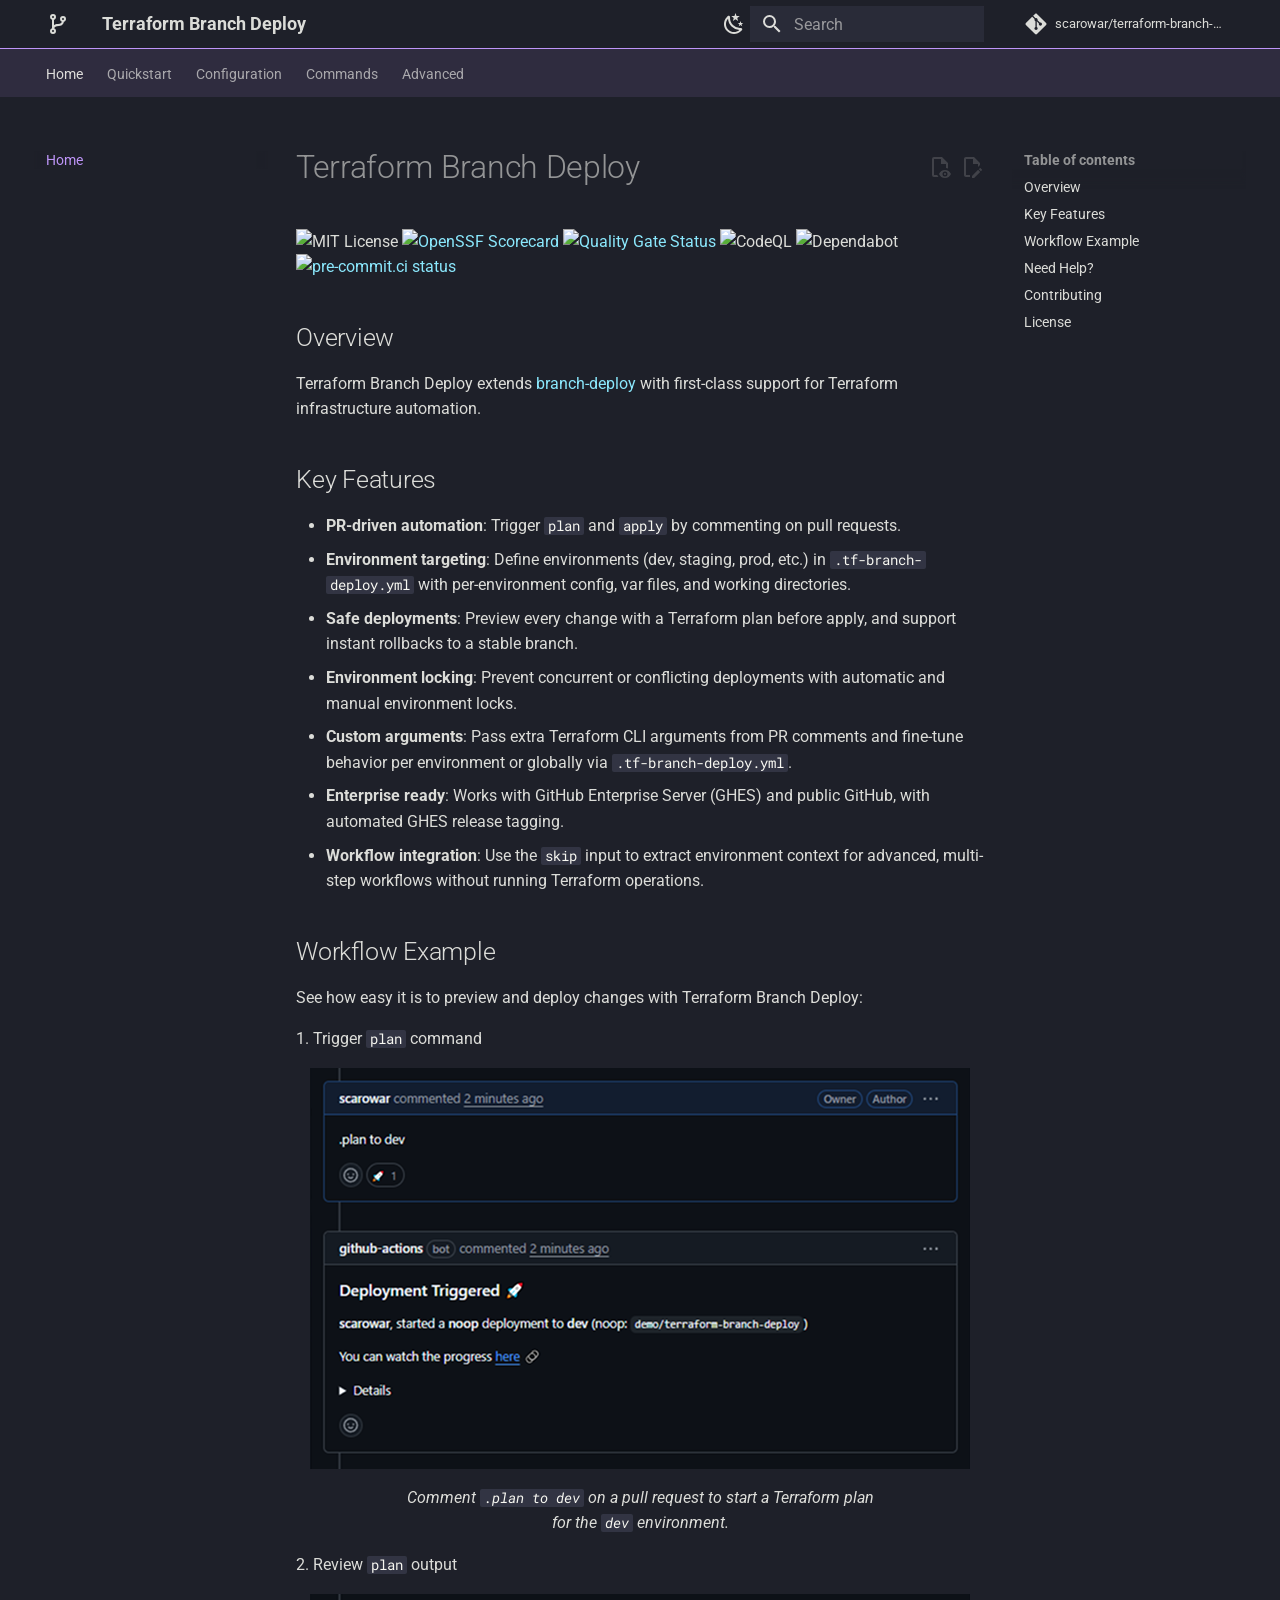
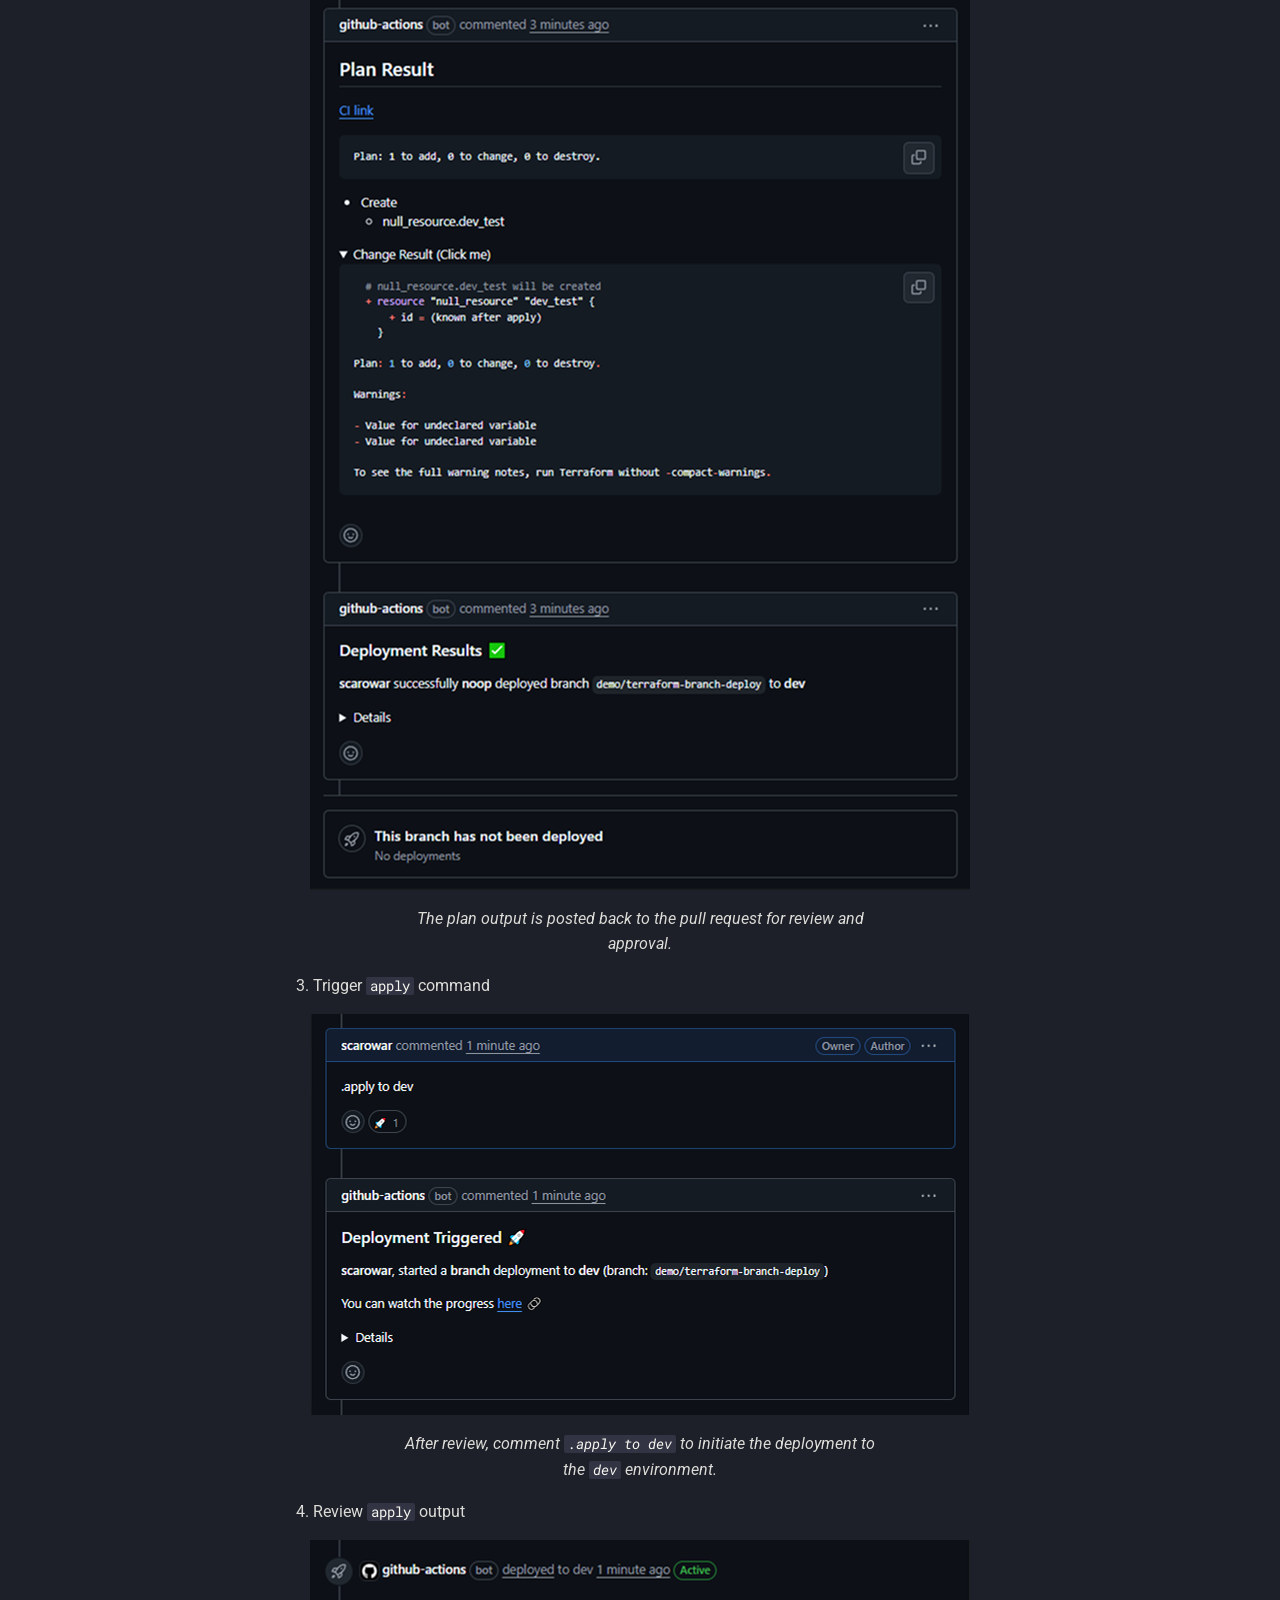
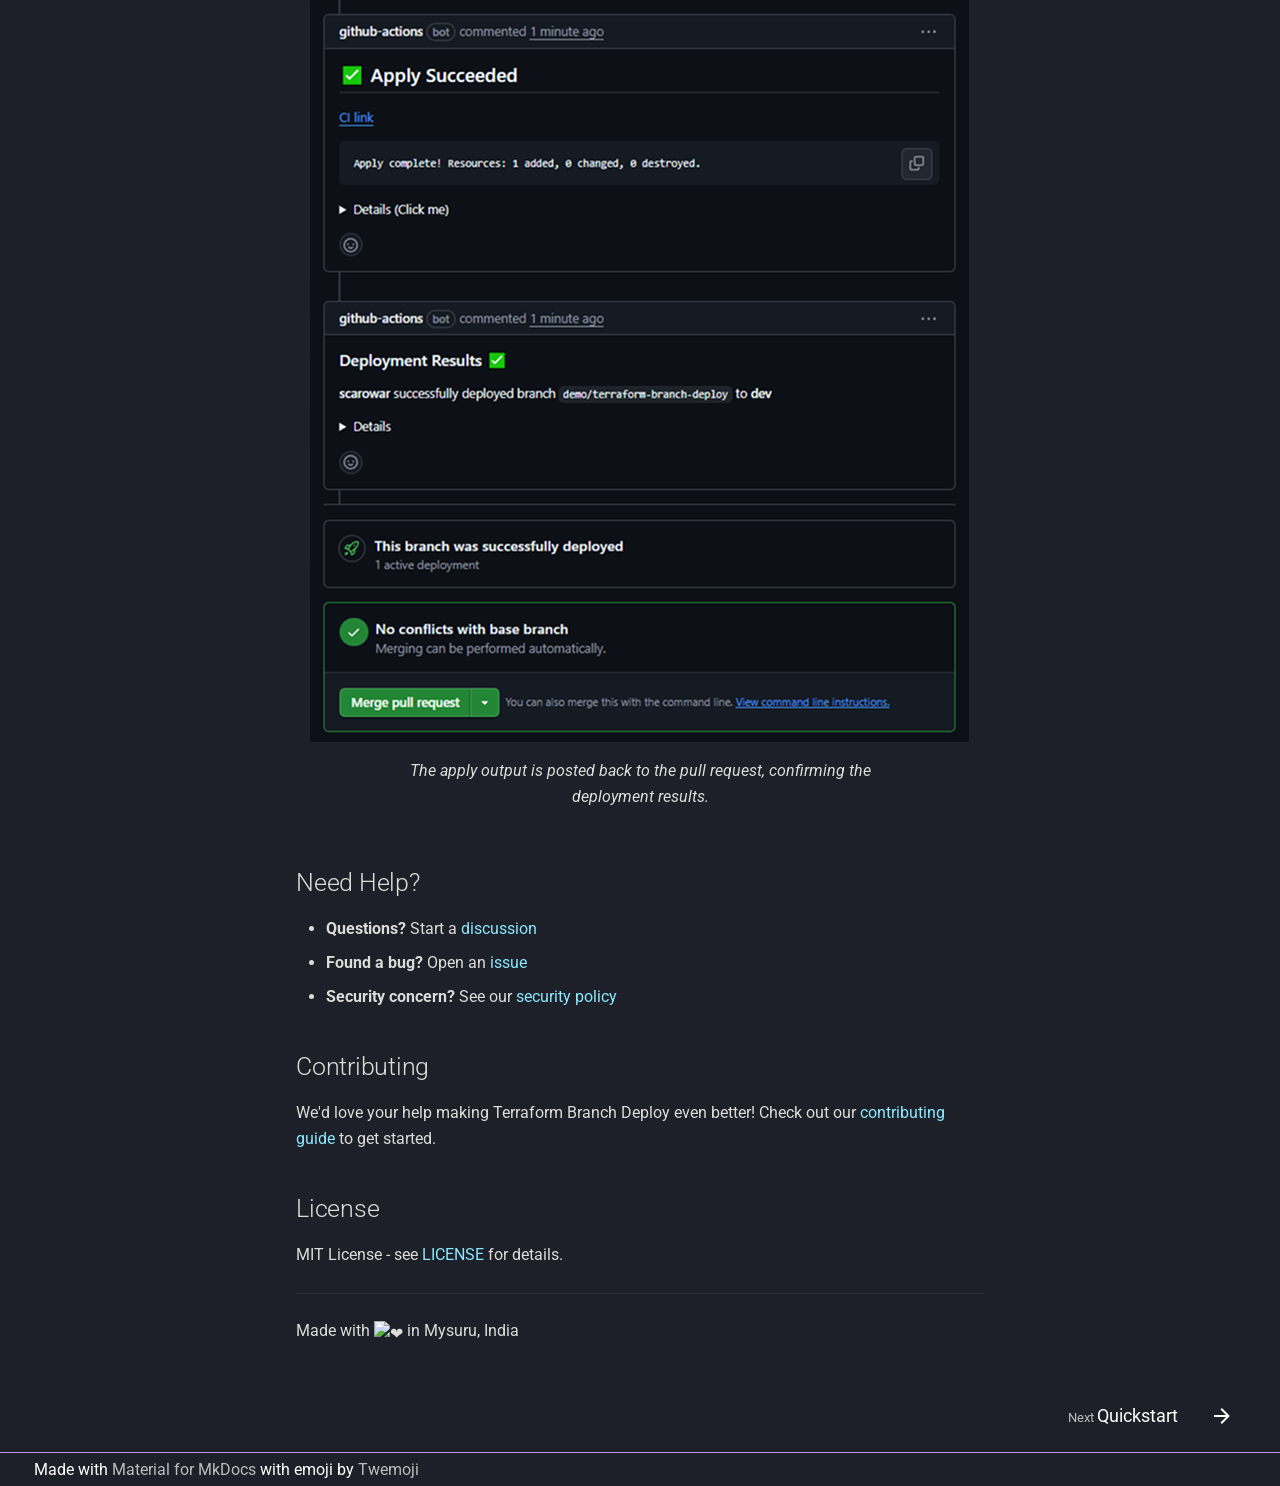
==== index.html @ 90fcbb3a "Deployed a73a7fd with MkDocs version: 1.6.1" ====
<!doctype html>
<html lang="en" class="no-js">
  <head>
    
      <meta charset="utf-8">
      <meta name="viewport" content="width=device-width,initial-scale=1">
      
      
      
        <link rel="canonical" href="https://scarowar.github.io/terraform-branch-deploy/">
      
      
      
        <link rel="next" href="quickstart/">
      
      
      <link rel="icon" href="assets/images/favicon.png">
      <meta name="generator" content="mkdocs-1.6.1, mkdocs-material-9.6.16">
    
    
      
        <title>Terraform Branch Deploy</title>
      
    
    
      <link rel="stylesheet" href="assets/stylesheets/main.7e37652d.min.css">
      
        
        <link rel="stylesheet" href="assets/stylesheets/palette.06af60db.min.css">
      
      


    
    

      
    
<script src="assets/pymdownx-extras/material-extra-theme-2ek1P7jT.js" type="text/javascript"></script>
<script src="assets/pymdownx-extras/material-extra-3rdparty-BUCF4rjN.js" type="text/javascript"></script>

    
      
        
        
        <link rel="preconnect" href="https://fonts.gstatic.com" crossorigin>
        <link rel="stylesheet" href="https://fonts.googleapis.com/css?family=Roboto:300,300i,400,400i,700,700i%7CRoboto+Mono:400,400i,700,700i&display=fallback">
        <style>:root{--md-text-font:"Roboto";--md-code-font:"Roboto Mono"}</style>
      
    
    
      <link rel="stylesheet" href="assets/pymdownx-extras/extra-c6ab11540a.css">
    
    <script>__md_scope=new URL(".",location),__md_hash=e=>[...e].reduce(((e,_)=>(e<<5)-e+_.charCodeAt(0)),0),__md_get=(e,_=localStorage,t=__md_scope)=>JSON.parse(_.getItem(t.pathname+"."+e)),__md_set=(e,_,t=localStorage,a=__md_scope)=>{try{t.setItem(a.pathname+"."+e,JSON.stringify(_))}catch(e){}}</script>
    
      

    
    
    
  </head>
  
  
    
    
    
    
    
    <body dir="ltr" data-md-color-scheme="dracula" data-md-color-primary="deep-purple" data-md-color-accent="deep-purple">
  
    
    <input class="md-toggle" data-md-toggle="drawer" type="checkbox" id="__drawer" autocomplete="off">
    <input class="md-toggle" data-md-toggle="search" type="checkbox" id="__search" autocomplete="off">
    <label class="md-overlay" for="__drawer"></label>
    <div data-md-component="skip">
      
        
        <a href="#terraform-branch-deploy" class="md-skip">
          Skip to content
        </a>
      
    </div>
    <div data-md-component="announce">
      
    </div>
    
    
      


<header class="md-header" data-md-component="header">
  <nav
    class="md-header__inner md-grid"
    aria-label="header.title"
  >
    <a
      href="https://scarowar.github.io/terraform-branch-deploy/"
      title="Terraform Branch Deploy"
      class="md-header__button md-logo"
      aria-label="Terraform Branch Deploy"
    >
      
  
  <svg xmlns="http://www.w3.org/2000/svg" viewBox="0 0 24 24"><path d="M13 14c-3.36 0-4.46 1.35-4.82 2.24C9.25 16.7 10 17.76 10 19a3 3 0 0 1-3 3 3 3 0 0 1-3-3c0-1.31.83-2.42 2-2.83V7.83A2.99 2.99 0 0 1 4 5a3 3 0 0 1 3-3 3 3 0 0 1 3 3c0 1.31-.83 2.42-2 2.83v5.29c.88-.65 2.16-1.12 4-1.12 2.67 0 3.56-1.34 3.85-2.23A3.01 3.01 0 0 1 14 7a3 3 0 0 1 3-3 3 3 0 0 1 3 3c0 1.34-.88 2.5-2.09 2.86C17.65 11.29 16.68 14 13 14m-6 4a1 1 0 0 0-1 1 1 1 0 0 0 1 1 1 1 0 0 0 1-1 1 1 0 0 0-1-1M7 4a1 1 0 0 0-1 1 1 1 0 0 0 1 1 1 1 0 0 0 1-1 1 1 0 0 0-1-1m10 2a1 1 0 0 0-1 1 1 1 0 0 0 1 1 1 1 0 0 0 1-1 1 1 0 0 0-1-1"/></svg>

    </a>
    <label class="md-header__button md-icon" for="__drawer">
      <svg xmlns="http://www.w3.org/2000/svg" viewBox="0 0 24 24"><path d="M3 6h18v2H3zm0 5h18v2H3zm0 5h18v2H3z"/></svg>
    </label>
    <div class="md-header__title" data-md-component="header-title">
      <div class="md-header__ellipsis">
        <div class="md-header__topic">
          <span class="md-ellipsis">
            Terraform Branch Deploy
          </span>
        </div>
        <div class="md-header__topic" data-md-component="header-topic">
          <span class="md-ellipsis">
            
              Home
            
          </span>
        </div>
      </div>
    </div>
    <div class="md-header__options">
      <div class="md-header-nav__scheme md-header-nav__button md-source__icon md-icon">
          <a
            href="javascript:toggleScheme();"
            title="Light mode"
            class="light-mode"
          >
          
          <svg xmlns="http://www.w3.org/2000/svg" viewBox="0 0 24 24"><path d="M12 7a5 5 0 0 1 5 5 5 5 0 0 1-5 5 5 5 0 0 1-5-5 5 5 0 0 1 5-5m0 2a3 3 0 0 0-3 3 3 3 0 0 0 3 3 3 3 0 0 0 3-3 3 3 0 0 0-3-3m0-7 2.39 3.42C13.65 5.15 12.84 5 12 5s-1.65.15-2.39.42zM3.34 7l4.16-.35A7.2 7.2 0 0 0 5.94 8.5c-.44.74-.69 1.5-.83 2.29zm.02 10 1.76-3.77a7.131 7.131 0 0 0 2.38 4.14zM20.65 7l-1.77 3.79a7.02 7.02 0 0 0-2.38-4.15zm-.01 10-4.14.36c.59-.51 1.12-1.14 1.54-1.86.42-.73.69-1.5.83-2.29zM12 22l-2.41-3.44c.74.27 1.55.44 2.41.44.82 0 1.63-.17 2.37-.44z"/></svg>
          </a>
          <a
            href="javascript:toggleScheme();"
            title="Dark mode"
            class="dark-mode"
          >
          
          <svg xmlns="http://www.w3.org/2000/svg" viewBox="0 0 24 24"><path d="m17.75 4.09-2.53 1.94.91 3.06-2.63-1.81-2.63 1.81.91-3.06-2.53-1.94L12.44 4l1.06-3 1.06 3zm3.5 6.91-1.64 1.25.59 1.98-1.7-1.17-1.7 1.17.59-1.98L15.75 11l2.06-.05L18.5 9l.69 1.95zm-2.28 4.95c.83-.08 1.72 1.1 1.19 1.85-.32.45-.66.87-1.08 1.27C15.17 23 8.84 23 4.94 19.07c-3.91-3.9-3.91-10.24 0-14.14.4-.4.82-.76 1.27-1.08.75-.53 1.93.36 1.85 1.19-.27 2.86.69 5.83 2.89 8.02a9.96 9.96 0 0 0 8.02 2.89m-1.64 2.02a12.08 12.08 0 0 1-7.8-3.47c-2.17-2.19-3.33-5-3.49-7.82-2.81 3.14-2.7 7.96.31 10.98 3.02 3.01 7.84 3.12 10.98.31"/></svg>
          </a>
          <a
            href="javascript:toggleScheme();"
            title="System preference"
            class="system-mode"
          >
          
          <svg xmlns="http://www.w3.org/2000/svg" viewBox="0 0 24 24"><path d="M7.5 2c-1.79 1.15-3 3.18-3 5.5s1.21 4.35 3.03 5.5C4.46 13 2 10.54 2 7.5A5.5 5.5 0 0 1 7.5 2m11.57 1.5 1.43 1.43L4.93 20.5 3.5 19.07zm-6.18 2.43L11.41 5 9.97 6l.42-1.7L9 3.24l1.75-.12.58-1.65L12 3.1l1.73.03-1.35 1.13zm-3.3 3.61-1.16-.73-1.12.78.34-1.32-1.09-.83 1.36-.09.45-1.29.51 1.27 1.36.03-1.05.87zM19 13.5a5.5 5.5 0 0 1-5.5 5.5c-1.22 0-2.35-.4-3.26-1.07l7.69-7.69c.67.91 1.07 2.04 1.07 3.26m-4.4 6.58 2.77-1.15-.24 3.35zm4.33-2.7 1.15-2.77 2.2 2.54zm1.15-4.96-1.14-2.78 3.34.24zM9.63 18.93l2.77 1.15-2.53 2.19z"/></svg>
          </a>
           <a
            href="javascript:toggleScheme();"
            title="Unknown scheme"
            class="unknown-mode"
          >
          
          <svg xmlns="http://www.w3.org/2000/svg" viewBox="0 0 24 24"><path d="m15.07 11.25-.9.92C13.45 12.89 13 13.5 13 15h-2v-.5c0-1.11.45-2.11 1.17-2.83l1.24-1.26c.37-.36.59-.86.59-1.41a2 2 0 0 0-2-2 2 2 0 0 0-2 2H8a4 4 0 0 1 4-4 4 4 0 0 1 4 4 3.2 3.2 0 0 1-.93 2.25M13 19h-2v-2h2M12 2A10 10 0 0 0 2 12a10 10 0 0 0 10 10 10 10 0 0 0 10-10c0-5.53-4.5-10-10-10"/></svg>
          </a>
      </div>
    </div>
    
      <label class="md-header__button md-icon" for="__search">
        <svg xmlns="http://www.w3.org/2000/svg" viewBox="0 0 24 24"><path d="M9.5 3A6.5 6.5 0 0 1 16 9.5c0 1.61-.59 3.09-1.56 4.23l.27.27h.79l5 5-1.5 1.5-5-5v-.79l-.27-.27A6.52 6.52 0 0 1 9.5 16 6.5 6.5 0 0 1 3 9.5 6.5 6.5 0 0 1 9.5 3m0 2C7 5 5 7 5 9.5S7 14 9.5 14 14 12 14 9.5 12 5 9.5 5"/></svg>
      </label>
      <div class="md-search" data-md-component="search" role="dialog">
  <label class="md-search__overlay" for="__search"></label>
  <div class="md-search__inner" role="search">
    <form class="md-search__form" name="search">
      <input type="text" class="md-search__input" name="query" aria-label="Search" placeholder="Search" autocapitalize="off" autocorrect="off" autocomplete="off" spellcheck="false" data-md-component="search-query" required>
      <label class="md-search__icon md-icon" for="__search">
        
        <svg xmlns="http://www.w3.org/2000/svg" viewBox="0 0 24 24"><path d="M9.5 3A6.5 6.5 0 0 1 16 9.5c0 1.61-.59 3.09-1.56 4.23l.27.27h.79l5 5-1.5 1.5-5-5v-.79l-.27-.27A6.52 6.52 0 0 1 9.5 16 6.5 6.5 0 0 1 3 9.5 6.5 6.5 0 0 1 9.5 3m0 2C7 5 5 7 5 9.5S7 14 9.5 14 14 12 14 9.5 12 5 9.5 5"/></svg>
        
        <svg xmlns="http://www.w3.org/2000/svg" viewBox="0 0 24 24"><path d="M20 11v2H8l5.5 5.5-1.42 1.42L4.16 12l7.92-7.92L13.5 5.5 8 11z"/></svg>
      </label>
      <nav class="md-search__options" aria-label="Search">
        
          <a href="javascript:void(0)" class="md-search__icon md-icon" title="Share" aria-label="Share" data-clipboard data-clipboard-text="" data-md-component="search-share" tabindex="-1">
            
            <svg xmlns="http://www.w3.org/2000/svg" viewBox="0 0 24 24"><path d="M18 16.08c-.76 0-1.44.3-1.96.77L8.91 12.7c.05-.23.09-.46.09-.7s-.04-.47-.09-.7l7.05-4.11c.54.5 1.25.81 2.04.81a3 3 0 0 0 3-3 3 3 0 0 0-3-3 3 3 0 0 0-3 3c0 .24.04.47.09.7L8.04 9.81C7.5 9.31 6.79 9 6 9a3 3 0 0 0-3 3 3 3 0 0 0 3 3c.79 0 1.5-.31 2.04-.81l7.12 4.15c-.05.21-.08.43-.08.66 0 1.61 1.31 2.91 2.92 2.91s2.92-1.3 2.92-2.91A2.92 2.92 0 0 0 18 16.08"/></svg>
          </a>
        
        <button type="reset" class="md-search__icon md-icon" title="Clear" aria-label="Clear" tabindex="-1">
          
          <svg xmlns="http://www.w3.org/2000/svg" viewBox="0 0 24 24"><path d="M19 6.41 17.59 5 12 10.59 6.41 5 5 6.41 10.59 12 5 17.59 6.41 19 12 13.41 17.59 19 19 17.59 13.41 12z"/></svg>
        </button>
      </nav>
      
        <div class="md-search__suggest" data-md-component="search-suggest"></div>
      
    </form>
    <div class="md-search__output">
      <div class="md-search__scrollwrap" tabindex="0" data-md-scrollfix>
        <div class="md-search-result" data-md-component="search-result">
          <div class="md-search-result__meta">
            Initializing search
          </div>
          <ol class="md-search-result__list" role="presentation"></ol>
        </div>
      </div>
    </div>
  </div>
</div>
    
    
      <div class="md-header__source">
        <a href="https://github.com/scarowar/terraform-branch-deploy" title="Go to repository" class="md-source" data-md-component="source">
  <div class="md-source__icon md-icon">
    
    <svg xmlns="http://www.w3.org/2000/svg" viewBox="0 0 448 512"><!--! Font Awesome Free 7.0.0 by @fontawesome - https://fontawesome.com License - https://fontawesome.com/license/free (Icons: CC BY 4.0, Fonts: SIL OFL 1.1, Code: MIT License) Copyright 2025 Fonticons, Inc.--><path fill="currentColor" d="M439.6 236.1 244 40.5c-5.4-5.5-12.8-8.5-20.4-8.5s-15 3-20.4 8.4L162.5 81l51.5 51.5c27.1-9.1 52.7 16.8 43.4 43.7l49.7 49.7c34.2-11.8 61.2 31 35.5 56.7-26.5 26.5-70.2-2.9-56-37.3L240.3 199v121.9c25.3 12.5 22.3 41.8 9.1 55-6.4 6.4-15.2 10.1-24.3 10.1s-17.8-3.6-24.3-10.1c-17.6-17.6-11.1-46.9 11.2-56v-123c-20.8-8.5-24.6-30.7-18.6-45L142.6 101 8.5 235.1C3 240.6 0 247.9 0 255.5s3 15 8.5 20.4l195.6 195.7c5.4 5.4 12.7 8.4 20.4 8.4s15-3 20.4-8.4l194.7-194.7c5.4-5.4 8.4-12.8 8.4-20.4s-3-15-8.4-20.4"/></svg>
  </div>
  <div class="md-source__repository">
    scarowar/terraform-branch-deploy
  </div>
</a>
      </div>
    
  </nav>
</header>
    
    <div class="md-container" data-md-component="container">
      
      
        
          
            
<nav class="md-tabs" aria-label="Tabs" data-md-component="tabs">
  <div class="md-grid">
    <ul class="md-tabs__list">
      
        
  
  
  
    
  
  
    <li class="md-tabs__item md-tabs__item--active">
      <a href="." class="md-tabs__link">
        
  
  
    
  
  Home

      </a>
    </li>
  

      
        
  
  
  
  
    <li class="md-tabs__item">
      <a href="quickstart/" class="md-tabs__link">
        
  
  
    
  
  Quickstart

      </a>
    </li>
  

      
        
  
  
  
  
    <li class="md-tabs__item">
      <a href="configuration/" class="md-tabs__link">
        
  
  
    
  
  Configuration

      </a>
    </li>
  

      
        
  
  
  
  
    <li class="md-tabs__item">
      <a href="commands/" class="md-tabs__link">
        
  
  
    
  
  Commands

      </a>
    </li>
  

      
        
  
  
  
  
    <li class="md-tabs__item">
      <a href="advanced/" class="md-tabs__link">
        
  
  
    
  
  Advanced

      </a>
    </li>
  

      
    </ul>
  </div>
</nav>
          
        
      
      <main class="md-main" data-md-component="main">
        <div class="md-main__inner md-grid">
          
            
              
              <div class="md-sidebar md-sidebar--primary" data-md-component="sidebar" data-md-type="navigation" >
                <div class="md-sidebar__scrollwrap">
                  <div class="md-sidebar__inner">
                    


  


<nav class="md-nav md-nav--primary md-nav--lifted" aria-label="Navigation" data-md-level="0">
  <label class="md-nav__title" for="__drawer">
    <a href="." title="Terraform Branch Deploy" class="md-nav__button md-logo" aria-label="Terraform Branch Deploy" data-md-component="logo">
      
  
  <svg xmlns="http://www.w3.org/2000/svg" viewBox="0 0 24 24"><path d="M13 14c-3.36 0-4.46 1.35-4.82 2.24C9.25 16.7 10 17.76 10 19a3 3 0 0 1-3 3 3 3 0 0 1-3-3c0-1.31.83-2.42 2-2.83V7.83A2.99 2.99 0 0 1 4 5a3 3 0 0 1 3-3 3 3 0 0 1 3 3c0 1.31-.83 2.42-2 2.83v5.29c.88-.65 2.16-1.12 4-1.12 2.67 0 3.56-1.34 3.85-2.23A3.01 3.01 0 0 1 14 7a3 3 0 0 1 3-3 3 3 0 0 1 3 3c0 1.34-.88 2.5-2.09 2.86C17.65 11.29 16.68 14 13 14m-6 4a1 1 0 0 0-1 1 1 1 0 0 0 1 1 1 1 0 0 0 1-1 1 1 0 0 0-1-1M7 4a1 1 0 0 0-1 1 1 1 0 0 0 1 1 1 1 0 0 0 1-1 1 1 0 0 0-1-1m10 2a1 1 0 0 0-1 1 1 1 0 0 0 1 1 1 1 0 0 0 1-1 1 1 0 0 0-1-1"/></svg>

    </a>
    Terraform Branch Deploy
  </label>
  
    <div class="md-nav__source">
      <a href="https://github.com/scarowar/terraform-branch-deploy" title="Go to repository" class="md-source" data-md-component="source">
  <div class="md-source__icon md-icon">
    
    <svg xmlns="http://www.w3.org/2000/svg" viewBox="0 0 448 512"><!--! Font Awesome Free 7.0.0 by @fontawesome - https://fontawesome.com License - https://fontawesome.com/license/free (Icons: CC BY 4.0, Fonts: SIL OFL 1.1, Code: MIT License) Copyright 2025 Fonticons, Inc.--><path fill="currentColor" d="M439.6 236.1 244 40.5c-5.4-5.5-12.8-8.5-20.4-8.5s-15 3-20.4 8.4L162.5 81l51.5 51.5c27.1-9.1 52.7 16.8 43.4 43.7l49.7 49.7c34.2-11.8 61.2 31 35.5 56.7-26.5 26.5-70.2-2.9-56-37.3L240.3 199v121.9c25.3 12.5 22.3 41.8 9.1 55-6.4 6.4-15.2 10.1-24.3 10.1s-17.8-3.6-24.3-10.1c-17.6-17.6-11.1-46.9 11.2-56v-123c-20.8-8.5-24.6-30.7-18.6-45L142.6 101 8.5 235.1C3 240.6 0 247.9 0 255.5s3 15 8.5 20.4l195.6 195.7c5.4 5.4 12.7 8.4 20.4 8.4s15-3 20.4-8.4l194.7-194.7c5.4-5.4 8.4-12.8 8.4-20.4s-3-15-8.4-20.4"/></svg>
  </div>
  <div class="md-source__repository">
    scarowar/terraform-branch-deploy
  </div>
</a>
    </div>
  
  <ul class="md-nav__list" data-md-scrollfix>
    
      
      
  
  
    
  
  
  
    <li class="md-nav__item md-nav__item--active">
      
      <input class="md-nav__toggle md-toggle" type="checkbox" id="__toc">
      
      
        
      
      
        <label class="md-nav__link md-nav__link--active" for="__toc">
          
  
  
  <span class="md-ellipsis">
    Home
    
  </span>
  

          <span class="md-nav__icon md-icon"></span>
        </label>
      
      <a href="." class="md-nav__link md-nav__link--active">
        
  
  
  <span class="md-ellipsis">
    Home
    
  </span>
  

      </a>
      
        

<nav class="md-nav md-nav--secondary" aria-label="Table of contents">
  
  
  
    
  
  
    <label class="md-nav__title" for="__toc">
      <span class="md-nav__icon md-icon"></span>
      Table of contents
    </label>
    <ul class="md-nav__list" data-md-component="toc" data-md-scrollfix>
      
        <li class="md-nav__item">
  <a href="#overview" class="md-nav__link">
    <span class="md-ellipsis">
      Overview
    </span>
  </a>
  
</li>
      
        <li class="md-nav__item">
  <a href="#key-features" class="md-nav__link">
    <span class="md-ellipsis">
      Key Features
    </span>
  </a>
  
</li>
      
        <li class="md-nav__item">
  <a href="#workflow-example" class="md-nav__link">
    <span class="md-ellipsis">
      Workflow Example
    </span>
  </a>
  
</li>
      
        <li class="md-nav__item">
  <a href="#need-help" class="md-nav__link">
    <span class="md-ellipsis">
      Need Help?
    </span>
  </a>
  
</li>
      
        <li class="md-nav__item">
  <a href="#contributing" class="md-nav__link">
    <span class="md-ellipsis">
      Contributing
    </span>
  </a>
  
</li>
      
        <li class="md-nav__item">
  <a href="#license" class="md-nav__link">
    <span class="md-ellipsis">
      License
    </span>
  </a>
  
</li>
      
    </ul>
  
</nav>
      
    </li>
  

    
      
      
  
  
  
  
    <li class="md-nav__item">
      <a href="quickstart/" class="md-nav__link">
        
  
  
  <span class="md-ellipsis">
    Quickstart
    
  </span>
  

      </a>
    </li>
  

    
      
      
  
  
  
  
    <li class="md-nav__item">
      <a href="configuration/" class="md-nav__link">
        
  
  
  <span class="md-ellipsis">
    Configuration
    
  </span>
  

      </a>
    </li>
  

    
      
      
  
  
  
  
    <li class="md-nav__item">
      <a href="commands/" class="md-nav__link">
        
  
  
  <span class="md-ellipsis">
    Commands
    
  </span>
  

      </a>
    </li>
  

    
      
      
  
  
  
  
    <li class="md-nav__item">
      <a href="advanced/" class="md-nav__link">
        
  
  
  <span class="md-ellipsis">
    Advanced
    
  </span>
  

      </a>
    </li>
  

    
  </ul>
</nav>
                  </div>
                </div>
              </div>
            
            
              
              <div class="md-sidebar md-sidebar--secondary" data-md-component="sidebar" data-md-type="toc" >
                <div class="md-sidebar__scrollwrap">
                  <div class="md-sidebar__inner">
                    

<nav class="md-nav md-nav--secondary" aria-label="Table of contents">
  
  
  
    
  
  
    <label class="md-nav__title" for="__toc">
      <span class="md-nav__icon md-icon"></span>
      Table of contents
    </label>
    <ul class="md-nav__list" data-md-component="toc" data-md-scrollfix>
      
        <li class="md-nav__item">
  <a href="#overview" class="md-nav__link">
    <span class="md-ellipsis">
      Overview
    </span>
  </a>
  
</li>
      
        <li class="md-nav__item">
  <a href="#key-features" class="md-nav__link">
    <span class="md-ellipsis">
      Key Features
    </span>
  </a>
  
</li>
      
        <li class="md-nav__item">
  <a href="#workflow-example" class="md-nav__link">
    <span class="md-ellipsis">
      Workflow Example
    </span>
  </a>
  
</li>
      
        <li class="md-nav__item">
  <a href="#need-help" class="md-nav__link">
    <span class="md-ellipsis">
      Need Help?
    </span>
  </a>
  
</li>
      
        <li class="md-nav__item">
  <a href="#contributing" class="md-nav__link">
    <span class="md-ellipsis">
      Contributing
    </span>
  </a>
  
</li>
      
        <li class="md-nav__item">
  <a href="#license" class="md-nav__link">
    <span class="md-ellipsis">
      License
    </span>
  </a>
  
</li>
      
    </ul>
  
</nav>
                  </div>
                </div>
              </div>
            
          
          
            <div class="md-content" data-md-component="content">
              <article class="md-content__inner md-typeset">
                
  
                  


  
    <a href="https://github.com/scarowar/terraform-branch-deploy/edit/master/docs/index.md" title="Edit this page" class="md-content__button md-icon" rel="edit">
      
      <svg xmlns="http://www.w3.org/2000/svg" viewBox="0 0 24 24"><path d="M10 20H6V4h7v5h5v3.1l2-2V8l-6-6H6c-1.1 0-2 .9-2 2v16c0 1.1.9 2 2 2h4zm10.2-7c.1 0 .3.1.4.2l1.3 1.3c.2.2.2.6 0 .8l-1 1-2.1-2.1 1-1c.1-.1.2-.2.4-.2m0 3.9L14.1 23H12v-2.1l6.1-6.1z"/></svg>
    </a>
  
  
    
      
    
    <a href="https://github.com/scarowar/terraform-branch-deploy/raw/master/docs/index.md" title="View source of this page" class="md-content__button md-icon">
      
      <svg xmlns="http://www.w3.org/2000/svg" viewBox="0 0 24 24"><path d="M17 18c.56 0 1 .44 1 1s-.44 1-1 1-1-.44-1-1 .44-1 1-1m0-3c-2.73 0-5.06 1.66-6 4 .94 2.34 3.27 4 6 4s5.06-1.66 6-4c-.94-2.34-3.27-4-6-4m0 6.5a2.5 2.5 0 0 1-2.5-2.5 2.5 2.5 0 0 1 2.5-2.5 2.5 2.5 0 0 1 2.5 2.5 2.5 2.5 0 0 1-2.5 2.5M9.27 20H6V4h7v5h5v4.07c.7.08 1.36.25 2 .49V8l-6-6H6a2 2 0 0 0-2 2v16a2 2 0 0 0 2 2h4.5a8.2 8.2 0 0 1-1.23-2"/></svg>
    </a>
  


<h1 id="terraform-branch-deploy">Terraform Branch Deploy</h1>
<p><img alt="MIT License" src="https://img.shields.io/badge/License-MIT-blue.svg" />
<a href="https://scorecard.dev/viewer/?uri=github.com/scarowar/terraform-branch-deploy"><img alt="OpenSSF Scorecard" src="https://api.scorecard.dev/projects/github.com/scarowar/terraform-branch-deploy/badge" /></a>
<a href="https://sonarcloud.io/summary/new_code?id=scarowar_terraform-branch-deploy"><img alt="Quality Gate Status" src="https://sonarcloud.io/api/project_badges/measure?project=scarowar_terraform-branch-deploy&amp;metric=alert_status" /></a>
<img alt="CodeQL" src="https://github.com/scarowar/terraform-branch-deploy/actions/workflows/codeql.yml/badge.svg" />
<img alt="Dependabot" src="https://img.shields.io/badge/dependabot-enabled-brightgreen?logo=dependabot" />
<a href="https://results.pre-commit.ci/latest/github/scarowar/terraform-branch-deploy/main"><img alt="pre-commit.ci status" src="https://results.pre-commit.ci/badge/github/scarowar/terraform-branch-deploy/main.svg" /></a></p>
<h2 id="overview">Overview</h2>
<p>Terraform Branch Deploy extends <a href="https://github.com/github/branch-deploy">branch-deploy</a> with first-class support for Terraform infrastructure automation.</p>
<h2 id="key-features">Key Features</h2>
<ul>
<li><strong>PR-driven automation</strong>: Trigger <code>plan</code> and <code>apply</code> by commenting on pull requests.</li>
<li><strong>Environment targeting</strong>: Define environments (dev, staging, prod, etc.) in <code>.tf-branch-deploy.yml</code> with per-environment config, var files, and working directories.</li>
<li><strong>Safe deployments</strong>: Preview every change with a Terraform plan before apply, and support instant rollbacks to a stable branch.</li>
<li><strong>Environment locking</strong>: Prevent concurrent or conflicting deployments with automatic and manual environment locks.</li>
<li><strong>Custom arguments</strong>: Pass extra Terraform CLI arguments from PR comments and fine-tune behavior per environment or globally via <code>.tf-branch-deploy.yml</code>.</li>
<li><strong>Enterprise ready</strong>: Works with GitHub Enterprise Server (GHES) and public GitHub, with automated GHES release tagging.</li>
<li><strong>Workflow integration</strong>: Use the <code>skip</code> input to extract environment context for advanced, multi-step workflows without running Terraform operations.</li>
</ul>
<h2 id="workflow-example">Workflow Example</h2>
<p>See how easy it is to preview and deploy changes with Terraform Branch Deploy:</p>
<div class="tabbed-set" data-tabs="1:4"><input checked="checked" id="__tabbed_1_1" name="__tabbed_1" type="radio" /><label for="__tabbed_1_1">1. Trigger <code>plan</code> command</label><div class="tabbed-content">
<figure>
<p><img alt="Plan Command" src="assets/images/plan-command.png" /></p>
<figcaption>
<p>Comment <code>.plan to dev</code> on a pull request to start a Terraform plan for the <code>dev</code> environment.</p>
</figcaption>
</figure>
</div>
<input id="__tabbed_1_2" name="__tabbed_1" type="radio" /><label for="__tabbed_1_2">2. Review <code>plan</code> output</label><div class="tabbed-content">
<figure>
<p><img alt="Plan Output" src="assets/images/plan-output.png" /></p>
<figcaption>
<p>The plan output is posted back to the pull request for review and approval.</p>
</figcaption>
</figure>
</div>
<input id="__tabbed_1_3" name="__tabbed_1" type="radio" /><label for="__tabbed_1_3">3. Trigger <code>apply</code> command</label><div class="tabbed-content">
<figure>
<p><img alt="Apply Command" src="assets/images/apply-command.png" /></p>
<figcaption>
<p>After review, comment <code>.apply to dev</code> to initiate the deployment to the <code>dev</code> environment.</p>
</figcaption>
</figure>
</div>
<input id="__tabbed_1_4" name="__tabbed_1" type="radio" /><label for="__tabbed_1_4">4. Review <code>apply</code> output</label><div class="tabbed-content">
<figure>
<p><img alt="Apply Output" src="assets/images/apply-output.png" /></p>
<figcaption>
<p>The apply output is posted back to the pull request, confirming the deployment results.</p>
</figcaption>
</figure>
</div>
</div>
<h2 id="need-help">Need Help?</h2>
<ul>
<li><strong>Questions?</strong> Start a <a href="https://github.com/scarowar/terraform-branch-deploy/discussions">discussion</a></li>
<li><strong>Found a bug?</strong> Open an <a href="https://github.com/scarowar/terraform-branch-deploy/issues">issue</a></li>
<li><strong>Security concern?</strong> See our <a href="../SECURITY.md">security policy</a></li>
</ul>
<h2 id="contributing">Contributing</h2>
<p>We'd love your help making Terraform Branch Deploy even better! Check out our <a href="../CONTRIBUTING.md">contributing guide</a> to get started.</p>
<h2 id="license">License</h2>
<p>MIT License - see <a href="../LICENSE">LICENSE</a> for details.</p>
<hr />
<p>Made with <img alt="❤" class="twemoji" src="https://cdn.jsdelivr.net/gh/jdecked/twemoji@15.1.0/assets/svg/2764.svg" title=":heart:" /> in Mysuru, India</p>












                
  

              </article>
            </div>
          
          
<script>var target=document.getElementById(location.hash.slice(1));target&&target.name&&(target.checked=target.name.startsWith("__tabbed_"))</script>
        </div>
        
          <button type="button" class="md-top md-icon" data-md-component="top" hidden>
  
  <svg xmlns="http://www.w3.org/2000/svg" viewBox="0 0 24 24"><path d="M13 20h-2V8l-5.5 5.5-1.42-1.42L12 4.16l7.92 7.92-1.42 1.42L13 8z"/></svg>
  Back to top
</button>
        
      </main>
      
        

<footer class="md-footer">
  
    <nav
      class="md-footer__inner md-grid"
      aria-label="footer.title"
    >
      
      
        <a
          href="quickstart/"
          class="md-footer__link md-footer__link--next"
          rel="next"
        >
          <div class="md-footer__title">
            <div class="md-ellipsis">
              <span class="md-footer__direction">
                Next
              </span>
              Quickstart
            </div>
          </div>
          <div class="md-footer__button md-icon">
            <svg xmlns="http://www.w3.org/2000/svg" viewBox="0 0 24 24"><path d="M4 11v2h12l-5.5 5.5 1.42 1.42L19.84 12l-7.92-7.92L10.5 5.5 16 11z"/></svg>
          </div>
        </a>
      
    </nav>
  
  <div class="md-footer-meta md-typeset">
    <div class="md-footer-meta__inner md-grid">
      <div class="md-footer-copyright">
        
        Made with
        <a href="https://squidfunk.github.io/mkdocs-material/" target="_blank" rel="noopener">
          Material for MkDocs
        </a>
        with emoji by
        <a href="https://github.com/twitter/twemoji" target="_blank" rel="noopener">
          Twemoji
        </a>
      </div>
      <div class="md-social">
  
</div>
    </div>
  </div>
</footer>
      
    </div>
    <div class="md-dialog" data-md-component="dialog">
      <div class="md-dialog__inner md-typeset"></div>
    </div>
    
    
    
      
      <script id="__config" type="application/json">{"base": ".", "features": ["navigation.tabs", "navigation.sections", "navigation.top", "navigation.tracking", "navigation.indexes", "navigation.footer", "content.code.copy", "content.code.annotate", "content.action.edit", "content.action.view", "content.tooltips", "search.highlight", "search.suggest", "search.share", "toc.follow"], "search": "assets/javascripts/workers/search.d50fe291.min.js", "tags": null, "translations": {"clipboard.copied": "Copied to clipboard", "clipboard.copy": "Copy to clipboard", "search.result.more.one": "1 more on this page", "search.result.more.other": "# more on this page", "search.result.none": "No matching documents", "search.result.one": "1 matching document", "search.result.other": "# matching documents", "search.result.placeholder": "Type to start searching", "search.result.term.missing": "Missing", "select.version": "Select version"}, "version": null}</script>
    
    
      <script src="assets/javascripts/bundle.50899def.min.js"></script>
      
        <script src="assets/pymdownx-extras/extra-loader-B5CKpNQx.js"></script>
      
    
  </body>
</html>
---- assets/stylesheets/main.7e37652d.min.css ----
@charset "UTF-8";html{-webkit-text-size-adjust:none;-moz-text-size-adjust:none;text-size-adjust:none;box-sizing:border-box}*,:after,:before{box-sizing:inherit}@media (prefers-reduced-motion){*,:after,:before{transition:none!important}}body{margin:0}a,button,input,label{-webkit-tap-highlight-color:transparent}a{color:inherit;text-decoration:none}hr{border:0;box-sizing:initial;display:block;height:.05rem;overflow:visible;padding:0}small{font-size:80%}sub,sup{line-height:1em}img{border-style:none}table{border-collapse:initial;border-spacing:0}td,th{font-weight:400;vertical-align:top}button{background:#0000;border:0;font-family:inherit;font-size:inherit;margin:0;padding:0}input{border:0;outline:none}:root{--md-primary-fg-color:#4051b5;--md-primary-fg-color--light:#5d6cc0;--md-primary-fg-color--dark:#303fa1;--md-primary-bg-color:#fff;--md-primary-bg-color--light:#ffffffb3;--md-accent-fg-color:#526cfe;--md-accent-fg-color--transparent:#526cfe1a;--md-accent-bg-color:#fff;--md-accent-bg-color--light:#ffffffb3}[data-md-color-scheme=default]{color-scheme:light}[data-md-color-scheme=default] img[src$="#gh-dark-mode-only"],[data-md-color-scheme=default] img[src$="#only-dark"]{display:none}:root,[data-md-color-scheme=default]{--md-hue:225deg;--md-default-fg-color:#000000de;--md-default-fg-color--light:#0000008a;--md-default-fg-color--lighter:#00000052;--md-default-fg-color--lightest:#00000012;--md-default-bg-color:#fff;--md-default-bg-color--light:#ffffffb3;--md-default-bg-color--lighter:#ffffff4d;--md-default-bg-color--lightest:#ffffff1f;--md-code-fg-color:#36464e;--md-code-bg-color:#f5f5f5;--md-code-hl-color:#4287ff;--md-code-hl-color--light:#4287ff1a;--md-code-hl-number-color:#d52a2a;--md-code-hl-special-color:#db1457;--md-code-hl-function-color:#a846b9;--md-code-hl-constant-color:#6e59d9;--md-code-hl-keyword-color:#3f6ec6;--md-code-hl-string-color:#1c7d4d;--md-code-hl-name-color:var(--md-code-fg-color);--md-code-hl-operator-color:var(--md-default-fg-color--light);--md-code-hl-punctuation-color:var(--md-default-fg-color--light);--md-code-hl-comment-color:var(--md-default-fg-color--light);--md-code-hl-generic-color:var(--md-default-fg-color--light);--md-code-hl-variable-color:var(--md-default-fg-color--light);--md-typeset-color:var(--md-default-fg-color);--md-typeset-a-color:var(--md-primary-fg-color);--md-typeset-del-color:#f5503d26;--md-typeset-ins-color:#0bd57026;--md-typeset-kbd-color:#fafafa;--md-typeset-kbd-accent-color:#fff;--md-typeset-kbd-border-color:#b8b8b8;--md-typeset-mark-color:#ffff0080;--md-typeset-table-color:#0000001f;--md-typeset-table-color--light:rgba(0,0,0,.035);--md-admonition-fg-color:var(--md-default-fg-color);--md-admonition-bg-color:var(--md-default-bg-color);--md-warning-fg-color:#000000de;--md-warning-bg-color:#ff9;--md-footer-fg-color:#fff;--md-footer-fg-color--light:#ffffffb3;--md-footer-fg-color--lighter:#ffffff73;--md-footer-bg-color:#000000de;--md-footer-bg-color--dark:#00000052;--md-shadow-z1:0 0.2rem 0.5rem #0000000d,0 0 0.05rem #0000001a;--md-shadow-z2:0 0.2rem 0.5rem #0000001a,0 0 0.05rem #00000040;--md-shadow-z3:0 0.2rem 0.5rem #0003,0 0 0.05rem #00000059}.md-icon svg{fill:currentcolor;display:block;height:1.2rem;width:1.2rem}body{-webkit-font-smoothing:antialiased;-moz-osx-font-smoothing:grayscale;--md-text-font-family:var(--md-text-font,_),-apple-system,BlinkMacSystemFont,Helvetica,Arial,sans-serif;--md-code-font-family:var(--md-code-font,_),SFMono-Regular,Consolas,Menlo,monospace}aside,body,input{font-feature-settings:"kern","liga";color:var(--md-typeset-color);font-family:var(--md-text-font-family)}code,kbd,pre{font-feature-settings:"kern";font-family:var(--md-code-font-family)}:root{--md-typeset-table-sort-icon:url('data:image/svg+xml;charset=utf-8,<svg xmlns="http://www.w3.org/2000/svg" viewBox="0 0 24 24"><path d="m18 21-4-4h3V7h-3l4-4 4 4h-3v10h3M2 19v-2h10v2M2 13v-2h7v2M2 7V5h4v2z"/></svg>');--md-typeset-table-sort-icon--asc:url('data:image/svg+xml;charset=utf-8,<svg xmlns="http://www.w3.org/2000/svg" viewBox="0 0 24 24"><path d="M19 17h3l-4 4-4-4h3V3h2M2 17h10v2H2M6 5v2H2V5m0 6h7v2H2z"/></svg>');--md-typeset-table-sort-icon--desc:url('data:image/svg+xml;charset=utf-8,<svg xmlns="http://www.w3.org/2000/svg" viewBox="0 0 24 24"><path d="M19 7h3l-4-4-4 4h3v14h2M2 17h10v2H2M6 5v2H2V5m0 6h7v2H2z"/></svg>')}.md-typeset{-webkit-print-color-adjust:exact;color-adjust:exact;font-size:.8rem;line-height:1.6;overflow-wrap:break-word}@media print{.md-typeset{font-size:.68rem}}.md-typeset blockquote,.md-typeset dl,.md-typeset figure,.md-typeset ol,.md-typeset pre,.md-typeset ul{margin-bottom:1em;margin-top:1em}.md-typeset h1{color:var(--md-default-fg-color--light);font-size:2em;line-height:1.3;margin:0 0 1.25em}.md-typeset h1,.md-typeset h2{font-weight:300;letter-spacing:-.01em}.md-typeset h2{font-size:1.5625em;line-height:1.4;margin:1.6em 0 .64em}.md-typeset h3{font-size:1.25em;font-weight:400;letter-spacing:-.01em;line-height:1.5;margin:1.6em 0 .8em}.md-typeset h2+h3{margin-top:.8em}.md-typeset h4{font-weight:700;letter-spacing:-.01em;margin:1em 0}.md-typeset h5,.md-typeset h6{color:var(--md-default-fg-color--light);font-size:.8em;font-weight:700;letter-spacing:-.01em;margin:1.25em 0}.md-typeset h5{text-transform:uppercase}.md-typeset h5 code{text-transform:none}.md-typeset hr{border-bottom:.05rem solid var(--md-default-fg-color--lightest);display:flow-root;margin:1.5em 0}.md-typeset a{color:var(--md-typeset-a-color);word-break:break-word}.md-typeset a,.md-typeset a:before{transition:color 125ms}.md-typeset a:focus,.md-typeset a:hover{color:var(--md-accent-fg-color)}.md-typeset a:focus code,.md-typeset a:hover code{background-color:var(--md-accent-fg-color--transparent)}.md-typeset a code{color:currentcolor;transition:background-color 125ms}.md-typeset a.focus-visible{outline-color:var(--md-accent-fg-color);outline-offset:.2rem}.md-typeset code,.md-typeset kbd,.md-typeset pre{color:var(--md-code-fg-color);direction:ltr;font-variant-ligatures:none}@media print{.md-typeset code,.md-typeset kbd,.md-typeset pre{white-space:pre-wrap}}.md-typeset code{background-color:var(--md-code-bg-color);border-radius:.1rem;-webkit-box-decoration-break:clone;box-decoration-break:clone;font-size:.85em;padding:0 .2941176471em;word-break:break-word}.md-typeset code:not(.focus-visible){-webkit-tap-highlight-color:transparent;outline:none}.md-typeset pre{display:flow-root;line-height:1.4;position:relative}.md-typeset pre>code{-webkit-box-decoration-break:slice;box-decoration-break:slice;box-shadow:none;display:block;margin:0;outline-color:var(--md-accent-fg-color);overflow:auto;padding:.7720588235em 1.1764705882em;scrollbar-color:var(--md-default-fg-color--lighter) #0000;scrollbar-width:thin;touch-action:auto;word-break:normal}.md-typeset pre>code:hover{scrollbar-color:var(--md-accent-fg-color) #0000}.md-typeset pre>code::-webkit-scrollbar{height:.2rem;width:.2rem}.md-typeset pre>code::-webkit-scrollbar-thumb{background-color:var(--md-default-fg-color--lighter)}.md-typeset pre>code::-webkit-scrollbar-thumb:hover{background-color:var(--md-accent-fg-color)}.md-typeset kbd{background-color:var(--md-typeset-kbd-color);border-radius:.1rem;box-shadow:0 .1rem 0 .05rem var(--md-typeset-kbd-border-color),0 .1rem 0 var(--md-typeset-kbd-border-color),0 -.1rem .2rem var(--md-typeset-kbd-accent-color) inset;color:var(--md-default-fg-color);display:inline-block;font-size:.75em;padding:0 .6666666667em;vertical-align:text-top;word-break:break-word}.md-typeset mark{background-color:var(--md-typeset-mark-color);-webkit-box-decoration-break:clone;box-decoration-break:clone;color:inherit;word-break:break-word}.md-typeset abbr{border-bottom:.05rem dotted var(--md-default-fg-color--light);cursor:help;text-decoration:none}.md-typeset small{opacity:.75}[dir=ltr] .md-typeset sub,[dir=ltr] .md-typeset sup{margin-left:.078125em}[dir=rtl] .md-typeset sub,[dir=rtl] .md-typeset sup{margin-right:.078125em}[dir=ltr] .md-typeset blockquote{padding-left:.6rem}[dir=rtl] .md-typeset blockquote{padding-right:.6rem}[dir=ltr] .md-typeset blockquote{border-left:.2rem solid var(--md-default-fg-color--lighter)}[dir=rtl] .md-typeset blockquote{border-right:.2rem solid var(--md-default-fg-color--lighter)}.md-typeset blockquote{color:var(--md-default-fg-color--light);margin-left:0;margin-right:0}.md-typeset ul{list-style-type:disc}.md-typeset ul[type]{list-style-type:revert-layer}[dir=ltr] .md-typeset ol,[dir=ltr] .md-typeset ul{margin-left:.625em}[dir=rtl] .md-typeset ol,[dir=rtl] .md-typeset ul{margin-right:.625em}.md-typeset ol,.md-typeset ul{padding:0}.md-typeset ol:not([hidden]),.md-typeset ul:not([hidden]){display:flow-root}.md-typeset ol ol,.md-typeset ul ol{list-style-type:lower-alpha}.md-typeset ol ol ol,.md-typeset ul ol ol{list-style-type:lower-roman}.md-typeset ol ol ol ol,.md-typeset ul ol ol ol{list-style-type:upper-alpha}.md-typeset ol ol ol ol ol,.md-typeset ul ol ol ol ol{list-style-type:upper-roman}.md-typeset ol[type],.md-typeset ul[type]{list-style-type:revert-layer}[dir=ltr] .md-typeset ol li,[dir=ltr] .md-typeset ul li{margin-left:1.25em}[dir=rtl] .md-typeset ol li,[dir=rtl] .md-typeset ul li{margin-right:1.25em}.md-typeset ol li,.md-typeset ul li{margin-bottom:.5em}.md-typeset ol li blockquote,.md-typeset ol li p,.md-typeset ul li blockquote,.md-typeset ul li p{margin:.5em 0}.md-typeset ol li:last-child,.md-typeset ul li:last-child{margin-bottom:0}[dir=ltr] .md-typeset ol li ol,[dir=ltr] .md-typeset ol li ul,[dir=ltr] .md-typeset ul li ol,[dir=ltr] .md-typeset ul li ul{margin-left:.625em}[dir=rtl] .md-typeset ol li ol,[dir=rtl] .md-typeset ol li ul,[dir=rtl] .md-typeset ul li ol,[dir=rtl] .md-typeset ul li ul{margin-right:.625em}.md-typeset ol li ol,.md-typeset ol li ul,.md-typeset ul li ol,.md-typeset ul li ul{margin-bottom:.5em;margin-top:.5em}[dir=ltr] .md-typeset dd{margin-left:1.875em}[dir=rtl] .md-typeset dd{margin-right:1.875em}.md-typeset dd{margin-bottom:1.5em;margin-top:1em}.md-typeset img,.md-typeset svg,.md-typeset video{height:auto;max-width:100%}.md-typeset img[align=left]{margin:1em 1em 1em 0}.md-typeset img[align=right]{margin:1em 0 1em 1em}.md-typeset img[align]:only-child{margin-top:0}.md-typeset figure{display:flow-root;margin:1em auto;max-width:100%;text-align:center;width:-moz-fit-content;width:fit-content}.md-typeset figure img{display:block;margin:0 auto}.md-typeset figcaption{font-style:italic;margin:1em auto;max-width:24rem}.md-typeset iframe{max-width:100%}.md-typeset table:not([class]){background-color:var(--md-default-bg-color);border:.05rem solid var(--md-typeset-table-color);border-radius:.1rem;display:inline-block;font-size:.64rem;max-width:100%;overflow:auto;touch-action:auto}@media print{.md-typeset table:not([class]){display:table}}.md-typeset table:not([class])+*{margin-top:1.5em}.md-typeset table:not([class]) td>:first-child,.md-typeset table:not([class]) th>:first-child{margin-top:0}.md-typeset table:not([class]) td>:last-child,.md-typeset table:not([class]) th>:last-child{margin-bottom:0}.md-typeset table:not([class]) td:not([align]),.md-typeset table:not([class]) th:not([align]){text-align:left}[dir=rtl] .md-typeset table:not([class]) td:not([align]),[dir=rtl] .md-typeset table:not([class]) th:not([align]){text-align:right}.md-typeset table:not([class]) th{font-weight:700;min-width:5rem;padding:.9375em 1.25em;vertical-align:top}.md-typeset table:not([class]) td{border-top:.05rem solid var(--md-typeset-table-color);padding:.9375em 1.25em;vertical-align:top}.md-typeset table:not([class]) tbody tr{transition:background-color 125ms}.md-typeset table:not([class]) tbody tr:hover{background-color:var(--md-typeset-table-color--light);box-shadow:0 .05rem 0 var(--md-default-bg-color) inset}.md-typeset table:not([class]) a{word-break:normal}.md-typeset table th[role=columnheader]{cursor:pointer}[dir=ltr] .md-typeset table th[role=columnheader]:after{margin-left:.5em}[dir=rtl] .md-typeset table th[role=columnheader]:after{margin-right:.5em}.md-typeset table th[role=columnheader]:after{content:"";display:inline-block;height:1.2em;-webkit-mask-image:var(--md-typeset-table-sort-icon);mask-image:var(--md-typeset-table-sort-icon);-webkit-mask-repeat:no-repeat;mask-repeat:no-repeat;-webkit-mask-size:contain;mask-size:contain;transition:background-color 125ms;vertical-align:text-bottom;width:1.2em}.md-typeset table th[role=columnheader]:hover:after{background-color:var(--md-default-fg-color--lighter)}.md-typeset table th[role=columnheader][aria-sort=ascending]:after{background-color:var(--md-default-fg-color--light);-webkit-mask-image:var(--md-typeset-table-sort-icon--asc);mask-image:var(--md-typeset-table-sort-icon--asc)}.md-typeset table th[role=columnheader][aria-sort=descending]:after{background-color:var(--md-default-fg-color--light);-webkit-mask-image:var(--md-typeset-table-sort-icon--desc);mask-image:var(--md-typeset-table-sort-icon--desc)}.md-typeset__scrollwrap{margin:1em -.8rem;overflow-x:auto;touch-action:auto}.md-typeset__table{display:inline-block;margin-bottom:.5em;padding:0 .8rem}@media print{.md-typeset__table{display:block}}html .md-typeset__table table{display:table;margin:0;overflow:hidden;width:100%}@media screen and (max-width:44.984375em){.md-content__inner>pre{margin:1em -.8rem}.md-content__inner>pre code{border-radius:0}}.md-typeset .md-author{border-radius:100%;display:block;flex-shrink:0;height:1.6rem;overflow:hidden;position:relative;transition:color 125ms,transform 125ms;width:1.6rem}.md-typeset .md-author img{display:block}.md-typeset .md-author--more{background:var(--md-default-fg-color--lightest);color:var(--md-default-fg-color--lighter);font-size:.6rem;font-weight:700;line-height:1.6rem;text-align:center}.md-typeset .md-author--long{height:2.4rem;width:2.4rem}.md-typeset a.md-author{transform:scale(1)}.md-typeset a.md-author img{border-radius:100%;filter:grayscale(100%) opacity(75%);transition:filter 125ms}.md-typeset a.md-author:focus,.md-typeset a.md-author:hover{transform:scale(1.1);z-index:1}.md-typeset a.md-author:focus img,.md-typeset a.md-author:hover img{filter:grayscale(0)}.md-banner{background-color:var(--md-footer-bg-color);color:var(--md-footer-fg-color);overflow:auto}@media print{.md-banner{display:none}}.md-banner--warning{background-color:var(--md-warning-bg-color);color:var(--md-warning-fg-color)}.md-banner__inner{font-size:.7rem;margin:.6rem auto;padding:0 .8rem}[dir=ltr] .md-banner__button{float:right}[dir=rtl] .md-banner__button{float:left}.md-banner__button{color:inherit;cursor:pointer;transition:opacity .25s}.no-js .md-banner__button{display:none}.md-banner__button:hover{opacity:.7}html{font-size:125%;height:100%;overflow-x:hidden}@media screen and (min-width:100em){html{font-size:137.5%}}@media screen and (min-width:125em){html{font-size:150%}}body{background-color:var(--md-default-bg-color);display:flex;flex-direction:column;font-size:.5rem;min-height:100%;position:relative;width:100%}@media print{body{display:block}}@media screen and (max-width:59.984375em){body[data-md-scrolllock]{position:fixed}}.md-grid{margin-left:auto;margin-right:auto;max-width:61rem}.md-container{display:flex;flex-direction:column;flex-grow:1}@media print{.md-container{display:block}}.md-main{flex-grow:1}.md-main__inner{display:flex;height:100%;margin-top:1.5rem}.md-ellipsis{overflow:hidden;text-overflow:ellipsis}.md-toggle{display:none}.md-option{height:0;opacity:0;position:absolute;width:0}.md-option:checked+label:not([hidden]){display:block}.md-option.focus-visible+label{outline-color:var(--md-accent-fg-color);outline-style:auto}.md-skip{background-color:var(--md-default-fg-color);border-radius:.1rem;color:var(--md-default-bg-color);font-size:.64rem;margin:.5rem;opacity:0;outline-color:var(--md-accent-fg-color);padding:.3rem .5rem;position:fixed;transform:translateY(.4rem);z-index:-1}.md-skip:focus{opacity:1;transform:translateY(0);transition:transform .25s cubic-bezier(.4,0,.2,1),opacity 175ms 75ms;z-index:10}@page{margin:25mm}:root{--md-clipboard-icon:url('data:image/svg+xml;charset=utf-8,<svg xmlns="http://www.w3.org/2000/svg" viewBox="0 0 24 24"><path d="M19 21H8V7h11m0-2H8a2 2 0 0 0-2 2v14a2 2 0 0 0 2 2h11a2 2 0 0 0 2-2V7a2 2 0 0 0-2-2m-3-4H4a2 2 0 0 0-2 2v14h2V3h12z"/></svg>')}.md-clipboard{border-radius:.1rem;color:var(--md-default-fg-color--lightest);cursor:pointer;height:1.5em;outline-color:var(--md-accent-fg-color);outline-offset:.1rem;position:absolute;right:.5em;top:.5em;transition:color .25s;width:1.5em;z-index:1}@media print{.md-clipboard{display:none}}.md-clipboard:not(.focus-visible){-webkit-tap-highlight-color:transparent;outline:none}:hover>.md-clipboard{color:var(--md-default-fg-color--light)}.md-clipboard:focus,.md-clipboard:hover{color:var(--md-accent-fg-color)}.md-clipboard:after{background-color:currentcolor;content:"";display:block;height:1.125em;margin:0 auto;-webkit-mask-image:var(--md-clipboard-icon);mask-image:var(--md-clipboard-icon);-webkit-mask-position:center;mask-position:center;-webkit-mask-repeat:no-repeat;mask-repeat:no-repeat;-webkit-mask-size:contain;mask-size:contain;width:1.125em}.md-clipboard--inline{cursor:pointer}.md-clipboard--inline code{transition:color .25s,background-color .25s}.md-clipboard--inline:focus code,.md-clipboard--inline:hover code{background-color:var(--md-accent-fg-color--transparent);color:var(--md-accent-fg-color)}.md-typeset .md-code__content{display:grid}@keyframes consent{0%{opacity:0;transform:translateY(100%)}to{opacity:1;transform:translateY(0)}}@keyframes overlay{0%{opacity:0}to{opacity:1}}.md-consent__overlay{animation:overlay .25s both;-webkit-backdrop-filter:blur(.1rem);backdrop-filter:blur(.1rem);background-color:#0000008a;height:100%;opacity:1;position:fixed;top:0;width:100%;z-index:5}.md-consent__inner{animation:consent .5s cubic-bezier(.1,.7,.1,1) both;background-color:var(--md-default-bg-color);border:0;border-radius:.1rem;bottom:0;box-shadow:0 0 .2rem #0000001a,0 .2rem .4rem #0003;max-height:100%;overflow:auto;padding:0;position:fixed;width:100%;z-index:5}.md-consent__form{padding:.8rem}.md-consent__settings{display:none;margin:1em 0}input:checked+.md-consent__settings{display:block}.md-consent__controls{margin-bottom:.8rem}.md-typeset .md-consent__controls .md-button{display:inline}@media screen and (max-width:44.984375em){.md-typeset .md-consent__controls .md-button{display:block;margin-top:.4rem;text-align:center;width:100%}}.md-consent label{cursor:pointer}.md-content{flex-grow:1;min-width:0}.md-content__inner{margin:0 .8rem 1.2rem;padding-top:.6rem}@media screen and (min-width:76.25em){[dir=ltr] .md-sidebar--primary:not([hidden])~.md-content>.md-content__inner{margin-left:1.2rem}[dir=ltr] .md-sidebar--secondary:not([hidden])~.md-content>.md-content__inner,[dir=rtl] .md-sidebar--primary:not([hidden])~.md-content>.md-content__inner{margin-right:1.2rem}[dir=rtl] .md-sidebar--secondary:not([hidden])~.md-content>.md-content__inner{margin-left:1.2rem}}.md-content__inner:before{content:"";display:block;height:.4rem}.md-content__inner>:last-child{margin-bottom:0}[dir=ltr] .md-content__button{float:right}[dir=rtl] .md-content__button{float:left}[dir=ltr] .md-content__button{margin-left:.4rem}[dir=rtl] .md-content__button{margin-right:.4rem}.md-content__button{margin:.4rem 0;padding:0}@media print{.md-content__button{display:none}}.md-typeset .md-content__button{color:var(--md-default-fg-color--lighter)}.md-content__button svg{display:inline;vertical-align:top}[dir=rtl] .md-content__button svg{transform:scaleX(-1)}[dir=ltr] .md-dialog{right:.8rem}[dir=rtl] .md-dialog{left:.8rem}.md-dialog{background-color:var(--md-default-fg-color);border-radius:.1rem;bottom:.8rem;box-shadow:var(--md-shadow-z3);min-width:11.1rem;opacity:0;padding:.4rem .6rem;pointer-events:none;position:fixed;transform:translateY(100%);transition:transform 0ms .4s,opacity .4s;z-index:4}@media print{.md-dialog{display:none}}.md-dialog--active{opacity:1;pointer-events:auto;transform:translateY(0);transition:transform .4s cubic-bezier(.075,.85,.175,1),opacity .4s}.md-dialog__inner{color:var(--md-default-bg-color);font-size:.7rem}.md-feedback{margin:2em 0 1em;text-align:center}.md-feedback fieldset{border:none;margin:0;padding:0}.md-feedback__title{font-weight:700;margin:1em auto}.md-feedback__inner{position:relative}.md-feedback__list{display:flex;flex-wrap:wrap;place-content:baseline center;position:relative}.md-feedback__list:hover .md-icon:not(:disabled){color:var(--md-default-fg-color--lighter)}:disabled .md-feedback__list{min-height:1.8rem}.md-feedback__icon{color:var(--md-default-fg-color--light);cursor:pointer;flex-shrink:0;margin:0 .1rem;transition:color 125ms}.md-feedback__icon:not(:disabled).md-icon:hover{color:var(--md-accent-fg-color)}.md-feedback__icon:disabled{color:var(--md-default-fg-color--lightest);pointer-events:none}.md-feedback__note{opacity:0;position:relative;transform:translateY(.4rem);transition:transform .4s cubic-bezier(.1,.7,.1,1),opacity .15s}.md-feedback__note>*{margin:0 auto;max-width:16rem}:disabled .md-feedback__note{opacity:1;transform:translateY(0)}@media print{.md-feedback{display:none}}.md-footer{background-color:var(--md-footer-bg-color);color:var(--md-footer-fg-color)}@media print{.md-footer{display:none}}.md-footer__inner{justify-content:space-between;overflow:auto;padding:.2rem}.md-footer__inner:not([hidden]){display:flex}.md-footer__link{align-items:end;display:flex;flex-grow:0.01;margin-bottom:.4rem;margin-top:1rem;max-width:100%;outline-color:var(--md-accent-fg-color);overflow:hidden;transition:opacity .25s}.md-footer__link:focus,.md-footer__link:hover{opacity:.7}[dir=rtl] .md-footer__link svg{transform:scaleX(-1)}@media screen and (max-width:44.984375em){.md-footer__link--prev{flex-shrink:0}.md-footer__link--prev .md-footer__title{display:none}}[dir=ltr] .md-footer__link--next{margin-left:auto}[dir=rtl] .md-footer__link--next{margin-right:auto}.md-footer__link--next{text-align:right}[dir=rtl] .md-footer__link--next{text-align:left}.md-footer__title{flex-grow:1;font-size:.9rem;margin-bottom:.7rem;max-width:calc(100% - 2.4rem);padding:0 1rem;white-space:nowrap}.md-footer__button{margin:.2rem;padding:.4rem}.md-footer__direction{font-size:.64rem;opacity:.7}.md-footer-meta{background-color:var(--md-footer-bg-color--dark)}.md-footer-meta__inner{display:flex;flex-wrap:wrap;justify-content:space-between;padding:.2rem}html .md-footer-meta.md-typeset a{color:var(--md-footer-fg-color--light)}html .md-footer-meta.md-typeset a:focus,html .md-footer-meta.md-typeset a:hover{color:var(--md-footer-fg-color)}.md-copyright{color:var(--md-footer-fg-color--lighter);font-size:.64rem;margin:auto .6rem;padding:.4rem 0;width:100%}@media screen and (min-width:45em){.md-copyright{width:auto}}.md-copyright__highlight{color:var(--md-footer-fg-color--light)}.md-social{display:inline-flex;gap:.2rem;margin:0 .4rem;padding:.2rem 0 .6rem}@media screen and (min-width:45em){.md-social{padding:.6rem 0}}.md-social__link{display:inline-block;height:1.6rem;text-align:center;width:1.6rem}.md-social__link:before{line-height:1.9}.md-social__link svg{fill:currentcolor;max-height:.8rem;vertical-align:-25%}.md-typeset .md-button{border:.1rem solid;border-radius:.1rem;color:var(--md-primary-fg-color);cursor:pointer;display:inline-block;font-weight:700;padding:.625em 2em;transition:color 125ms,background-color 125ms,border-color 125ms}.md-typeset .md-button--primary{background-color:var(--md-primary-fg-color);border-color:var(--md-primary-fg-color);color:var(--md-primary-bg-color)}.md-typeset .md-button:focus,.md-typeset .md-button:hover{background-color:var(--md-accent-fg-color);border-color:var(--md-accent-fg-color);color:var(--md-accent-bg-color)}[dir=ltr] .md-typeset .md-input{border-top-left-radius:.1rem}[dir=ltr] .md-typeset .md-input,[dir=rtl] .md-typeset .md-input{border-top-right-radius:.1rem}[dir=rtl] .md-typeset .md-input{border-top-left-radius:.1rem}.md-typeset .md-input{border-bottom:.1rem solid var(--md-default-fg-color--lighter);box-shadow:var(--md-shadow-z1);font-size:.8rem;height:1.8rem;padding:0 .6rem;transition:border .25s,box-shadow .25s}.md-typeset .md-input:focus,.md-typeset .md-input:hover{border-bottom-color:var(--md-accent-fg-color);box-shadow:var(--md-shadow-z2)}.md-typeset .md-input--stretch{width:100%}.md-header{background-color:var(--md-primary-fg-color);box-shadow:0 0 .2rem #0000,0 .2rem .4rem #0000;color:var(--md-primary-bg-color);display:block;left:0;position:sticky;right:0;top:0;z-index:4}@media print{.md-header{display:none}}.md-header[hidden]{transform:translateY(-100%);transition:transform .25s cubic-bezier(.8,0,.6,1),box-shadow .25s}.md-header--shadow{box-shadow:0 0 .2rem #0000001a,0 .2rem .4rem #0003;transition:transform .25s cubic-bezier(.1,.7,.1,1),box-shadow .25s}.md-header__inner{align-items:center;display:flex;padding:0 .2rem}.md-header__button{color:currentcolor;cursor:pointer;margin:.2rem;outline-color:var(--md-accent-fg-color);padding:.4rem;position:relative;transition:opacity .25s;vertical-align:middle;z-index:1}.md-header__button:hover{opacity:.7}.md-header__button:not([hidden]){display:inline-block}.md-header__button:not(.focus-visible){-webkit-tap-highlight-color:transparent;outline:none}.md-header__button.md-logo{margin:.2rem;padding:.4rem}@media screen and (max-width:76.234375em){.md-header__button.md-logo{display:none}}.md-header__button.md-logo img,.md-header__button.md-logo svg{fill:currentcolor;display:block;height:1.2rem;width:auto}@media screen and (min-width:60em){.md-header__button[for=__search]{display:none}}.no-js .md-header__button[for=__search]{display:none}[dir=rtl] .md-header__button[for=__search] svg{transform:scaleX(-1)}@media screen and (min-width:76.25em){.md-header__button[for=__drawer]{display:none}}.md-header__topic{display:flex;max-width:100%;position:absolute;transition:transform .4s cubic-bezier(.1,.7,.1,1),opacity .15s;white-space:nowrap}.md-header__topic+.md-header__topic{opacity:0;pointer-events:none;transform:translateX(1.25rem);transition:transform .4s cubic-bezier(1,.7,.1,.1),opacity .15s;z-index:-1}[dir=rtl] .md-header__topic+.md-header__topic{transform:translateX(-1.25rem)}.md-header__topic:first-child{font-weight:700}[dir=ltr] .md-header__title{margin-left:1rem;margin-right:.4rem}[dir=rtl] .md-header__title{margin-left:.4rem;margin-right:1rem}.md-header__title{flex-grow:1;font-size:.9rem;height:2.4rem;line-height:2.4rem}.md-header__title--active .md-header__topic{opacity:0;pointer-events:none;transform:translateX(-1.25rem);transition:transform .4s cubic-bezier(1,.7,.1,.1),opacity .15s;z-index:-1}[dir=rtl] .md-header__title--active .md-header__topic{transform:translateX(1.25rem)}.md-header__title--active .md-header__topic+.md-header__topic{opacity:1;pointer-events:auto;transform:translateX(0);transition:transform .4s cubic-bezier(.1,.7,.1,1),opacity .15s;z-index:0}.md-header__title>.md-header__ellipsis{height:100%;position:relative;width:100%}.md-header__option{display:flex;flex-shrink:0;max-width:100%;transition:max-width 0ms .25s,opacity .25s .25s;white-space:nowrap}[data-md-toggle=search]:checked~.md-header .md-header__option{max-width:0;opacity:0;transition:max-width 0ms,opacity 0ms}.md-header__option>input{bottom:0}.md-header__source{display:none}@media screen and (min-width:60em){[dir=ltr] .md-header__source{margin-left:1rem}[dir=rtl] .md-header__source{margin-right:1rem}.md-header__source{display:block;max-width:11.7rem;width:11.7rem}}@media screen and (min-width:76.25em){[dir=ltr] .md-header__source{margin-left:1.4rem}[dir=rtl] .md-header__source{margin-right:1.4rem}}.md-meta{color:var(--md-default-fg-color--light);font-size:.7rem;line-height:1.3}.md-meta__list{display:inline-flex;flex-wrap:wrap;list-style:none;margin:0;padding:0}.md-meta__item:not(:last-child):after{content:"·";margin-left:.2rem;margin-right:.2rem}.md-meta__link{color:var(--md-typeset-a-color)}.md-meta__link:focus,.md-meta__link:hover{color:var(--md-accent-fg-color)}.md-draft{background-color:#ff1744;border-radius:.125em;color:#fff;display:inline-block;font-weight:700;padding-left:.5714285714em;padding-right:.5714285714em}:root{--md-nav-icon--prev:url('data:image/svg+xml;charset=utf-8,<svg xmlns="http://www.w3.org/2000/svg" viewBox="0 0 24 24"><path d="M20 11v2H8l5.5 5.5-1.42 1.42L4.16 12l7.92-7.92L13.5 5.5 8 11z"/></svg>');--md-nav-icon--next:url('data:image/svg+xml;charset=utf-8,<svg xmlns="http://www.w3.org/2000/svg" viewBox="0 0 24 24"><path d="M8.59 16.58 13.17 12 8.59 7.41 10 6l6 6-6 6z"/></svg>');--md-toc-icon:url('data:image/svg+xml;charset=utf-8,<svg xmlns="http://www.w3.org/2000/svg" viewBox="0 0 24 24"><path d="M3 9h14V7H3zm0 4h14v-2H3zm0 4h14v-2H3zm16 0h2v-2h-2zm0-10v2h2V7zm0 6h2v-2h-2z"/></svg>')}.md-nav{font-size:.7rem;line-height:1.3}.md-nav__title{color:var(--md-default-fg-color--light);display:block;font-weight:700;overflow:hidden;padding:0 .6rem;text-overflow:ellipsis}.md-nav__title .md-nav__button{display:none}.md-nav__title .md-nav__button img{height:100%;width:auto}.md-nav__title .md-nav__button.md-logo img,.md-nav__title .md-nav__button.md-logo svg{fill:currentcolor;display:block;height:2.4rem;max-width:100%;object-fit:contain;width:auto}.md-nav__list{list-style:none;margin:0;padding:0}.md-nav__link{align-items:flex-start;display:flex;gap:.4rem;margin-top:.625em;scroll-snap-align:start;transition:color 125ms}.md-nav__link--passed{color:var(--md-default-fg-color--light)}.md-nav__item .md-nav__link--active,.md-nav__item .md-nav__link--active code{color:var(--md-typeset-a-color)}.md-nav__link .md-ellipsis{position:relative}[dir=ltr] .md-nav__link .md-icon:last-child{margin-left:auto}[dir=rtl] .md-nav__link .md-icon:last-child{margin-right:auto}.md-nav__link svg{fill:currentcolor;flex-shrink:0;height:1.3em;position:relative}.md-nav__link[for]:focus,.md-nav__link[for]:hover,.md-nav__link[href]:focus,.md-nav__link[href]:hover{color:var(--md-accent-fg-color);cursor:pointer}.md-nav__link.focus-visible{outline-color:var(--md-accent-fg-color);outline-offset:.2rem}.md-nav--primary .md-nav__link[for=__toc]{display:none}.md-nav--primary .md-nav__link[for=__toc] .md-icon:after{background-color:currentcolor;display:block;height:100%;-webkit-mask-image:var(--md-toc-icon);mask-image:var(--md-toc-icon);width:100%}.md-nav--primary .md-nav__link[for=__toc]~.md-nav{display:none}.md-nav__container>.md-nav__link{margin-top:0}.md-nav__container>.md-nav__link:first-child{flex-grow:1;min-width:0}.md-nav__icon{flex-shrink:0}.md-nav__source{display:none}@media screen and (max-width:76.234375em){.md-nav--primary,.md-nav--primary .md-nav{background-color:var(--md-default-bg-color);display:flex;flex-direction:column;height:100%;left:0;position:absolute;right:0;top:0;z-index:1}.md-nav--primary .md-nav__item,.md-nav--primary .md-nav__title{font-size:.8rem;line-height:1.5}.md-nav--primary .md-nav__title{background-color:var(--md-default-fg-color--lightest);color:var(--md-default-fg-color--light);cursor:pointer;height:5.6rem;line-height:2.4rem;padding:3rem .8rem .2rem;position:relative;white-space:nowrap}[dir=ltr] .md-nav--primary .md-nav__title .md-nav__icon{left:.4rem}[dir=rtl] .md-nav--primary .md-nav__title .md-nav__icon{right:.4rem}.md-nav--primary .md-nav__title .md-nav__icon{display:block;height:1.2rem;margin:.2rem;position:absolute;top:.4rem;width:1.2rem}.md-nav--primary .md-nav__title .md-nav__icon:after{background-color:currentcolor;content:"";display:block;height:100%;-webkit-mask-image:var(--md-nav-icon--prev);mask-image:var(--md-nav-icon--prev);-webkit-mask-position:center;mask-position:center;-webkit-mask-repeat:no-repeat;mask-repeat:no-repeat;-webkit-mask-size:contain;mask-size:contain;width:100%}.md-nav--primary .md-nav__title~.md-nav__list{background-color:var(--md-default-bg-color);box-shadow:0 .05rem 0 var(--md-default-fg-color--lightest) inset;overflow-y:auto;scroll-snap-type:y mandatory;touch-action:pan-y}.md-nav--primary .md-nav__title~.md-nav__list>:first-child{border-top:0}.md-nav--primary .md-nav__title[for=__drawer]{background-color:var(--md-primary-fg-color);color:var(--md-primary-bg-color);font-weight:700}.md-nav--primary .md-nav__title .md-logo{display:block;left:.2rem;margin:.2rem;padding:.4rem;position:absolute;right:.2rem;top:.2rem}.md-nav--primary .md-nav__list{flex:1}.md-nav--primary .md-nav__item{border-top:.05rem solid var(--md-default-fg-color--lightest)}.md-nav--primary .md-nav__item--active>.md-nav__link{color:var(--md-typeset-a-color)}.md-nav--primary .md-nav__item--active>.md-nav__link:focus,.md-nav--primary .md-nav__item--active>.md-nav__link:hover{color:var(--md-accent-fg-color)}.md-nav--primary .md-nav__link{margin-top:0;padding:.6rem .8rem}.md-nav--primary .md-nav__link svg{margin-top:.1em}.md-nav--primary .md-nav__link>.md-nav__link{padding:0}[dir=ltr] .md-nav--primary .md-nav__link .md-nav__icon{margin-right:-.2rem}[dir=rtl] .md-nav--primary .md-nav__link .md-nav__icon{margin-left:-.2rem}.md-nav--primary .md-nav__link .md-nav__icon{font-size:1.2rem;height:1.2rem;width:1.2rem}.md-nav--primary .md-nav__link .md-nav__icon:after{background-color:currentcolor;content:"";display:block;height:100%;-webkit-mask-image:var(--md-nav-icon--next);mask-image:var(--md-nav-icon--next);-webkit-mask-position:center;mask-position:center;-webkit-mask-repeat:no-repeat;mask-repeat:no-repeat;-webkit-mask-size:contain;mask-size:contain;width:100%}[dir=rtl] .md-nav--primary .md-nav__icon:after{transform:scale(-1)}.md-nav--primary .md-nav--secondary .md-nav{background-color:initial;position:static}[dir=ltr] .md-nav--primary .md-nav--secondary .md-nav .md-nav__link{padding-left:1.4rem}[dir=rtl] .md-nav--primary .md-nav--secondary .md-nav .md-nav__link{padding-right:1.4rem}[dir=ltr] .md-nav--primary .md-nav--secondary .md-nav .md-nav .md-nav__link{padding-left:2rem}[dir=rtl] .md-nav--primary .md-nav--secondary .md-nav .md-nav .md-nav__link{padding-right:2rem}[dir=ltr] .md-nav--primary .md-nav--secondary .md-nav .md-nav .md-nav .md-nav__link{padding-left:2.6rem}[dir=rtl] .md-nav--primary .md-nav--secondary .md-nav .md-nav .md-nav .md-nav__link{padding-right:2.6rem}[dir=ltr] .md-nav--primary .md-nav--secondary .md-nav .md-nav .md-nav .md-nav .md-nav__link{padding-left:3.2rem}[dir=rtl] .md-nav--primary .md-nav--secondary .md-nav .md-nav .md-nav .md-nav .md-nav__link{padding-right:3.2rem}.md-nav--secondary{background-color:initial}.md-nav__toggle~.md-nav{display:flex;opacity:0;transform:translateX(100%);transition:transform .25s cubic-bezier(.8,0,.6,1),opacity 125ms 50ms}[dir=rtl] .md-nav__toggle~.md-nav{transform:translateX(-100%)}.md-nav__toggle:checked~.md-nav{opacity:1;transform:translateX(0);transition:transform .25s cubic-bezier(.4,0,.2,1),opacity 125ms 125ms}.md-nav__toggle:checked~.md-nav>.md-nav__list{-webkit-backface-visibility:hidden;backface-visibility:hidden}}@media screen and (max-width:59.984375em){.md-nav--primary .md-nav__link[for=__toc]{display:flex}.md-nav--primary .md-nav__link[for=__toc] .md-icon:after{content:""}.md-nav--primary .md-nav__link[for=__toc]+.md-nav__link{display:none}.md-nav--primary .md-nav__link[for=__toc]~.md-nav{display:flex}.md-nav__source{background-color:var(--md-primary-fg-color--dark);color:var(--md-primary-bg-color);display:block;padding:0 .2rem}}@media screen and (min-width:60em) and (max-width:76.234375em){.md-nav--integrated .md-nav__link[for=__toc]{display:flex}.md-nav--integrated .md-nav__link[for=__toc] .md-icon:after{content:""}.md-nav--integrated .md-nav__link[for=__toc]+.md-nav__link{display:none}.md-nav--integrated .md-nav__link[for=__toc]~.md-nav{display:flex}}@media screen and (min-width:60em){.md-nav{margin-bottom:-.4rem}.md-nav--secondary .md-nav__title{background:var(--md-default-bg-color);box-shadow:0 0 .4rem .4rem var(--md-default-bg-color);position:sticky;top:0;z-index:1}.md-nav--secondary .md-nav__title[for=__toc]{scroll-snap-align:start}.md-nav--secondary .md-nav__title .md-nav__icon{display:none}[dir=ltr] .md-nav--secondary .md-nav__list{padding-left:.6rem}[dir=rtl] .md-nav--secondary .md-nav__list{padding-right:.6rem}.md-nav--secondary .md-nav__list{padding-bottom:.4rem}[dir=ltr] .md-nav--secondary .md-nav__item>.md-nav__link{margin-right:.4rem}[dir=rtl] .md-nav--secondary .md-nav__item>.md-nav__link{margin-left:.4rem}}@media screen and (min-width:76.25em){.md-nav{margin-bottom:-.4rem;transition:max-height .25s cubic-bezier(.86,0,.07,1)}.md-nav--primary .md-nav__title{background:var(--md-default-bg-color);box-shadow:0 0 .4rem .4rem var(--md-default-bg-color);position:sticky;top:0;z-index:1}.md-nav--primary .md-nav__title[for=__drawer]{scroll-snap-align:start}.md-nav--primary .md-nav__title .md-nav__icon{display:none}[dir=ltr] .md-nav--primary .md-nav__list{padding-left:.6rem}[dir=rtl] .md-nav--primary .md-nav__list{padding-right:.6rem}.md-nav--primary .md-nav__list{padding-bottom:.4rem}[dir=ltr] .md-nav--primary .md-nav__item>.md-nav__link{margin-right:.4rem}[dir=rtl] .md-nav--primary .md-nav__item>.md-nav__link{margin-left:.4rem}.md-nav__toggle~.md-nav{display:grid;grid-template-rows:minmax(.4rem,0fr);opacity:0;transition:grid-template-rows .25s cubic-bezier(.86,0,.07,1),opacity .25s,visibility 0ms .25s;visibility:collapse}.md-nav__toggle~.md-nav>.md-nav__list{overflow:hidden}.md-nav__toggle.md-toggle--indeterminate~.md-nav,.md-nav__toggle:checked~.md-nav{grid-template-rows:minmax(.4rem,1fr);opacity:1;transition:grid-template-rows .25s cubic-bezier(.86,0,.07,1),opacity .15s .1s,visibility 0ms;visibility:visible}.md-nav__toggle.md-toggle--indeterminate~.md-nav{transition:none}.md-nav__item--nested>.md-nav>.md-nav__title{display:none}.md-nav__item--section{display:block;margin:1.25em 0}.md-nav__item--section:last-child{margin-bottom:0}.md-nav__item--section>.md-nav__link{font-weight:700}.md-nav__item--section>.md-nav__link[for]{color:var(--md-default-fg-color--light)}.md-nav__item--section>.md-nav__link:not(.md-nav__container){pointer-events:none}.md-nav__item--section>.md-nav__link .md-icon,.md-nav__item--section>.md-nav__link>[for]{display:none}[dir=ltr] .md-nav__item--section>.md-nav{margin-left:-.6rem}[dir=rtl] .md-nav__item--section>.md-nav{margin-right:-.6rem}.md-nav__item--section>.md-nav{display:block;opacity:1;visibility:visible}.md-nav__item--section>.md-nav>.md-nav__list>.md-nav__item{padding:0}.md-nav__icon{border-radius:100%;height:.9rem;transition:background-color .25s;width:.9rem}.md-nav__icon:hover{background-color:var(--md-accent-fg-color--transparent)}.md-nav__icon:after{background-color:currentcolor;border-radius:100%;content:"";display:inline-block;height:100%;-webkit-mask-image:var(--md-nav-icon--next);mask-image:var(--md-nav-icon--next);-webkit-mask-position:center;mask-position:center;-webkit-mask-repeat:no-repeat;mask-repeat:no-repeat;-webkit-mask-size:contain;mask-size:contain;transition:transform .25s;vertical-align:-.1rem;width:100%}[dir=rtl] .md-nav__icon:after{transform:rotate(180deg)}.md-nav__item--nested .md-nav__toggle:checked~.md-nav__link .md-nav__icon:after,.md-nav__item--nested .md-toggle--indeterminate~.md-nav__link .md-nav__icon:after{transform:rotate(90deg)}.md-nav--lifted>.md-nav__list>.md-nav__item,.md-nav--lifted>.md-nav__title{display:none}.md-nav--lifted>.md-nav__list>.md-nav__item--active{display:block}.md-nav--lifted>.md-nav__list>.md-nav__item--active>.md-nav__link{background:var(--md-default-bg-color);box-shadow:0 0 .4rem .4rem var(--md-default-bg-color);margin-top:0;position:sticky;top:0;z-index:1}.md-nav--lifted>.md-nav__list>.md-nav__item--active>.md-nav__link:not(.md-nav__container){pointer-events:none}.md-nav--lifted>.md-nav__list>.md-nav__item--active.md-nav__item--section{margin:0}[dir=ltr] .md-nav--lifted>.md-nav__list>.md-nav__item>.md-nav:not(.md-nav--secondary){margin-left:-.6rem}[dir=rtl] .md-nav--lifted>.md-nav__list>.md-nav__item>.md-nav:not(.md-nav--secondary){margin-right:-.6rem}.md-nav--lifted>.md-nav__list>.md-nav__item>[for]{color:var(--md-default-fg-color--light)}.md-nav--lifted .md-nav[data-md-level="1"]{grid-template-rows:minmax(.4rem,1fr);opacity:1;visibility:visible}[dir=ltr] .md-nav--integrated>.md-nav__list>.md-nav__item--active .md-nav--secondary{border-left:.05rem solid var(--md-primary-fg-color)}[dir=rtl] .md-nav--integrated>.md-nav__list>.md-nav__item--active .md-nav--secondary{border-right:.05rem solid var(--md-primary-fg-color)}.md-nav--integrated>.md-nav__list>.md-nav__item--active .md-nav--secondary{display:block;margin-bottom:1.25em;opacity:1;visibility:visible}.md-nav--integrated>.md-nav__list>.md-nav__item--active .md-nav--secondary>.md-nav__list{overflow:visible;padding-bottom:0}.md-nav--integrated>.md-nav__list>.md-nav__item--active .md-nav--secondary>.md-nav__title{display:none}}.md-pagination{font-size:.8rem;font-weight:700;gap:.4rem}.md-pagination,.md-pagination>*{align-items:center;display:flex;justify-content:center}.md-pagination>*{border-radius:.2rem;height:1.8rem;min-width:1.8rem;text-align:center}.md-pagination__current{background-color:var(--md-default-fg-color--lightest);color:var(--md-default-fg-color--light)}.md-pagination__link{transition:color 125ms,background-color 125ms}.md-pagination__link:focus,.md-pagination__link:hover{background-color:var(--md-accent-fg-color--transparent);color:var(--md-accent-fg-color)}.md-pagination__link:focus svg,.md-pagination__link:hover svg{color:var(--md-accent-fg-color)}.md-pagination__link.focus-visible{outline-color:var(--md-accent-fg-color);outline-offset:.2rem}.md-pagination__link svg{fill:currentcolor;color:var(--md-default-fg-color--lighter);display:block;max-height:100%;width:1.2rem}.md-post__back{border-bottom:.05rem solid var(--md-default-fg-color--lightest);margin-bottom:1.2rem;padding-bottom:1.2rem}@media screen and (max-width:76.234375em){.md-post__back{display:none}}[dir=rtl] .md-post__back svg{transform:scaleX(-1)}.md-post__authors{display:flex;flex-direction:column;gap:.6rem;margin:0 .6rem 1.2rem}.md-post .md-post__meta a{transition:color 125ms}.md-post .md-post__meta a:focus,.md-post .md-post__meta a:hover{color:var(--md-accent-fg-color)}.md-post__title{color:var(--md-default-fg-color--light);font-weight:700}.md-post--excerpt{margin-bottom:3.2rem}.md-post--excerpt .md-post__header{align-items:center;display:flex;gap:.6rem;min-height:1.6rem}.md-post--excerpt .md-post__authors{align-items:center;display:inline-flex;flex-direction:row;gap:.2rem;margin:0;min-height:2.4rem}[dir=ltr] .md-post--excerpt .md-post__meta .md-meta__list{margin-right:.4rem}[dir=rtl] .md-post--excerpt .md-post__meta .md-meta__list{margin-left:.4rem}.md-post--excerpt .md-post__content>:first-child{--md-scroll-margin:6rem;margin-top:0}.md-post>.md-nav--secondary{margin:1em 0}.md-profile{align-items:center;display:flex;font-size:.7rem;gap:.6rem;line-height:1.4;width:100%}.md-profile__description{flex-grow:1}.md-content--post{display:flex}@media screen and (max-width:76.234375em){.md-content--post{flex-flow:column-reverse}}.md-content--post>.md-content__inner{flex-grow:1;min-width:0}@media screen and (min-width:76.25em){[dir=ltr] .md-content--post>.md-content__inner{margin-left:1.2rem}[dir=rtl] .md-content--post>.md-content__inner{margin-right:1.2rem}}@media screen and (max-width:76.234375em){.md-sidebar.md-sidebar--post{padding:0;position:static;width:100%}.md-sidebar.md-sidebar--post .md-sidebar__scrollwrap{overflow:visible}.md-sidebar.md-sidebar--post .md-sidebar__inner{padding:0}.md-sidebar.md-sidebar--post .md-post__meta{margin-left:.6rem;margin-right:.6rem}.md-sidebar.md-sidebar--post .md-nav__item{border:none;display:inline}.md-sidebar.md-sidebar--post .md-nav__list{display:inline-flex;flex-wrap:wrap;gap:.6rem;padding-bottom:.6rem;padding-top:.6rem}.md-sidebar.md-sidebar--post .md-nav__link{padding:0}.md-sidebar.md-sidebar--post .md-nav{height:auto;margin-bottom:0;position:static}}:root{--md-progress-value:0;--md-progress-delay:400ms}.md-progress{background:var(--md-primary-bg-color);height:.075rem;opacity:min(clamp(0,var(--md-progress-value),1),clamp(0,100 - var(--md-progress-value),1));position:fixed;top:0;transform:scaleX(calc(var(--md-progress-value)*1%));transform-origin:left;transition:transform .5s cubic-bezier(.19,1,.22,1),opacity .25s var(--md-progress-delay);width:100%;z-index:4}:root{--md-search-result-icon:url('data:image/svg+xml;charset=utf-8,<svg xmlns="http://www.w3.org/2000/svg" viewBox="0 0 24 24"><path d="M14 2H6a2 2 0 0 0-2 2v16a2 2 0 0 0 2 2h7c-.41-.25-.8-.56-1.14-.9-.33-.33-.61-.7-.86-1.1H6V4h7v5h5v1.18c.71.16 1.39.43 2 .82V8zm6.31 16.9c1.33-2.11.69-4.9-1.4-6.22-2.11-1.33-4.91-.68-6.22 1.4-1.34 2.11-.69 4.89 1.4 6.22 1.46.93 3.32.93 4.79.02L22 23.39 23.39 22zm-3.81.1a2.5 2.5 0 0 1-2.5-2.5 2.5 2.5 0 0 1 2.5-2.5 2.5 2.5 0 0 1 2.5 2.5 2.5 2.5 0 0 1-2.5 2.5"/></svg>')}.md-search{position:relative}@media screen and (min-width:60em){.md-search{padding:.2rem 0}}.no-js .md-search{display:none}.md-search__overlay{opacity:0;z-index:1}@media screen and (max-width:59.984375em){[dir=ltr] .md-search__overlay{left:-2.2rem}[dir=rtl] .md-search__overlay{right:-2.2rem}.md-search__overlay{background-color:var(--md-default-bg-color);border-radius:1rem;height:2rem;overflow:hidden;pointer-events:none;position:absolute;top:-1rem;transform-origin:center;transition:transform .3s .1s,opacity .2s .2s;width:2rem}[data-md-toggle=search]:checked~.md-header .md-search__overlay{opacity:1;transition:transform .4s,opacity .1s}}@media screen and (min-width:60em){[dir=ltr] .md-search__overlay{left:0}[dir=rtl] .md-search__overlay{right:0}.md-search__overlay{background-color:#0000008a;cursor:pointer;height:0;position:fixed;top:0;transition:width 0ms .25s,height 0ms .25s,opacity .25s;width:0}[data-md-toggle=search]:checked~.md-header .md-search__overlay{height:200vh;opacity:1;transition:width 0ms,height 0ms,opacity .25s;width:100%}}@media screen and (max-width:29.984375em){[data-md-toggle=search]:checked~.md-header .md-search__overlay{transform:scale(45)}}@media screen and (min-width:30em) and (max-width:44.984375em){[data-md-toggle=search]:checked~.md-header .md-search__overlay{transform:scale(60)}}@media screen and (min-width:45em) and (max-width:59.984375em){[data-md-toggle=search]:checked~.md-header .md-search__overlay{transform:scale(75)}}.md-search__inner{-webkit-backface-visibility:hidden;backface-visibility:hidden}@media screen and (max-width:59.984375em){[dir=ltr] .md-search__inner{left:0}[dir=rtl] .md-search__inner{right:0}.md-search__inner{height:0;opacity:0;overflow:hidden;position:fixed;top:0;transform:translateX(5%);transition:width 0ms .3s,height 0ms .3s,transform .15s cubic-bezier(.4,0,.2,1) .15s,opacity .15s .15s;width:0;z-index:2}[dir=rtl] .md-search__inner{transform:translateX(-5%)}[data-md-toggle=search]:checked~.md-header .md-search__inner{height:100%;opacity:1;transform:translateX(0);transition:width 0ms 0ms,height 0ms 0ms,transform .15s cubic-bezier(.1,.7,.1,1) .15s,opacity .15s .15s;width:100%}}@media screen and (min-width:60em){[dir=ltr] .md-search__inner{float:right}[dir=rtl] .md-search__inner{float:left}.md-search__inner{padding:.1rem 0;position:relative;transition:width .25s cubic-bezier(.1,.7,.1,1);width:11.7rem}}@media screen and (min-width:60em) and (max-width:76.234375em){[data-md-toggle=search]:checked~.md-header .md-search__inner{width:23.4rem}}@media screen and (min-width:76.25em){[data-md-toggle=search]:checked~.md-header .md-search__inner{width:34.4rem}}.md-search__form{background-color:var(--md-default-bg-color);box-shadow:0 0 .6rem #0000;height:2.4rem;position:relative;transition:color .25s,background-color .25s;z-index:2}@media screen and (min-width:60em){.md-search__form{background-color:#00000042;border-radius:.1rem;height:1.8rem}.md-search__form:hover{background-color:#ffffff1f}}[data-md-toggle=search]:checked~.md-header .md-search__form{background-color:var(--md-default-bg-color);border-radius:.1rem .1rem 0 0;box-shadow:0 0 .6rem #00000012;color:var(--md-default-fg-color)}[dir=ltr] .md-search__input{padding-left:3.6rem;padding-right:2.2rem}[dir=rtl] .md-search__input{padding-left:2.2rem;padding-right:3.6rem}.md-search__input{background:#0000;font-size:.9rem;height:100%;position:relative;text-overflow:ellipsis;width:100%;z-index:2}.md-search__input::placeholder{transition:color .25s}.md-search__input::placeholder,.md-search__input~.md-search__icon{color:var(--md-default-fg-color--light)}.md-search__input::-ms-clear{display:none}@media screen and (max-width:59.984375em){.md-search__input{font-size:.9rem;height:2.4rem;width:100%}}@media screen and (min-width:60em){[dir=ltr] .md-search__input{padding-left:2.2rem}[dir=rtl] .md-search__input{padding-right:2.2rem}.md-search__input{color:inherit;font-size:.8rem}.md-search__input::placeholder{color:var(--md-primary-bg-color--light)}.md-search__input+.md-search__icon{color:var(--md-primary-bg-color)}[data-md-toggle=search]:checked~.md-header .md-search__input{text-overflow:clip}[data-md-toggle=search]:checked~.md-header .md-search__input+.md-search__icon{color:var(--md-default-fg-color--light)}[data-md-toggle=search]:checked~.md-header .md-search__input::placeholder{color:#0000}}.md-search__icon{cursor:pointer;display:inline-block;height:1.2rem;transition:color .25s,opacity .25s;width:1.2rem}.md-search__icon:hover{opacity:.7}[dir=ltr] .md-search__icon[for=__search]{left:.5rem}[dir=rtl] .md-search__icon[for=__search]{right:.5rem}.md-search__icon[for=__search]{position:absolute;top:.3rem;z-index:2}[dir=rtl] .md-search__icon[for=__search] svg{transform:scaleX(-1)}@media screen and (max-width:59.984375em){[dir=ltr] .md-search__icon[for=__search]{left:.8rem}[dir=rtl] .md-search__icon[for=__search]{right:.8rem}.md-search__icon[for=__search]{top:.6rem}.md-search__icon[for=__search] svg:first-child{display:none}}@media screen and (min-width:60em){.md-search__icon[for=__search]{pointer-events:none}.md-search__icon[for=__search] svg:last-child{display:none}}[dir=ltr] .md-search__options{right:.5rem}[dir=rtl] .md-search__options{left:.5rem}.md-search__options{pointer-events:none;position:absolute;top:.3rem;z-index:2}@media screen and (max-width:59.984375em){[dir=ltr] .md-search__options{right:.8rem}[dir=rtl] .md-search__options{left:.8rem}.md-search__options{top:.6rem}}[dir=ltr] .md-search__options>.md-icon{margin-left:.2rem}[dir=rtl] .md-search__options>.md-icon{margin-right:.2rem}.md-search__options>.md-icon{color:var(--md-default-fg-color--light);opacity:0;transform:scale(.75);transition:transform .15s cubic-bezier(.1,.7,.1,1),opacity .15s}.md-search__options>.md-icon:not(.focus-visible){-webkit-tap-highlight-color:transparent;outline:none}[data-md-toggle=search]:checked~.md-header .md-search__input:valid~.md-search__options>.md-icon{opacity:1;pointer-events:auto;transform:scale(1)}[data-md-toggle=search]:checked~.md-header .md-search__input:valid~.md-search__options>.md-icon:hover{opacity:.7}[dir=ltr] .md-search__suggest{padding-left:3.6rem;padding-right:2.2rem}[dir=rtl] .md-search__suggest{padding-left:2.2rem;padding-right:3.6rem}.md-search__suggest{align-items:center;color:var(--md-default-fg-color--lighter);display:flex;font-size:.9rem;height:100%;opacity:0;position:absolute;top:0;transition:opacity 50ms;white-space:nowrap;width:100%}@media screen and (min-width:60em){[dir=ltr] .md-search__suggest{padding-left:2.2rem}[dir=rtl] .md-search__suggest{padding-right:2.2rem}.md-search__suggest{font-size:.8rem}}[data-md-toggle=search]:checked~.md-header .md-search__suggest{opacity:1;transition:opacity .3s .1s}[dir=ltr] .md-search__output{border-bottom-left-radius:.1rem}[dir=ltr] .md-search__output,[dir=rtl] .md-search__output{border-bottom-right-radius:.1rem}[dir=rtl] .md-search__output{border-bottom-left-radius:.1rem}.md-search__output{overflow:hidden;position:absolute;width:100%;z-index:1}@media screen and (max-width:59.984375em){.md-search__output{bottom:0;top:2.4rem}}@media screen and (min-width:60em){.md-search__output{opacity:0;top:1.9rem;transition:opacity .4s}[data-md-toggle=search]:checked~.md-header .md-search__output{box-shadow:var(--md-shadow-z3);opacity:1}}.md-search__scrollwrap{-webkit-backface-visibility:hidden;backface-visibility:hidden;background-color:var(--md-default-bg-color);height:100%;overflow-y:auto;touch-action:pan-y}@media (-webkit-max-device-pixel-ratio:1),(max-resolution:1dppx){.md-search__scrollwrap{transform:translateZ(0)}}@media screen and (min-width:60em) and (max-width:76.234375em){.md-search__scrollwrap{width:23.4rem}}@media screen and (min-width:76.25em){.md-search__scrollwrap{width:34.4rem}}@media screen and (min-width:60em){.md-search__scrollwrap{max-height:0;scrollbar-color:var(--md-default-fg-color--lighter) #0000;scrollbar-width:thin}[data-md-toggle=search]:checked~.md-header .md-search__scrollwrap{max-height:75vh}.md-search__scrollwrap:hover{scrollbar-color:var(--md-accent-fg-color) #0000}.md-search__scrollwrap::-webkit-scrollbar{height:.2rem;width:.2rem}.md-search__scrollwrap::-webkit-scrollbar-thumb{background-color:var(--md-default-fg-color--lighter)}.md-search__scrollwrap::-webkit-scrollbar-thumb:hover{background-color:var(--md-accent-fg-color)}}.md-search-result{color:var(--md-default-fg-color);word-break:break-word}.md-search-result__meta{background-color:var(--md-default-fg-color--lightest);color:var(--md-default-fg-color--light);font-size:.64rem;line-height:1.8rem;padding:0 .8rem;scroll-snap-align:start}@media screen and (min-width:60em){[dir=ltr] .md-search-result__meta{padding-left:2.2rem}[dir=rtl] .md-search-result__meta{padding-right:2.2rem}}.md-search-result__list{list-style:none;margin:0;padding:0;-webkit-user-select:none;user-select:none}.md-search-result__item{box-shadow:0 -.05rem var(--md-default-fg-color--lightest)}.md-search-result__item:first-child{box-shadow:none}.md-search-result__link{display:block;outline:none;scroll-snap-align:start;transition:background-color .25s}.md-search-result__link:focus,.md-search-result__link:hover{background-color:var(--md-accent-fg-color--transparent)}.md-search-result__link:last-child p:last-child{margin-bottom:.6rem}.md-search-result__more>summary{cursor:pointer;display:block;outline:none;position:sticky;scroll-snap-align:start;top:0;z-index:1}.md-search-result__more>summary::marker{display:none}.md-search-result__more>summary::-webkit-details-marker{display:none}.md-search-result__more>summary>div{color:var(--md-typeset-a-color);font-size:.64rem;padding:.75em .8rem;transition:color .25s,background-color .25s}@media screen and (min-width:60em){[dir=ltr] .md-search-result__more>summary>div{padding-left:2.2rem}[dir=rtl] .md-search-result__more>summary>div{padding-right:2.2rem}}.md-search-result__more>summary:focus>div,.md-search-result__more>summary:hover>div{background-color:var(--md-accent-fg-color--transparent);color:var(--md-accent-fg-color)}.md-search-result__more[open]>summary{background-color:var(--md-default-bg-color)}.md-search-result__article{overflow:hidden;padding:0 .8rem;position:relative}@media screen and (min-width:60em){[dir=ltr] .md-search-result__article{padding-left:2.2rem}[dir=rtl] .md-search-result__article{padding-right:2.2rem}}[dir=ltr] .md-search-result__icon{left:0}[dir=rtl] .md-search-result__icon{right:0}.md-search-result__icon{color:var(--md-default-fg-color--light);height:1.2rem;margin:.5rem;position:absolute;width:1.2rem}@media screen and (max-width:59.984375em){.md-search-result__icon{display:none}}.md-search-result__icon:after{background-color:currentcolor;content:"";display:inline-block;height:100%;-webkit-mask-image:var(--md-search-result-icon);mask-image:var(--md-search-result-icon);-webkit-mask-position:center;mask-position:center;-webkit-mask-repeat:no-repeat;mask-repeat:no-repeat;-webkit-mask-size:contain;mask-size:contain;width:100%}[dir=rtl] .md-search-result__icon:after{transform:scaleX(-1)}.md-search-result .md-typeset{color:var(--md-default-fg-color--light);font-size:.64rem;line-height:1.6}.md-search-result .md-typeset h1{color:var(--md-default-fg-color);font-size:.8rem;font-weight:400;line-height:1.4;margin:.55rem 0}.md-search-result .md-typeset h1 mark{text-decoration:none}.md-search-result .md-typeset h2{color:var(--md-default-fg-color);font-size:.64rem;font-weight:700;line-height:1.6;margin:.5em 0}.md-search-result .md-typeset h2 mark{text-decoration:none}.md-search-result__terms{color:var(--md-default-fg-color);display:block;font-size:.64rem;font-style:italic;margin:.5em 0}.md-search-result mark{background-color:initial;color:var(--md-accent-fg-color);text-decoration:underline}.md-select{position:relative;z-index:1}.md-select__inner{background-color:var(--md-default-bg-color);border-radius:.1rem;box-shadow:var(--md-shadow-z2);color:var(--md-default-fg-color);left:50%;margin-top:.2rem;max-height:0;opacity:0;position:absolute;top:calc(100% - .2rem);transform:translate3d(-50%,.3rem,0);transition:transform .25s 375ms,opacity .25s .25s,max-height 0ms .5s}.md-select:focus-within .md-select__inner,.md-select:hover .md-select__inner{max-height:10rem;opacity:1;transform:translate3d(-50%,0,0);transition:transform .25s cubic-bezier(.1,.7,.1,1),opacity .25s,max-height 0ms}.md-select__inner:after{border-bottom:.2rem solid #0000;border-bottom-color:var(--md-default-bg-color);border-left:.2rem solid #0000;border-right:.2rem solid #0000;border-top:0;content:"";height:0;left:50%;margin-left:-.2rem;margin-top:-.2rem;position:absolute;top:0;width:0}.md-select__list{border-radius:.1rem;font-size:.8rem;list-style-type:none;margin:0;max-height:inherit;overflow:auto;padding:0}.md-select__item{line-height:1.8rem}[dir=ltr] .md-select__link{padding-left:.6rem;padding-right:1.2rem}[dir=rtl] .md-select__link{padding-left:1.2rem;padding-right:.6rem}.md-select__link{cursor:pointer;display:block;outline:none;scroll-snap-align:start;transition:background-color .25s,color .25s;width:100%}.md-select__link:focus,.md-select__link:hover{color:var(--md-accent-fg-color)}.md-select__link:focus{background-color:var(--md-default-fg-color--lightest)}.md-sidebar{align-self:flex-start;flex-shrink:0;padding:1.2rem 0;position:sticky;top:2.4rem;width:12.1rem}@media print{.md-sidebar{display:none}}@media screen and (max-width:76.234375em){[dir=ltr] .md-sidebar--primary{left:-12.1rem}[dir=rtl] .md-sidebar--primary{right:-12.1rem}.md-sidebar--primary{background-color:var(--md-default-bg-color);display:block;height:100%;position:fixed;top:0;transform:translateX(0);transition:transform .25s cubic-bezier(.4,0,.2,1),box-shadow .25s;width:12.1rem;z-index:5}[data-md-toggle=drawer]:checked~.md-container .md-sidebar--primary{box-shadow:var(--md-shadow-z3);transform:translateX(12.1rem)}[dir=rtl] [data-md-toggle=drawer]:checked~.md-container .md-sidebar--primary{transform:translateX(-12.1rem)}.md-sidebar--primary .md-sidebar__scrollwrap{bottom:0;left:0;margin:0;overflow:hidden;position:absolute;right:0;scroll-snap-type:none;top:0}}@media screen and (min-width:76.25em){.md-sidebar{height:0}.no-js .md-sidebar{height:auto}.md-header--lifted~.md-container .md-sidebar{top:4.8rem}}.md-sidebar--secondary{display:none;order:2}@media screen and (min-width:60em){.md-sidebar--secondary{height:0}.no-js .md-sidebar--secondary{height:auto}.md-sidebar--secondary:not([hidden]){display:block}.md-sidebar--secondary .md-sidebar__scrollwrap{touch-action:pan-y}}.md-sidebar__scrollwrap{-webkit-backface-visibility:hidden;backface-visibility:hidden;margin:0 .2rem;overflow-y:auto;scrollbar-color:var(--md-default-fg-color--lighter) #0000}@media screen and (min-width:60em){.md-sidebar__scrollwrap{scrollbar-gutter:stable;scrollbar-width:thin}}.md-sidebar__scrollwrap::-webkit-scrollbar{height:.2rem;width:.2rem}.md-sidebar__scrollwrap:focus-within,.md-sidebar__scrollwrap:hover{scrollbar-color:var(--md-accent-fg-color) #0000}.md-sidebar__scrollwrap:focus-within::-webkit-scrollbar-thumb,.md-sidebar__scrollwrap:hover::-webkit-scrollbar-thumb{background-color:var(--md-default-fg-color--lighter)}.md-sidebar__scrollwrap:focus-within::-webkit-scrollbar-thumb:hover,.md-sidebar__scrollwrap:hover::-webkit-scrollbar-thumb:hover{background-color:var(--md-accent-fg-color)}@supports selector(::-webkit-scrollbar){.md-sidebar__scrollwrap{scrollbar-gutter:auto}[dir=ltr] .md-sidebar__inner{padding-right:calc(100% - 11.5rem)}[dir=rtl] .md-sidebar__inner{padding-left:calc(100% - 11.5rem)}}@media screen and (max-width:76.234375em){.md-overlay{background-color:#0000008a;height:0;opacity:0;position:fixed;top:0;transition:width 0ms .25s,height 0ms .25s,opacity .25s;width:0;z-index:5}[data-md-toggle=drawer]:checked~.md-overlay{height:100%;opacity:1;transition:width 0ms,height 0ms,opacity .25s;width:100%}}@keyframes facts{0%{height:0}to{height:.65rem}}@keyframes fact{0%{opacity:0;transform:translateY(100%)}50%{opacity:0}to{opacity:1;transform:translateY(0)}}:root{--md-source-forks-icon:url('data:image/svg+xml;charset=utf-8,<svg xmlns="http://www.w3.org/2000/svg" viewBox="0 0 16 16"><path d="M5 5.372v.878c0 .414.336.75.75.75h4.5a.75.75 0 0 0 .75-.75v-.878a2.25 2.25 0 1 1 1.5 0v.878a2.25 2.25 0 0 1-2.25 2.25h-1.5v2.128a2.251 2.251 0 1 1-1.5 0V8.5h-1.5A2.25 2.25 0 0 1 3.5 6.25v-.878a2.25 2.25 0 1 1 1.5 0M5 3.25a.75.75 0 1 0-1.5 0 .75.75 0 0 0 1.5 0m6.75.75a.75.75 0 1 0 0-1.5.75.75 0 0 0 0 1.5m-3 8.75a.75.75 0 1 0-1.5 0 .75.75 0 0 0 1.5 0"/></svg>');--md-source-repositories-icon:url('data:image/svg+xml;charset=utf-8,<svg xmlns="http://www.w3.org/2000/svg" viewBox="0 0 16 16"><path d="M2 2.5A2.5 2.5 0 0 1 4.5 0h8.75a.75.75 0 0 1 .75.75v12.5a.75.75 0 0 1-.75.75h-2.5a.75.75 0 0 1 0-1.5h1.75v-2h-8a1 1 0 0 0-.714 1.7.75.75 0 1 1-1.072 1.05A2.5 2.5 0 0 1 2 11.5Zm10.5-1h-8a1 1 0 0 0-1 1v6.708A2.5 2.5 0 0 1 4.5 9h8ZM5 12.25a.25.25 0 0 1 .25-.25h3.5a.25.25 0 0 1 .25.25v3.25a.25.25 0 0 1-.4.2l-1.45-1.087a.25.25 0 0 0-.3 0L5.4 15.7a.25.25 0 0 1-.4-.2Z"/></svg>');--md-source-stars-icon:url('data:image/svg+xml;charset=utf-8,<svg xmlns="http://www.w3.org/2000/svg" viewBox="0 0 16 16"><path d="M8 .25a.75.75 0 0 1 .673.418l1.882 3.815 4.21.612a.75.75 0 0 1 .416 1.279l-3.046 2.97.719 4.192a.751.751 0 0 1-1.088.791L8 12.347l-3.766 1.98a.75.75 0 0 1-1.088-.79l.72-4.194L.818 6.374a.75.75 0 0 1 .416-1.28l4.21-.611L7.327.668A.75.75 0 0 1 8 .25m0 2.445L6.615 5.5a.75.75 0 0 1-.564.41l-3.097.45 2.24 2.184a.75.75 0 0 1 .216.664l-.528 3.084 2.769-1.456a.75.75 0 0 1 .698 0l2.77 1.456-.53-3.084a.75.75 0 0 1 .216-.664l2.24-2.183-3.096-.45a.75.75 0 0 1-.564-.41z"/></svg>');--md-source-version-icon:url('data:image/svg+xml;charset=utf-8,<svg xmlns="http://www.w3.org/2000/svg" viewBox="0 0 16 16"><path d="M1 7.775V2.75C1 1.784 1.784 1 2.75 1h5.025c.464 0 .91.184 1.238.513l6.25 6.25a1.75 1.75 0 0 1 0 2.474l-5.026 5.026a1.75 1.75 0 0 1-2.474 0l-6.25-6.25A1.75 1.75 0 0 1 1 7.775m1.5 0c0 .066.026.13.073.177l6.25 6.25a.25.25 0 0 0 .354 0l5.025-5.025a.25.25 0 0 0 0-.354l-6.25-6.25a.25.25 0 0 0-.177-.073H2.75a.25.25 0 0 0-.25.25ZM6 5a1 1 0 1 1 0 2 1 1 0 0 1 0-2"/></svg>')}.md-source{-webkit-backface-visibility:hidden;backface-visibility:hidden;display:block;font-size:.65rem;line-height:1.2;outline-color:var(--md-accent-fg-color);transition:opacity .25s;white-space:nowrap}.md-source:hover{opacity:.7}.md-source__icon{display:inline-block;height:2.4rem;vertical-align:middle;width:2rem}[dir=ltr] .md-source__icon svg{margin-left:.6rem}[dir=rtl] .md-source__icon svg{margin-right:.6rem}.md-source__icon svg{margin-top:.6rem}[dir=ltr] .md-source__icon+.md-source__repository{padding-left:2rem}[dir=rtl] .md-source__icon+.md-source__repository{padding-right:2rem}[dir=ltr] .md-source__icon+.md-source__repository{margin-left:-2rem}[dir=rtl] .md-source__icon+.md-source__repository{margin-right:-2rem}[dir=ltr] .md-source__repository{margin-left:.6rem}[dir=rtl] .md-source__repository{margin-right:.6rem}.md-source__repository{display:inline-block;max-width:calc(100% - 1.2rem);overflow:hidden;text-overflow:ellipsis;vertical-align:middle}.md-source__facts{display:flex;font-size:.55rem;gap:.4rem;list-style-type:none;margin:.1rem 0 0;opacity:.75;overflow:hidden;padding:0;width:100%}.md-source__repository--active .md-source__facts{animation:facts .25s ease-in}.md-source__fact{overflow:hidden;text-overflow:ellipsis}.md-source__repository--active .md-source__fact{animation:fact .4s ease-out}[dir=ltr] .md-source__fact:before{margin-right:.1rem}[dir=rtl] .md-source__fact:before{margin-left:.1rem}.md-source__fact:before{background-color:currentcolor;content:"";display:inline-block;height:.6rem;-webkit-mask-position:center;mask-position:center;-webkit-mask-repeat:no-repeat;mask-repeat:no-repeat;-webkit-mask-size:contain;mask-size:contain;vertical-align:text-top;width:.6rem}.md-source__fact:nth-child(1n+2){flex-shrink:0}.md-source__fact--version:before{-webkit-mask-image:var(--md-source-version-icon);mask-image:var(--md-source-version-icon)}.md-source__fact--stars:before{-webkit-mask-image:var(--md-source-stars-icon);mask-image:var(--md-source-stars-icon)}.md-source__fact--forks:before{-webkit-mask-image:var(--md-source-forks-icon);mask-image:var(--md-source-forks-icon)}.md-source__fact--repositories:before{-webkit-mask-image:var(--md-source-repositories-icon);mask-image:var(--md-source-repositories-icon)}.md-source-file{margin:1em 0}[dir=ltr] .md-source-file__fact{margin-right:.6rem}[dir=rtl] .md-source-file__fact{margin-left:.6rem}.md-source-file__fact{align-items:center;color:var(--md-default-fg-color--light);display:inline-flex;font-size:.68rem;gap:.3rem}.md-source-file__fact .md-icon{flex-shrink:0;margin-bottom:.05rem}[dir=ltr] .md-source-file__fact .md-author{float:left}[dir=rtl] .md-source-file__fact .md-author{float:right}.md-source-file__fact .md-author{margin-right:.2rem}.md-source-file__fact svg{width:.9rem}:root{--md-status:url('data:image/svg+xml;charset=utf-8,<svg xmlns="http://www.w3.org/2000/svg" viewBox="0 0 24 24"><path d="M11 9h2V7h-2m1 13c-4.41 0-8-3.59-8-8s3.59-8 8-8 8 3.59 8 8-3.59 8-8 8m0-18A10 10 0 0 0 2 12a10 10 0 0 0 10 10 10 10 0 0 0 10-10A10 10 0 0 0 12 2m-1 15h2v-6h-2z"/></svg>');--md-status--new:url('data:image/svg+xml;charset=utf-8,<svg xmlns="http://www.w3.org/2000/svg" viewBox="0 0 24 24"><path d="m23 12-2.44-2.78.34-3.68-3.61-.82-1.89-3.18L12 3 8.6 1.54 6.71 4.72l-3.61.81.34 3.68L1 12l2.44 2.78-.34 3.69 3.61.82 1.89 3.18L12 21l3.4 1.46 1.89-3.18 3.61-.82-.34-3.68zm-10 5h-2v-2h2zm0-4h-2V7h2z"/></svg>');--md-status--deprecated:url('data:image/svg+xml;charset=utf-8,<svg xmlns="http://www.w3.org/2000/svg" viewBox="0 0 24 24"><path d="M9 3v1H4v2h1v13a2 2 0 0 0 2 2h10a2 2 0 0 0 2-2V6h1V4h-5V3zm0 5h2v9H9zm4 0h2v9h-2z"/></svg>');--md-status--encrypted:url('data:image/svg+xml;charset=utf-8,<svg xmlns="http://www.w3.org/2000/svg" viewBox="0 0 24 24"><path d="M12 1 3 5v6c0 5.55 3.84 10.74 9 12 5.16-1.26 9-6.45 9-12V5zm0 6c1.4 0 2.8 1.1 2.8 2.5V11c.6 0 1.2.6 1.2 1.3v3.5c0 .6-.6 1.2-1.3 1.2H9.2c-.6 0-1.2-.6-1.2-1.3v-3.5c0-.6.6-1.2 1.2-1.2V9.5C9.2 8.1 10.6 7 12 7m0 1.2c-.8 0-1.5.5-1.5 1.3V11h3V9.5c0-.8-.7-1.3-1.5-1.3"/></svg>')}.md-status:after{background-color:var(--md-default-fg-color--light);content:"";display:inline-block;height:1.125em;-webkit-mask-image:var(--md-status);mask-image:var(--md-status);-webkit-mask-position:center;mask-position:center;-webkit-mask-repeat:no-repeat;mask-repeat:no-repeat;-webkit-mask-size:contain;mask-size:contain;vertical-align:text-bottom;width:1.125em}.md-status:hover:after{background-color:currentcolor}.md-status--new:after{-webkit-mask-image:var(--md-status--new);mask-image:var(--md-status--new)}.md-status--deprecated:after{-webkit-mask-image:var(--md-status--deprecated);mask-image:var(--md-status--deprecated)}.md-status--encrypted:after{-webkit-mask-image:var(--md-status--encrypted);mask-image:var(--md-status--encrypted)}.md-tabs{background-color:var(--md-primary-fg-color);color:var(--md-primary-bg-color);display:block;line-height:1.3;overflow:auto;width:100%;z-index:3}@media print{.md-tabs{display:none}}@media screen and (max-width:76.234375em){.md-tabs{display:none}}.md-tabs[hidden]{pointer-events:none}[dir=ltr] .md-tabs__list{margin-left:.2rem}[dir=rtl] .md-tabs__list{margin-right:.2rem}.md-tabs__list{contain:content;display:flex;list-style:none;margin:0;overflow:auto;padding:0;scrollbar-width:none;white-space:nowrap}.md-tabs__list::-webkit-scrollbar{display:none}.md-tabs__item{height:2.4rem;padding-left:.6rem;padding-right:.6rem}.md-tabs__item--active .md-tabs__link{color:inherit;opacity:1}.md-tabs__link{-webkit-backface-visibility:hidden;backface-visibility:hidden;display:flex;font-size:.7rem;margin-top:.8rem;opacity:.7;outline-color:var(--md-accent-fg-color);outline-offset:.2rem;transition:transform .4s cubic-bezier(.1,.7,.1,1),opacity .25s}.md-tabs__link:focus,.md-tabs__link:hover{color:inherit;opacity:1}[dir=ltr] .md-tabs__link svg{margin-right:.4rem}[dir=rtl] .md-tabs__link svg{margin-left:.4rem}.md-tabs__link svg{fill:currentcolor;height:1.3em}.md-tabs__item:nth-child(2) .md-tabs__link{transition-delay:20ms}.md-tabs__item:nth-child(3) .md-tabs__link{transition-delay:40ms}.md-tabs__item:nth-child(4) .md-tabs__link{transition-delay:60ms}.md-tabs__item:nth-child(5) .md-tabs__link{transition-delay:80ms}.md-tabs__item:nth-child(6) .md-tabs__link{transition-delay:.1s}.md-tabs__item:nth-child(7) .md-tabs__link{transition-delay:.12s}.md-tabs__item:nth-child(8) .md-tabs__link{transition-delay:.14s}.md-tabs__item:nth-child(9) .md-tabs__link{transition-delay:.16s}.md-tabs__item:nth-child(10) .md-tabs__link{transition-delay:.18s}.md-tabs__item:nth-child(11) .md-tabs__link{transition-delay:.2s}.md-tabs__item:nth-child(12) .md-tabs__link{transition-delay:.22s}.md-tabs__item:nth-child(13) .md-tabs__link{transition-delay:.24s}.md-tabs__item:nth-child(14) .md-tabs__link{transition-delay:.26s}.md-tabs__item:nth-child(15) .md-tabs__link{transition-delay:.28s}.md-tabs__item:nth-child(16) .md-tabs__link{transition-delay:.3s}.md-tabs[hidden] .md-tabs__link{opacity:0;transform:translateY(50%);transition:transform 0ms .1s,opacity .1s}:root{--md-tag-icon:url('data:image/svg+xml;charset=utf-8,<svg xmlns="http://www.w3.org/2000/svg" viewBox="0 0 24 24"><path d="m5.41 21 .71-4h-4l.35-2h4l1.06-6h-4l.35-2h4l.71-4h2l-.71 4h6l.71-4h2l-.71 4h4l-.35 2h-4l-1.06 6h4l-.35 2h-4l-.71 4h-2l.71-4h-6l-.71 4zM9.53 9l-1.06 6h6l1.06-6z"/></svg>')}.md-typeset .md-tags:not([hidden]){display:inline-flex;flex-wrap:wrap;gap:.5em;margin-bottom:.75em;margin-top:-.125em}.md-typeset .md-tag{align-items:center;background:var(--md-default-fg-color--lightest);border-radius:2.4rem;display:inline-flex;font-size:.64rem;font-size:min(.8em,.64rem);font-weight:700;gap:.5em;letter-spacing:normal;line-height:1.6;padding:.3125em .78125em}.md-typeset .md-tag[href]{-webkit-tap-highlight-color:transparent;color:inherit;outline:none;transition:color 125ms,background-color 125ms}.md-typeset .md-tag[href]:focus,.md-typeset .md-tag[href]:hover{background-color:var(--md-accent-fg-color);color:var(--md-accent-bg-color)}[id]>.md-typeset .md-tag{vertical-align:text-top}.md-typeset .md-tag-icon:before{background-color:var(--md-default-fg-color--lighter);content:"";display:inline-block;height:1.2em;-webkit-mask-image:var(--md-tag-icon);mask-image:var(--md-tag-icon);-webkit-mask-position:center;mask-position:center;-webkit-mask-repeat:no-repeat;mask-repeat:no-repeat;-webkit-mask-size:contain;mask-size:contain;transition:background-color 125ms;vertical-align:text-bottom;width:1.2em}.md-typeset .md-tag-icon[href]:focus:before,.md-typeset .md-tag-icon[href]:hover:before{background-color:var(--md-accent-bg-color)}@keyframes pulse{0%{transform:scale(.95)}75%{transform:scale(1)}to{transform:scale(.95)}}:root{--md-annotation-bg-icon:url('data:image/svg+xml;charset=utf-8,<svg xmlns="http://www.w3.org/2000/svg" viewBox="0 0 24 24"><path d="M12 2A10 10 0 0 0 2 12a10 10 0 0 0 10 10 10 10 0 0 0 10-10A10 10 0 0 0 12 2"/></svg>');--md-annotation-icon:url('data:image/svg+xml;charset=utf-8,<svg xmlns="http://www.w3.org/2000/svg" viewBox="0 0 24 24"><path d="M17 13h-4v4h-2v-4H7v-2h4V7h2v4h4m-5-9A10 10 0 0 0 2 12a10 10 0 0 0 10 10 10 10 0 0 0 10-10A10 10 0 0 0 12 2"/></svg>')}.md-tooltip{-webkit-backface-visibility:hidden;backface-visibility:hidden;background-color:var(--md-default-bg-color);border-radius:.1rem;box-shadow:var(--md-shadow-z2);color:var(--md-default-fg-color);font-family:var(--md-text-font-family);left:clamp(var(--md-tooltip-0,0rem) + .8rem,var(--md-tooltip-x),100vw + var(--md-tooltip-0,0rem) + .8rem - var(--md-tooltip-width) - 2 * .8rem);max-width:calc(100vw - 1.6rem);opacity:0;position:absolute;top:var(--md-tooltip-y);transform:translateY(-.4rem);transition:transform 0ms .25s,opacity .25s,z-index .25s;width:var(--md-tooltip-width);z-index:0}.md-tooltip--active{opacity:1;transform:translateY(0);transition:transform .25s cubic-bezier(.1,.7,.1,1),opacity .25s,z-index 0ms;z-index:2}.md-tooltip--inline{font-weight:700;-webkit-user-select:none;user-select:none;width:auto}.md-tooltip--inline:not(.md-tooltip--active){transform:translateY(.2rem) scale(.9)}.md-tooltip--inline .md-tooltip__inner{font-size:.5rem;padding:.2rem .4rem}[hidden]+.md-tooltip--inline{display:none}.focus-visible>.md-tooltip,.md-tooltip:target{outline:var(--md-accent-fg-color) auto}.md-tooltip__inner{font-size:.64rem;padding:.8rem}.md-tooltip__inner.md-typeset>:first-child{margin-top:0}.md-tooltip__inner.md-typeset>:last-child{margin-bottom:0}.md-annotation{font-style:normal;font-weight:400;outline:none;text-align:initial;vertical-align:text-bottom;white-space:normal}[dir=rtl] .md-annotation{direction:rtl}code .md-annotation{font-family:var(--md-code-font-family);font-size:inherit}.md-annotation:not([hidden]){display:inline-block;line-height:1.25}.md-annotation__index{border-radius:.01px;cursor:pointer;display:inline-block;margin-left:.4ch;margin-right:.4ch;outline:none;overflow:hidden;position:relative;-webkit-user-select:none;user-select:none;vertical-align:text-top;z-index:0}.md-annotation .md-annotation__index{transition:z-index .25s}@media screen{.md-annotation__index{width:2.2ch}[data-md-visible]>.md-annotation__index{animation:pulse 2s infinite}.md-annotation__index:before{background:var(--md-default-bg-color);-webkit-mask-image:var(--md-annotation-bg-icon);mask-image:var(--md-annotation-bg-icon)}.md-annotation__index:after,.md-annotation__index:before{content:"";height:2.2ch;-webkit-mask-position:center;mask-position:center;-webkit-mask-repeat:no-repeat;mask-repeat:no-repeat;-webkit-mask-size:contain;mask-size:contain;position:absolute;top:-.1ch;width:2.2ch;z-index:-1}.md-annotation__index:after{background-color:var(--md-default-fg-color--lighter);-webkit-mask-image:var(--md-annotation-icon);mask-image:var(--md-annotation-icon);transform:scale(1.0001);transition:background-color .25s,transform .25s}.md-tooltip--active+.md-annotation__index:after{transform:rotate(45deg)}.md-tooltip--active+.md-annotation__index:after,:hover>.md-annotation__index:after{background-color:var(--md-accent-fg-color)}}.md-tooltip--active+.md-annotation__index{animation-play-state:paused;transition-duration:0ms;z-index:2}.md-annotation__index [data-md-annotation-id]{display:inline-block}@media print{.md-annotation__index [data-md-annotation-id]{background:var(--md-default-fg-color--lighter);border-radius:2ch;color:var(--md-default-bg-color);font-weight:700;padding:0 .6ch;white-space:nowrap}.md-annotation__index [data-md-annotation-id]:after{content:attr(data-md-annotation-id)}}.md-typeset .md-annotation-list{counter-reset:annotation;list-style:none!important}.md-typeset .md-annotation-list li{position:relative}[dir=ltr] .md-typeset .md-annotation-list li:before{left:-2.125em}[dir=rtl] .md-typeset .md-annotation-list li:before{right:-2.125em}.md-typeset .md-annotation-list li:before{background:var(--md-default-fg-color--lighter);border-radius:2ch;color:var(--md-default-bg-color);content:counter(annotation);counter-increment:annotation;font-size:.8875em;font-weight:700;height:2ch;line-height:1.25;min-width:2ch;padding:0 .6ch;position:absolute;text-align:center;top:.25em}:root{--md-tooltip-width:20rem;--md-tooltip-tail:0.3rem}.md-tooltip2{-webkit-backface-visibility:hidden;backface-visibility:hidden;color:var(--md-default-fg-color);font-family:var(--md-text-font-family);opacity:0;pointer-events:none;position:absolute;top:calc(var(--md-tooltip-host-y) + var(--md-tooltip-y));transform:translateY(-.4rem);transform-origin:calc(var(--md-tooltip-host-x) + var(--md-tooltip-x)) 0;transition:transform 0ms .25s,opacity .25s,z-index .25s;width:100%;z-index:0}.md-tooltip2:before{border-left:var(--md-tooltip-tail) solid #0000;border-right:var(--md-tooltip-tail) solid #0000;content:"";display:block;left:clamp(1.5 * .8rem,var(--md-tooltip-host-x) + var(--md-tooltip-x) - var(--md-tooltip-tail),100vw - 2 * var(--md-tooltip-tail) - 1.5 * .8rem);position:absolute;z-index:1}.md-tooltip2--top:before{border-top:var(--md-tooltip-tail) solid var(--md-default-bg-color);bottom:calc(var(--md-tooltip-tail)*-1 + .025rem);filter:drop-shadow(0 1px 0 hsla(0,0%,0%,.05))}.md-tooltip2--bottom:before{border-bottom:var(--md-tooltip-tail) solid var(--md-default-bg-color);filter:drop-shadow(0 -1px 0 hsla(0,0%,0%,.05));top:calc(var(--md-tooltip-tail)*-1 + .025rem)}.md-tooltip2--active{opacity:1;transform:translateY(0);transition:transform .4s cubic-bezier(0,1,.5,1),opacity .25s,z-index 0ms;z-index:2}.md-tooltip2__inner{scrollbar-gutter:stable;background-color:var(--md-default-bg-color);border-radius:.1rem;box-shadow:var(--md-shadow-z2);left:clamp(.8rem,var(--md-tooltip-host-x) - .8rem,100vw - var(--md-tooltip-width) - .8rem);max-height:40vh;max-width:calc(100vw - 1.6rem);position:relative;scrollbar-width:thin}.md-tooltip2__inner::-webkit-scrollbar{height:.2rem;width:.2rem}.md-tooltip2__inner::-webkit-scrollbar-thumb{background-color:var(--md-default-fg-color--lighter)}.md-tooltip2__inner::-webkit-scrollbar-thumb:hover{background-color:var(--md-accent-fg-color)}[role=tooltip]>.md-tooltip2__inner{font-size:.5rem;font-weight:700;left:clamp(.8rem,var(--md-tooltip-host-x) + var(--md-tooltip-x) - var(--md-tooltip-width)/2,100vw - var(--md-tooltip-width) - .8rem);max-width:min(100vw - 2 * .8rem,400px);padding:.2rem .4rem;-webkit-user-select:none;user-select:none;width:-moz-fit-content;width:fit-content}.md-tooltip2__inner.md-typeset>:first-child{margin-top:0}.md-tooltip2__inner.md-typeset>:last-child{margin-bottom:0}[dir=ltr] .md-top{margin-left:50%}[dir=rtl] .md-top{margin-right:50%}.md-top{background-color:var(--md-default-bg-color);border-radius:1.6rem;box-shadow:var(--md-shadow-z2);color:var(--md-default-fg-color--light);cursor:pointer;display:block;font-size:.7rem;outline:none;padding:.4rem .8rem;position:fixed;top:3.2rem;transform:translate(-50%);transition:color 125ms,background-color 125ms,transform 125ms cubic-bezier(.4,0,.2,1),opacity 125ms;z-index:2}@media print{.md-top{display:none}}[dir=rtl] .md-top{transform:translate(50%)}.md-top[hidden]{opacity:0;pointer-events:none;transform:translate(-50%,.2rem);transition-duration:0ms}[dir=rtl] .md-top[hidden]{transform:translate(50%,.2rem)}.md-top:focus,.md-top:hover{background-color:var(--md-accent-fg-color);color:var(--md-accent-bg-color)}.md-top svg{display:inline-block;vertical-align:-.5em}@keyframes hoverfix{0%{pointer-events:none}}:root{--md-version-icon:url('data:image/svg+xml;charset=utf-8,<svg xmlns="http://www.w3.org/2000/svg" viewBox="0 0 384 512"><!--! Font Awesome Free 7.0.0 by @fontawesome - https://fontawesome.com License - https://fontawesome.com/license/free (Icons: CC BY 4.0, Fonts: SIL OFL 1.1, Code: MIT License) Copyright 2025 Fonticons, Inc.--><path fill="currentColor" d="M352 160c12.9 0 24.6 7.8 29.6 19.8s2.2 25.7-6.9 34.9l-160 160c-12.5 12.5-32.8 12.5-45.3 0l-160-160c-9.2-9.2-11.9-22.9-6.9-34.9S19.1 160 32 160z"/></svg>')}.md-version{flex-shrink:0;font-size:.8rem;height:2.4rem}[dir=ltr] .md-version__current{margin-left:1.4rem;margin-right:.4rem}[dir=rtl] .md-version__current{margin-left:.4rem;margin-right:1.4rem}.md-version__current{color:inherit;cursor:pointer;outline:none;position:relative;top:.05rem}[dir=ltr] .md-version__current:after{margin-left:.4rem}[dir=rtl] .md-version__current:after{margin-right:.4rem}.md-version__current:after{background-color:currentcolor;content:"";display:inline-block;height:.6rem;-webkit-mask-image:var(--md-version-icon);mask-image:var(--md-version-icon);-webkit-mask-position:center;mask-position:center;-webkit-mask-repeat:no-repeat;mask-repeat:no-repeat;-webkit-mask-size:contain;mask-size:contain;width:.4rem}.md-version__alias{margin-left:.3rem;opacity:.7}.md-version__list{background-color:var(--md-default-bg-color);border-radius:.1rem;box-shadow:var(--md-shadow-z2);color:var(--md-default-fg-color);list-style-type:none;margin:.2rem .8rem;max-height:0;opacity:0;overflow:auto;padding:0;position:absolute;scroll-snap-type:y mandatory;top:.15rem;transition:max-height 0ms .5s,opacity .25s .25s;z-index:3}.md-version:focus-within .md-version__list,.md-version:hover .md-version__list{max-height:10rem;opacity:1;transition:max-height 0ms,opacity .25s}@media (hover:none),(pointer:coarse){.md-version:hover .md-version__list{animation:hoverfix .25s forwards}.md-version:focus-within .md-version__list{animation:none}}.md-version__item{line-height:1.8rem}[dir=ltr] .md-version__link{padding-left:.6rem;padding-right:1.2rem}[dir=rtl] .md-version__link{padding-left:1.2rem;padding-right:.6rem}.md-version__link{cursor:pointer;display:block;outline:none;scroll-snap-align:start;transition:color .25s,background-color .25s;white-space:nowrap;width:100%}.md-version__link:focus,.md-version__link:hover{color:var(--md-accent-fg-color)}.md-version__link:focus{background-color:var(--md-default-fg-color--lightest)}:root{--md-admonition-icon--note:url('data:image/svg+xml;charset=utf-8,<svg xmlns="http://www.w3.org/2000/svg" viewBox="0 0 24 24"><path d="M12 2C6.47 2 2 6.47 2 12s4.47 10 10 10 10-4.47 10-10S17.53 2 12 2m3.1 5.07c.14 0 .28.05.4.16l1.27 1.27c.23.22.23.57 0 .78l-1 1-2.05-2.05 1-1c.1-.11.24-.16.38-.16m-1.97 1.74 2.06 2.06-6.06 6.06H7.07v-2.06z"/></svg>');--md-admonition-icon--abstract:url('data:image/svg+xml;charset=utf-8,<svg xmlns="http://www.w3.org/2000/svg" viewBox="0 0 24 24"><path d="M17 9H7V7h10m0 6H7v-2h10m-3 6H7v-2h7M12 3a1 1 0 0 1 1 1 1 1 0 0 1-1 1 1 1 0 0 1-1-1 1 1 0 0 1 1-1m7 0h-4.18C14.4 1.84 13.3 1 12 1s-2.4.84-2.82 2H5a2 2 0 0 0-2 2v14a2 2 0 0 0 2 2h14a2 2 0 0 0 2-2V5a2 2 0 0 0-2-2"/></svg>');--md-admonition-icon--info:url('data:image/svg+xml;charset=utf-8,<svg xmlns="http://www.w3.org/2000/svg" viewBox="0 0 24 24"><path d="M13 9h-2V7h2m0 10h-2v-6h2m-1-9A10 10 0 0 0 2 12a10 10 0 0 0 10 10 10 10 0 0 0 10-10A10 10 0 0 0 12 2"/></svg>');--md-admonition-icon--tip:url('data:image/svg+xml;charset=utf-8,<svg xmlns="http://www.w3.org/2000/svg" viewBox="0 0 24 24"><path d="M17.66 11.2c-.23-.3-.51-.56-.77-.82-.67-.6-1.43-1.03-2.07-1.66C13.33 7.26 13 4.85 13.95 3c-.95.23-1.78.75-2.49 1.32-2.59 2.08-3.61 5.75-2.39 8.9.04.1.08.2.08.33 0 .22-.15.42-.35.5-.23.1-.47.04-.66-.12a.6.6 0 0 1-.14-.17c-1.13-1.43-1.31-3.48-.55-5.12C5.78 10 4.87 12.3 5 14.47c.06.5.12 1 .29 1.5.14.6.41 1.2.71 1.73 1.08 1.73 2.95 2.97 4.96 3.22 2.14.27 4.43-.12 6.07-1.6 1.83-1.66 2.47-4.32 1.53-6.6l-.13-.26c-.21-.46-.77-1.26-.77-1.26m-3.16 6.3c-.28.24-.74.5-1.1.6-1.12.4-2.24-.16-2.9-.82 1.19-.28 1.9-1.16 2.11-2.05.17-.8-.15-1.46-.28-2.23-.12-.74-.1-1.37.17-2.06.19.38.39.76.63 1.06.77 1 1.98 1.44 2.24 2.8.04.14.06.28.06.43.03.82-.33 1.72-.93 2.27"/></svg>');--md-admonition-icon--success:url('data:image/svg+xml;charset=utf-8,<svg xmlns="http://www.w3.org/2000/svg" viewBox="0 0 24 24"><path d="M21 7 9 19l-5.5-5.5 1.41-1.41L9 16.17 19.59 5.59z"/></svg>');--md-admonition-icon--question:url('data:image/svg+xml;charset=utf-8,<svg xmlns="http://www.w3.org/2000/svg" viewBox="0 0 24 24"><path d="m15.07 11.25-.9.92C13.45 12.89 13 13.5 13 15h-2v-.5c0-1.11.45-2.11 1.17-2.83l1.24-1.26c.37-.36.59-.86.59-1.41a2 2 0 0 0-2-2 2 2 0 0 0-2 2H8a4 4 0 0 1 4-4 4 4 0 0 1 4 4 3.2 3.2 0 0 1-.93 2.25M13 19h-2v-2h2M12 2A10 10 0 0 0 2 12a10 10 0 0 0 10 10 10 10 0 0 0 10-10c0-5.53-4.5-10-10-10"/></svg>');--md-admonition-icon--warning:url('data:image/svg+xml;charset=utf-8,<svg xmlns="http://www.w3.org/2000/svg" viewBox="0 0 24 24"><path d="M13 14h-2V9h2m0 9h-2v-2h2M1 21h22L12 2z"/></svg>');--md-admonition-icon--failure:url('data:image/svg+xml;charset=utf-8,<svg xmlns="http://www.w3.org/2000/svg" viewBox="0 0 24 24"><path d="M19 6.41 17.59 5 12 10.59 6.41 5 5 6.41 10.59 12 5 17.59 6.41 19 12 13.41 17.59 19 19 17.59 13.41 12z"/></svg>');--md-admonition-icon--danger:url('data:image/svg+xml;charset=utf-8,<svg xmlns="http://www.w3.org/2000/svg" viewBox="0 0 24 24"><path d="m11.5 20 4.86-9.73H13V4l-5 9.73h3.5zM12 2c2.75 0 5.1 1 7.05 2.95S22 9.25 22 12s-1 5.1-2.95 7.05S14.75 22 12 22s-5.1-1-7.05-2.95S2 14.75 2 12s1-5.1 2.95-7.05S9.25 2 12 2"/></svg>');--md-admonition-icon--bug:url('data:image/svg+xml;charset=utf-8,<svg xmlns="http://www.w3.org/2000/svg" viewBox="0 0 24 24"><path d="M11 13h2v1h-2zm10-8v6c0 5.5-3.8 10.7-9 12-5.2-1.3-9-6.5-9-12V5l9-4zm-4 5h-2.2c-.2-.6-.6-1.1-1.1-1.5l1.2-1.2-.7-.7L12.8 8H12c-.2 0-.5 0-.7.1L9.9 6.6l-.8.8 1.2 1.2c-.5.3-.9.8-1.1 1.4H7v1h2v1H7v1h2v1H7v1h2.2c.4 1.2 1.5 2 2.8 2s2.4-.8 2.8-2H17v-1h-2v-1h2v-1h-2v-1h2zm-6 2h2v-1h-2z"/></svg>');--md-admonition-icon--example:url('data:image/svg+xml;charset=utf-8,<svg xmlns="http://www.w3.org/2000/svg" viewBox="0 0 24 24"><path d="M7 2v2h1v14a4 4 0 0 0 4 4 4 4 0 0 0 4-4V4h1V2zm4 14c-.6 0-1-.4-1-1s.4-1 1-1 1 .4 1 1-.4 1-1 1m2-4c-.6 0-1-.4-1-1s.4-1 1-1 1 .4 1 1-.4 1-1 1m1-5h-4V4h4z"/></svg>');--md-admonition-icon--quote:url('data:image/svg+xml;charset=utf-8,<svg xmlns="http://www.w3.org/2000/svg" viewBox="0 0 24 24"><path d="M14 17h3l2-4V7h-6v6h3M6 17h3l2-4V7H5v6h3z"/></svg>')}.md-typeset .admonition,.md-typeset details{background-color:var(--md-admonition-bg-color);border:.075rem solid #448aff;border-radius:.2rem;box-shadow:var(--md-shadow-z1);color:var(--md-admonition-fg-color);display:flow-root;font-size:.64rem;margin:1.5625em 0;padding:0 .6rem;page-break-inside:avoid;transition:box-shadow 125ms}@media print{.md-typeset .admonition,.md-typeset details{box-shadow:none}}.md-typeset .admonition:focus-within,.md-typeset details:focus-within{box-shadow:0 0 0 .2rem #448aff1a}.md-typeset .admonition>*,.md-typeset details>*{box-sizing:border-box}.md-typeset .admonition .admonition,.md-typeset .admonition details,.md-typeset details .admonition,.md-typeset details details{margin-bottom:1em;margin-top:1em}.md-typeset .admonition .md-typeset__scrollwrap,.md-typeset details .md-typeset__scrollwrap{margin:1em -.6rem}.md-typeset .admonition .md-typeset__table,.md-typeset details .md-typeset__table{padding:0 .6rem}.md-typeset .admonition>.tabbed-set:only-child,.md-typeset details>.tabbed-set:only-child{margin-top:0}html .md-typeset .admonition>:last-child,html .md-typeset details>:last-child{margin-bottom:.6rem}[dir=ltr] .md-typeset .admonition-title,[dir=ltr] .md-typeset summary{padding-left:2rem;padding-right:.6rem}[dir=rtl] .md-typeset .admonition-title,[dir=rtl] .md-typeset summary{padding-left:.6rem;padding-right:2rem}[dir=ltr] .md-typeset .admonition-title,[dir=ltr] .md-typeset summary{border-left-width:.2rem}[dir=rtl] .md-typeset .admonition-title,[dir=rtl] .md-typeset summary{border-right-width:.2rem}[dir=ltr] .md-typeset .admonition-title,[dir=ltr] .md-typeset summary{border-top-left-radius:.1rem}[dir=ltr] .md-typeset .admonition-title,[dir=ltr] .md-typeset summary,[dir=rtl] .md-typeset .admonition-title,[dir=rtl] .md-typeset summary{border-top-right-radius:.1rem}[dir=rtl] .md-typeset .admonition-title,[dir=rtl] .md-typeset summary{border-top-left-radius:.1rem}.md-typeset .admonition-title,.md-typeset summary{background-color:#448aff1a;border:none;font-weight:700;margin:0 -.6rem;padding-bottom:.4rem;padding-top:.4rem;position:relative}html .md-typeset .admonition-title:last-child,html .md-typeset summary:last-child{margin-bottom:0}[dir=ltr] .md-typeset .admonition-title:before,[dir=ltr] .md-typeset summary:before{left:.6rem}[dir=rtl] .md-typeset .admonition-title:before,[dir=rtl] .md-typeset summary:before{right:.6rem}.md-typeset .admonition-title:before,.md-typeset summary:before{background-color:#448aff;content:"";height:1rem;-webkit-mask-image:var(--md-admonition-icon--note);mask-image:var(--md-admonition-icon--note);-webkit-mask-position:center;mask-position:center;-webkit-mask-repeat:no-repeat;mask-repeat:no-repeat;-webkit-mask-size:contain;mask-size:contain;position:absolute;top:.625em;width:1rem}.md-typeset .admonition-title code,.md-typeset summary code{box-shadow:0 0 0 .05rem var(--md-default-fg-color--lightest)}.md-typeset .admonition.note,.md-typeset details.note{border-color:#448aff}.md-typeset .admonition.note:focus-within,.md-typeset details.note:focus-within{box-shadow:0 0 0 .2rem #448aff1a}.md-typeset .note>.admonition-title,.md-typeset .note>summary{background-color:#448aff1a}.md-typeset .note>.admonition-title:before,.md-typeset .note>summary:before{background-color:#448aff;-webkit-mask-image:var(--md-admonition-icon--note);mask-image:var(--md-admonition-icon--note)}.md-typeset .note>.admonition-title:after,.md-typeset .note>summary:after{color:#448aff}.md-typeset .admonition.abstract,.md-typeset details.abstract{border-color:#00b0ff}.md-typeset .admonition.abstract:focus-within,.md-typeset details.abstract:focus-within{box-shadow:0 0 0 .2rem #00b0ff1a}.md-typeset .abstract>.admonition-title,.md-typeset .abstract>summary{background-color:#00b0ff1a}.md-typeset .abstract>.admonition-title:before,.md-typeset .abstract>summary:before{background-color:#00b0ff;-webkit-mask-image:var(--md-admonition-icon--abstract);mask-image:var(--md-admonition-icon--abstract)}.md-typeset .abstract>.admonition-title:after,.md-typeset .abstract>summary:after{color:#00b0ff}.md-typeset .admonition.info,.md-typeset details.info{border-color:#00b8d4}.md-typeset .admonition.info:focus-within,.md-typeset details.info:focus-within{box-shadow:0 0 0 .2rem #00b8d41a}.md-typeset .info>.admonition-title,.md-typeset .info>summary{background-color:#00b8d41a}.md-typeset .info>.admonition-title:before,.md-typeset .info>summary:before{background-color:#00b8d4;-webkit-mask-image:var(--md-admonition-icon--info);mask-image:var(--md-admonition-icon--info)}.md-typeset .info>.admonition-title:after,.md-typeset .info>summary:after{color:#00b8d4}.md-typeset .admonition.tip,.md-typeset details.tip{border-color:#00bfa5}.md-typeset .admonition.tip:focus-within,.md-typeset details.tip:focus-within{box-shadow:0 0 0 .2rem #00bfa51a}.md-typeset .tip>.admonition-title,.md-typeset .tip>summary{background-color:#00bfa51a}.md-typeset .tip>.admonition-title:before,.md-typeset .tip>summary:before{background-color:#00bfa5;-webkit-mask-image:var(--md-admonition-icon--tip);mask-image:var(--md-admonition-icon--tip)}.md-typeset .tip>.admonition-title:after,.md-typeset .tip>summary:after{color:#00bfa5}.md-typeset .admonition.success,.md-typeset details.success{border-color:#00c853}.md-typeset .admonition.success:focus-within,.md-typeset details.success:focus-within{box-shadow:0 0 0 .2rem #00c8531a}.md-typeset .success>.admonition-title,.md-typeset .success>summary{background-color:#00c8531a}.md-typeset .success>.admonition-title:before,.md-typeset .success>summary:before{background-color:#00c853;-webkit-mask-image:var(--md-admonition-icon--success);mask-image:var(--md-admonition-icon--success)}.md-typeset .success>.admonition-title:after,.md-typeset .success>summary:after{color:#00c853}.md-typeset .admonition.question,.md-typeset details.question{border-color:#64dd17}.md-typeset .admonition.question:focus-within,.md-typeset details.question:focus-within{box-shadow:0 0 0 .2rem #64dd171a}.md-typeset .question>.admonition-title,.md-typeset .question>summary{background-color:#64dd171a}.md-typeset .question>.admonition-title:before,.md-typeset .question>summary:before{background-color:#64dd17;-webkit-mask-image:var(--md-admonition-icon--question);mask-image:var(--md-admonition-icon--question)}.md-typeset .question>.admonition-title:after,.md-typeset .question>summary:after{color:#64dd17}.md-typeset .admonition.warning,.md-typeset details.warning{border-color:#ff9100}.md-typeset .admonition.warning:focus-within,.md-typeset details.warning:focus-within{box-shadow:0 0 0 .2rem #ff91001a}.md-typeset .warning>.admonition-title,.md-typeset .warning>summary{background-color:#ff91001a}.md-typeset .warning>.admonition-title:before,.md-typeset .warning>summary:before{background-color:#ff9100;-webkit-mask-image:var(--md-admonition-icon--warning);mask-image:var(--md-admonition-icon--warning)}.md-typeset .warning>.admonition-title:after,.md-typeset .warning>summary:after{color:#ff9100}.md-typeset .admonition.failure,.md-typeset details.failure{border-color:#ff5252}.md-typeset .admonition.failure:focus-within,.md-typeset details.failure:focus-within{box-shadow:0 0 0 .2rem #ff52521a}.md-typeset .failure>.admonition-title,.md-typeset .failure>summary{background-color:#ff52521a}.md-typeset .failure>.admonition-title:before,.md-typeset .failure>summary:before{background-color:#ff5252;-webkit-mask-image:var(--md-admonition-icon--failure);mask-image:var(--md-admonition-icon--failure)}.md-typeset .failure>.admonition-title:after,.md-typeset .failure>summary:after{color:#ff5252}.md-typeset .admonition.danger,.md-typeset details.danger{border-color:#ff1744}.md-typeset .admonition.danger:focus-within,.md-typeset details.danger:focus-within{box-shadow:0 0 0 .2rem #ff17441a}.md-typeset .danger>.admonition-title,.md-typeset .danger>summary{background-color:#ff17441a}.md-typeset .danger>.admonition-title:before,.md-typeset .danger>summary:before{background-color:#ff1744;-webkit-mask-image:var(--md-admonition-icon--danger);mask-image:var(--md-admonition-icon--danger)}.md-typeset .danger>.admonition-title:after,.md-typeset .danger>summary:after{color:#ff1744}.md-typeset .admonition.bug,.md-typeset details.bug{border-color:#f50057}.md-typeset .admonition.bug:focus-within,.md-typeset details.bug:focus-within{box-shadow:0 0 0 .2rem #f500571a}.md-typeset .bug>.admonition-title,.md-typeset .bug>summary{background-color:#f500571a}.md-typeset .bug>.admonition-title:before,.md-typeset .bug>summary:before{background-color:#f50057;-webkit-mask-image:var(--md-admonition-icon--bug);mask-image:var(--md-admonition-icon--bug)}.md-typeset .bug>.admonition-title:after,.md-typeset .bug>summary:after{color:#f50057}.md-typeset .admonition.example,.md-typeset details.example{border-color:#7c4dff}.md-typeset .admonition.example:focus-within,.md-typeset details.example:focus-within{box-shadow:0 0 0 .2rem #7c4dff1a}.md-typeset .example>.admonition-title,.md-typeset .example>summary{background-color:#7c4dff1a}.md-typeset .example>.admonition-title:before,.md-typeset .example>summary:before{background-color:#7c4dff;-webkit-mask-image:var(--md-admonition-icon--example);mask-image:var(--md-admonition-icon--example)}.md-typeset .example>.admonition-title:after,.md-typeset .example>summary:after{color:#7c4dff}.md-typeset .admonition.quote,.md-typeset details.quote{border-color:#9e9e9e}.md-typeset .admonition.quote:focus-within,.md-typeset details.quote:focus-within{box-shadow:0 0 0 .2rem #9e9e9e1a}.md-typeset .quote>.admonition-title,.md-typeset .quote>summary{background-color:#9e9e9e1a}.md-typeset .quote>.admonition-title:before,.md-typeset .quote>summary:before{background-color:#9e9e9e;-webkit-mask-image:var(--md-admonition-icon--quote);mask-image:var(--md-admonition-icon--quote)}.md-typeset .quote>.admonition-title:after,.md-typeset .quote>summary:after{color:#9e9e9e}:root{--md-footnotes-icon:url('data:image/svg+xml;charset=utf-8,<svg xmlns="http://www.w3.org/2000/svg" viewBox="0 0 24 24"><path d="M19 7v4H5.83l3.58-3.59L8 6l-6 6 6 6 1.41-1.42L5.83 13H21V7z"/></svg>')}.md-typeset .footnote{color:var(--md-default-fg-color--light);font-size:.64rem}[dir=ltr] .md-typeset .footnote>ol{margin-left:0}[dir=rtl] .md-typeset .footnote>ol{margin-right:0}.md-typeset .footnote>ol>li{transition:color 125ms}.md-typeset .footnote>ol>li:target{color:var(--md-default-fg-color)}.md-typeset .footnote>ol>li:focus-within .footnote-backref{opacity:1;transform:translateX(0);transition:none}.md-typeset .footnote>ol>li:hover .footnote-backref,.md-typeset .footnote>ol>li:target .footnote-backref{opacity:1;transform:translateX(0)}.md-typeset .footnote>ol>li>:first-child{margin-top:0}.md-typeset .footnote-ref{font-size:.75em;font-weight:700}html .md-typeset .footnote-ref{outline-offset:.1rem}.md-typeset [id^="fnref:"]:target>.footnote-ref{outline:auto}.md-typeset .footnote-backref{color:var(--md-typeset-a-color);display:inline-block;font-size:0;opacity:0;transform:translateX(.25rem);transition:color .25s,transform .25s .25s,opacity 125ms .25s;vertical-align:text-bottom}@media print{.md-typeset .footnote-backref{color:var(--md-typeset-a-color);opacity:1;transform:translateX(0)}}[dir=rtl] .md-typeset .footnote-backref{transform:translateX(-.25rem)}.md-typeset .footnote-backref:hover{color:var(--md-accent-fg-color)}.md-typeset .footnote-backref:before{background-color:currentcolor;content:"";display:inline-block;height:.8rem;-webkit-mask-image:var(--md-footnotes-icon);mask-image:var(--md-footnotes-icon);-webkit-mask-position:center;mask-position:center;-webkit-mask-repeat:no-repeat;mask-repeat:no-repeat;-webkit-mask-size:contain;mask-size:contain;width:.8rem}[dir=rtl] .md-typeset .footnote-backref:before{transform:scaleX(-1)}[dir=ltr] .md-typeset .headerlink{margin-left:.5rem}[dir=rtl] .md-typeset .headerlink{margin-right:.5rem}.md-typeset .headerlink{color:var(--md-default-fg-color--lighter);display:inline-block;opacity:0;transition:color .25s,opacity 125ms}@media print{.md-typeset .headerlink{display:none}}.md-typeset .headerlink:focus,.md-typeset :hover>.headerlink,.md-typeset :target>.headerlink{opacity:1;transition:color .25s,opacity 125ms}.md-typeset .headerlink:focus,.md-typeset .headerlink:hover,.md-typeset :target>.headerlink{color:var(--md-accent-fg-color)}.md-typeset :target{--md-scroll-margin:3.6rem;--md-scroll-offset:0rem;scroll-margin-top:calc(var(--md-scroll-margin) - var(--md-scroll-offset))}@media screen and (min-width:76.25em){.md-header--lifted~.md-container .md-typeset :target{--md-scroll-margin:6rem}}.md-typeset h1:target,.md-typeset h2:target,.md-typeset h3:target{--md-scroll-offset:0.2rem}.md-typeset h4:target{--md-scroll-offset:0.15rem}.md-typeset div.arithmatex{overflow:auto}@media screen and (max-width:44.984375em){.md-typeset div.arithmatex{margin:0 -.8rem}.md-typeset div.arithmatex>*{width:min-content}}.md-typeset div.arithmatex>*{margin-left:auto!important;margin-right:auto!important;padding:0 .8rem;touch-action:auto}.md-typeset div.arithmatex>* mjx-container{margin:0!important}.md-typeset div.arithmatex mjx-assistive-mml{height:0}.md-typeset del.critic{background-color:var(--md-typeset-del-color)}.md-typeset del.critic,.md-typeset ins.critic{-webkit-box-decoration-break:clone;box-decoration-break:clone}.md-typeset ins.critic{background-color:var(--md-typeset-ins-color)}.md-typeset .critic.comment{-webkit-box-decoration-break:clone;box-decoration-break:clone;color:var(--md-code-hl-comment-color)}.md-typeset .critic.comment:before{content:"/* "}.md-typeset .critic.comment:after{content:" */"}.md-typeset .critic.block{box-shadow:none;display:block;margin:1em 0;overflow:auto;padding-left:.8rem;padding-right:.8rem}.md-typeset .critic.block>:first-child{margin-top:.5em}.md-typeset .critic.block>:last-child{margin-bottom:.5em}:root{--md-details-icon:url('data:image/svg+xml;charset=utf-8,<svg xmlns="http://www.w3.org/2000/svg" viewBox="0 0 24 24"><path d="M8.59 16.58 13.17 12 8.59 7.41 10 6l6 6-6 6z"/></svg>')}.md-typeset details{display:flow-root;overflow:visible;padding-top:0}.md-typeset details[open]>summary:after{transform:rotate(90deg)}.md-typeset details:not([open]){box-shadow:none;padding-bottom:0}.md-typeset details:not([open])>summary{border-radius:.1rem}[dir=ltr] .md-typeset summary{padding-right:1.8rem}[dir=rtl] .md-typeset summary{padding-left:1.8rem}[dir=ltr] .md-typeset summary{border-top-left-radius:.1rem}[dir=ltr] .md-typeset summary,[dir=rtl] .md-typeset summary{border-top-right-radius:.1rem}[dir=rtl] .md-typeset summary{border-top-left-radius:.1rem}.md-typeset summary{cursor:pointer;display:block;min-height:1rem;overflow:hidden}.md-typeset summary.focus-visible{outline-color:var(--md-accent-fg-color);outline-offset:.2rem}.md-typeset summary:not(.focus-visible){-webkit-tap-highlight-color:transparent;outline:none}[dir=ltr] .md-typeset summary:after{right:.4rem}[dir=rtl] .md-typeset summary:after{left:.4rem}.md-typeset summary:after{background-color:currentcolor;content:"";height:1rem;-webkit-mask-image:var(--md-details-icon);mask-image:var(--md-details-icon);-webkit-mask-position:center;mask-position:center;-webkit-mask-repeat:no-repeat;mask-repeat:no-repeat;-webkit-mask-size:contain;mask-size:contain;position:absolute;top:.625em;transform:rotate(0deg);transition:transform .25s;width:1rem}[dir=rtl] .md-typeset summary:after{transform:rotate(180deg)}.md-typeset summary::marker{display:none}.md-typeset summary::-webkit-details-marker{display:none}.md-typeset .emojione,.md-typeset .gemoji,.md-typeset .twemoji{--md-icon-size:1.125em;display:inline-flex;height:var(--md-icon-size);vertical-align:text-top}.md-typeset .emojione svg,.md-typeset .gemoji svg,.md-typeset .twemoji svg{fill:currentcolor;max-height:100%;width:var(--md-icon-size)}.md-typeset .lg,.md-typeset .xl,.md-typeset .xxl,.md-typeset .xxxl{vertical-align:text-bottom}.md-typeset .middle{vertical-align:middle}.md-typeset .lg{--md-icon-size:1.5em}.md-typeset .xl{--md-icon-size:2.25em}.md-typeset .xxl{--md-icon-size:3em}.md-typeset .xxxl{--md-icon-size:4em}.highlight .o,.highlight .ow{color:var(--md-code-hl-operator-color)}.highlight .p{color:var(--md-code-hl-punctuation-color)}.highlight .cpf,.highlight .l,.highlight .s,.highlight .s1,.highlight .s2,.highlight .sb,.highlight .sc,.highlight .si,.highlight .ss{color:var(--md-code-hl-string-color)}.highlight .cp,.highlight .se,.highlight .sh,.highlight .sr,.highlight .sx{color:var(--md-code-hl-special-color)}.highlight .il,.highlight .m,.highlight .mb,.highlight .mf,.highlight .mh,.highlight .mi,.highlight .mo{color:var(--md-code-hl-number-color)}.highlight .k,.highlight .kd,.highlight .kn,.highlight .kp,.highlight .kr,.highlight .kt{color:var(--md-code-hl-keyword-color)}.highlight .kc,.highlight .n{color:var(--md-code-hl-name-color)}.highlight .bp,.highlight .nb,.highlight .no{color:var(--md-code-hl-constant-color)}.highlight .nc,.highlight .ne,.highlight .nf,.highlight .nn{color:var(--md-code-hl-function-color)}.highlight .nd,.highlight .ni,.highlight .nl,.highlight .nt{color:var(--md-code-hl-keyword-color)}.highlight .c,.highlight .c1,.highlight .ch,.highlight .cm,.highlight .cs,.highlight .sd{color:var(--md-code-hl-comment-color)}.highlight .na,.highlight .nv,.highlight .vc,.highlight .vg,.highlight .vi{color:var(--md-code-hl-variable-color)}.highlight .ge,.highlight .gh,.highlight .go,.highlight .gp,.highlight .gr,.highlight .gs,.highlight .gt,.highlight .gu{color:var(--md-code-hl-generic-color)}.highlight .gd,.highlight .gi{border-radius:.1rem;margin:0 -.125em;padding:0 .125em}.highlight .gd{background-color:var(--md-typeset-del-color)}.highlight .gi{background-color:var(--md-typeset-ins-color)}.highlight .hll{background-color:var(--md-code-hl-color--light);box-shadow:2px 0 0 0 var(--md-code-hl-color) inset;display:block;margin:0 -1.1764705882em;padding:0 1.1764705882em}.highlight span.filename{background-color:var(--md-code-bg-color);border-bottom:.05rem solid var(--md-default-fg-color--lightest);border-top-left-radius:.1rem;border-top-right-radius:.1rem;display:flow-root;font-size:.85em;font-weight:700;margin-top:1em;padding:.6617647059em 1.1764705882em;position:relative}.highlight span.filename+pre{margin-top:0}.highlight span.filename+pre>code{border-top-left-radius:0;border-top-right-radius:0}.highlight [data-linenos]:before{background-color:var(--md-code-bg-color);box-shadow:-.05rem 0 var(--md-default-fg-color--lightest) inset;color:var(--md-default-fg-color--light);content:attr(data-linenos);float:left;left:-1.1764705882em;margin-left:-1.1764705882em;margin-right:1.1764705882em;padding-left:1.1764705882em;position:sticky;-webkit-user-select:none;user-select:none;z-index:3}.highlight code a[id]{position:absolute;visibility:hidden}.highlight code[data-md-copying]{display:initial}.highlight code[data-md-copying] .hll{display:contents}.highlight code[data-md-copying] .md-annotation{display:none}.highlighttable{display:flow-root}.highlighttable tbody,.highlighttable td{display:block;padding:0}.highlighttable tr{display:flex}.highlighttable pre{margin:0}.highlighttable th.filename{flex-grow:1;padding:0;text-align:left}.highlighttable th.filename span.filename{margin-top:0}.highlighttable .linenos{background-color:var(--md-code-bg-color);border-bottom-left-radius:.1rem;border-top-left-radius:.1rem;font-size:.85em;padding:.7720588235em 0 .7720588235em 1.1764705882em;-webkit-user-select:none;user-select:none}.highlighttable .linenodiv{box-shadow:-.05rem 0 var(--md-default-fg-color--lightest) inset;padding-right:.5882352941em}.highlighttable .linenodiv pre{color:var(--md-default-fg-color--light);text-align:right}.highlighttable .code{flex:1;min-width:0}.linenodiv a{color:inherit}.md-typeset .highlighttable{direction:ltr;margin:1em 0}.md-typeset .highlighttable>tbody>tr>.code>div>pre>code{border-bottom-left-radius:0;border-top-left-radius:0}.md-typeset .highlight+.result{border:.05rem solid var(--md-code-bg-color);border-bottom-left-radius:.1rem;border-bottom-right-radius:.1rem;border-top-width:.1rem;margin-top:-1.125em;overflow:visible;padding:0 1em}.md-typeset .highlight+.result:after{clear:both;content:"";display:block}@media screen and (max-width:44.984375em){.md-content__inner>.highlight{margin:1em -.8rem}.md-content__inner>.highlight>.filename,.md-content__inner>.highlight>.highlighttable>tbody>tr>.code>div>pre>code,.md-content__inner>.highlight>.highlighttable>tbody>tr>.filename span.filename,.md-content__inner>.highlight>.highlighttable>tbody>tr>.linenos,.md-content__inner>.highlight>pre>code{border-radius:0}.md-content__inner>.highlight+.result{border-left-width:0;border-radius:0;border-right-width:0;margin-left:-.8rem;margin-right:-.8rem}}.md-typeset .keys kbd:after,.md-typeset .keys kbd:before{-moz-osx-font-smoothing:initial;-webkit-font-smoothing:initial;color:inherit;margin:0;position:relative}.md-typeset .keys span{color:var(--md-default-fg-color--light);padding:0 .2em}.md-typeset .keys .key-alt:before,.md-typeset .keys .key-left-alt:before,.md-typeset .keys .key-right-alt:before{content:"⎇";padding-right:.4em}.md-typeset .keys .key-command:before,.md-typeset .keys .key-left-command:before,.md-typeset .keys .key-right-command:before{content:"⌘";padding-right:.4em}.md-typeset .keys .key-control:before,.md-typeset .keys .key-left-control:before,.md-typeset .keys .key-right-control:before{content:"⌃";padding-right:.4em}.md-typeset .keys .key-left-meta:before,.md-typeset .keys .key-meta:before,.md-typeset .keys .key-right-meta:before{content:"◆";padding-right:.4em}.md-typeset .keys .key-left-option:before,.md-typeset .keys .key-option:before,.md-typeset .keys .key-right-option:before{content:"⌥";padding-right:.4em}.md-typeset .keys .key-left-shift:before,.md-typeset .keys .key-right-shift:before,.md-typeset .keys .key-shift:before{content:"⇧";padding-right:.4em}.md-typeset .keys .key-left-super:before,.md-typeset .keys .key-right-super:before,.md-typeset .keys .key-super:before{content:"❖";padding-right:.4em}.md-typeset .keys .key-left-windows:before,.md-typeset .keys .key-right-windows:before,.md-typeset .keys .key-windows:before{content:"⊞";padding-right:.4em}.md-typeset .keys .key-arrow-down:before{content:"↓";padding-right:.4em}.md-typeset .keys .key-arrow-left:before{content:"←";padding-right:.4em}.md-typeset .keys .key-arrow-right:before{content:"→";padding-right:.4em}.md-typeset .keys .key-arrow-up:before{content:"↑";padding-right:.4em}.md-typeset .keys .key-backspace:before{content:"⌫";padding-right:.4em}.md-typeset .keys .key-backtab:before{content:"⇤";padding-right:.4em}.md-typeset .keys .key-caps-lock:before{content:"⇪";padding-right:.4em}.md-typeset .keys .key-clear:before{content:"⌧";padding-right:.4em}.md-typeset .keys .key-context-menu:before{content:"☰";padding-right:.4em}.md-typeset .keys .key-delete:before{content:"⌦";padding-right:.4em}.md-typeset .keys .key-eject:before{content:"⏏";padding-right:.4em}.md-typeset .keys .key-end:before{content:"⤓";padding-right:.4em}.md-typeset .keys .key-escape:before{content:"⎋";padding-right:.4em}.md-typeset .keys .key-home:before{content:"⤒";padding-right:.4em}.md-typeset .keys .key-insert:before{content:"⎀";padding-right:.4em}.md-typeset .keys .key-page-down:before{content:"⇟";padding-right:.4em}.md-typeset .keys .key-page-up:before{content:"⇞";padding-right:.4em}.md-typeset .keys .key-print-screen:before{content:"⎙";padding-right:.4em}.md-typeset .keys .key-tab:after{content:"⇥";padding-left:.4em}.md-typeset .keys .key-num-enter:after{content:"⌤";padding-left:.4em}.md-typeset .keys .key-enter:after{content:"⏎";padding-left:.4em}:root{--md-tabbed-icon--prev:url('data:image/svg+xml;charset=utf-8,<svg xmlns="http://www.w3.org/2000/svg" viewBox="0 0 24 24"><path d="M15.41 16.58 10.83 12l4.58-4.59L14 6l-6 6 6 6z"/></svg>');--md-tabbed-icon--next:url('data:image/svg+xml;charset=utf-8,<svg xmlns="http://www.w3.org/2000/svg" viewBox="0 0 24 24"><path d="M8.59 16.58 13.17 12 8.59 7.41 10 6l6 6-6 6z"/></svg>')}.md-typeset .tabbed-set{border-radius:.1rem;display:flex;flex-flow:column wrap;margin:1em 0;position:relative}.md-typeset .tabbed-set>input{height:0;opacity:0;position:absolute;width:0}.md-typeset .tabbed-set>input:target{--md-scroll-offset:0.625em}.md-typeset .tabbed-set>input.focus-visible~.tabbed-labels:before{background-color:var(--md-accent-fg-color)}.md-typeset .tabbed-labels{-ms-overflow-style:none;box-shadow:0 -.05rem var(--md-default-fg-color--lightest) inset;display:flex;max-width:100%;overflow:auto;scrollbar-width:none}@media print{.md-typeset .tabbed-labels{display:contents}}@media screen{.js .md-typeset .tabbed-labels{position:relative}.js .md-typeset .tabbed-labels:before{background:var(--md-default-fg-color);bottom:0;content:"";display:block;height:2px;left:0;position:absolute;transform:translateX(var(--md-indicator-x));transition:width 225ms,background-color .25s,transform .25s;transition-timing-function:cubic-bezier(.4,0,.2,1);width:var(--md-indicator-width)}}.md-typeset .tabbed-labels::-webkit-scrollbar{display:none}.md-typeset .tabbed-labels>label{border-bottom:.1rem solid #0000;border-radius:.1rem .1rem 0 0;color:var(--md-default-fg-color--light);cursor:pointer;flex-shrink:0;font-size:.64rem;font-weight:700;padding:.78125em 1.25em .625em;scroll-margin-inline-start:1rem;transition:background-color .25s,color .25s;white-space:nowrap;width:auto}@media print{.md-typeset .tabbed-labels>label:first-child{order:1}.md-typeset .tabbed-labels>label:nth-child(2){order:2}.md-typeset .tabbed-labels>label:nth-child(3){order:3}.md-typeset .tabbed-labels>label:nth-child(4){order:4}.md-typeset .tabbed-labels>label:nth-child(5){order:5}.md-typeset .tabbed-labels>label:nth-child(6){order:6}.md-typeset .tabbed-labels>label:nth-child(7){order:7}.md-typeset .tabbed-labels>label:nth-child(8){order:8}.md-typeset .tabbed-labels>label:nth-child(9){order:9}.md-typeset .tabbed-labels>label:nth-child(10){order:10}.md-typeset .tabbed-labels>label:nth-child(11){order:11}.md-typeset .tabbed-labels>label:nth-child(12){order:12}.md-typeset .tabbed-labels>label:nth-child(13){order:13}.md-typeset .tabbed-labels>label:nth-child(14){order:14}.md-typeset .tabbed-labels>label:nth-child(15){order:15}.md-typeset .tabbed-labels>label:nth-child(16){order:16}.md-typeset .tabbed-labels>label:nth-child(17){order:17}.md-typeset .tabbed-labels>label:nth-child(18){order:18}.md-typeset .tabbed-labels>label:nth-child(19){order:19}.md-typeset .tabbed-labels>label:nth-child(20){order:20}}.md-typeset .tabbed-labels>label:hover{color:var(--md-default-fg-color)}.md-typeset .tabbed-labels>label>[href]:first-child{color:inherit}.md-typeset .tabbed-labels--linked>label{padding:0}.md-typeset .tabbed-labels--linked>label>a{display:block;padding:.78125em 1.25em .625em}.md-typeset .tabbed-content{width:100%}@media print{.md-typeset .tabbed-content{display:contents}}.md-typeset .tabbed-block{display:none}@media print{.md-typeset .tabbed-block{display:block}.md-typeset .tabbed-block:first-child{order:1}.md-typeset .tabbed-block:nth-child(2){order:2}.md-typeset .tabbed-block:nth-child(3){order:3}.md-typeset .tabbed-block:nth-child(4){order:4}.md-typeset .tabbed-block:nth-child(5){order:5}.md-typeset .tabbed-block:nth-child(6){order:6}.md-typeset .tabbed-block:nth-child(7){order:7}.md-typeset .tabbed-block:nth-child(8){order:8}.md-typeset .tabbed-block:nth-child(9){order:9}.md-typeset .tabbed-block:nth-child(10){order:10}.md-typeset .tabbed-block:nth-child(11){order:11}.md-typeset .tabbed-block:nth-child(12){order:12}.md-typeset .tabbed-block:nth-child(13){order:13}.md-typeset .tabbed-block:nth-child(14){order:14}.md-typeset .tabbed-block:nth-child(15){order:15}.md-typeset .tabbed-block:nth-child(16){order:16}.md-typeset .tabbed-block:nth-child(17){order:17}.md-typeset .tabbed-block:nth-child(18){order:18}.md-typeset .tabbed-block:nth-child(19){order:19}.md-typeset .tabbed-block:nth-child(20){order:20}}.md-typeset .tabbed-block>.highlight:first-child>pre,.md-typeset .tabbed-block>pre:first-child{margin:0}.md-typeset .tabbed-block>.highlight:first-child>pre>code,.md-typeset .tabbed-block>pre:first-child>code{border-top-left-radius:0;border-top-right-radius:0}.md-typeset .tabbed-block>.highlight:first-child>.filename{border-top-left-radius:0;border-top-right-radius:0;margin:0}.md-typeset .tabbed-block>.highlight:first-child>.highlighttable{margin:0}.md-typeset .tabbed-block>.highlight:first-child>.highlighttable>tbody>tr>.filename span.filename,.md-typeset .tabbed-block>.highlight:first-child>.highlighttable>tbody>tr>.linenos{border-top-left-radius:0;border-top-right-radius:0;margin:0}.md-typeset .tabbed-block>.highlight:first-child>.highlighttable>tbody>tr>.code>div>pre>code{border-top-left-radius:0;border-top-right-radius:0}.md-typeset .tabbed-block>.highlight:first-child+.result{margin-top:-.125em}.md-typeset .tabbed-block>.tabbed-set{margin:0}.md-typeset .tabbed-button{align-self:center;border-radius:100%;color:var(--md-default-fg-color--light);cursor:pointer;display:block;height:.9rem;margin-top:.1rem;pointer-events:auto;transition:background-color .25s;width:.9rem}.md-typeset .tabbed-button:hover{background-color:var(--md-accent-fg-color--transparent);color:var(--md-accent-fg-color)}.md-typeset .tabbed-button:after{background-color:currentcolor;content:"";display:block;height:100%;-webkit-mask-image:var(--md-tabbed-icon--prev);mask-image:var(--md-tabbed-icon--prev);-webkit-mask-position:center;mask-position:center;-webkit-mask-repeat:no-repeat;mask-repeat:no-repeat;-webkit-mask-size:contain;mask-size:contain;transition:background-color .25s,transform .25s;width:100%}.md-typeset .tabbed-control{background:linear-gradient(to right,var(--md-default-bg-color) 60%,#0000);display:flex;height:1.9rem;justify-content:start;pointer-events:none;position:absolute;transition:opacity 125ms;width:1.2rem}[dir=rtl] .md-typeset .tabbed-control{transform:rotate(180deg)}.md-typeset .tabbed-control[hidden]{opacity:0}.md-typeset .tabbed-control--next{background:linear-gradient(to left,var(--md-default-bg-color) 60%,#0000);justify-content:end;right:0}.md-typeset .tabbed-control--next .tabbed-button:after{-webkit-mask-image:var(--md-tabbed-icon--next);mask-image:var(--md-tabbed-icon--next)}@media screen and (max-width:44.984375em){[dir=ltr] .md-content__inner>.tabbed-set .tabbed-labels{padding-left:.8rem}[dir=rtl] .md-content__inner>.tabbed-set .tabbed-labels{padding-right:.8rem}.md-content__inner>.tabbed-set .tabbed-labels{margin:0 -.8rem;max-width:100vw;scroll-padding-inline-start:.8rem}[dir=ltr] .md-content__inner>.tabbed-set .tabbed-labels:after{padding-right:.8rem}[dir=rtl] .md-content__inner>.tabbed-set .tabbed-labels:after{padding-left:.8rem}.md-content__inner>.tabbed-set .tabbed-labels:after{content:""}[dir=ltr] .md-content__inner>.tabbed-set .tabbed-labels~.tabbed-control--prev{padding-left:.8rem}[dir=rtl] .md-content__inner>.tabbed-set .tabbed-labels~.tabbed-control--prev{padding-right:.8rem}[dir=ltr] .md-content__inner>.tabbed-set .tabbed-labels~.tabbed-control--prev{margin-left:-.8rem}[dir=rtl] .md-content__inner>.tabbed-set .tabbed-labels~.tabbed-control--prev{margin-right:-.8rem}.md-content__inner>.tabbed-set .tabbed-labels~.tabbed-control--prev{width:2rem}[dir=ltr] .md-content__inner>.tabbed-set .tabbed-labels~.tabbed-control--next{padding-right:.8rem}[dir=rtl] .md-content__inner>.tabbed-set .tabbed-labels~.tabbed-control--next{padding-left:.8rem}[dir=ltr] .md-content__inner>.tabbed-set .tabbed-labels~.tabbed-control--next{margin-right:-.8rem}[dir=rtl] .md-content__inner>.tabbed-set .tabbed-labels~.tabbed-control--next{margin-left:-.8rem}.md-content__inner>.tabbed-set .tabbed-labels~.tabbed-control--next{width:2rem}}@media screen{.md-typeset .tabbed-set>input:first-child:checked~.tabbed-labels>:first-child,.md-typeset .tabbed-set>input:nth-child(10):checked~.tabbed-labels>:nth-child(10),.md-typeset .tabbed-set>input:nth-child(11):checked~.tabbed-labels>:nth-child(11),.md-typeset .tabbed-set>input:nth-child(12):checked~.tabbed-labels>:nth-child(12),.md-typeset .tabbed-set>input:nth-child(13):checked~.tabbed-labels>:nth-child(13),.md-typeset .tabbed-set>input:nth-child(14):checked~.tabbed-labels>:nth-child(14),.md-typeset .tabbed-set>input:nth-child(15):checked~.tabbed-labels>:nth-child(15),.md-typeset .tabbed-set>input:nth-child(16):checked~.tabbed-labels>:nth-child(16),.md-typeset .tabbed-set>input:nth-child(17):checked~.tabbed-labels>:nth-child(17),.md-typeset .tabbed-set>input:nth-child(18):checked~.tabbed-labels>:nth-child(18),.md-typeset .tabbed-set>input:nth-child(19):checked~.tabbed-labels>:nth-child(19),.md-typeset .tabbed-set>input:nth-child(2):checked~.tabbed-labels>:nth-child(2),.md-typeset .tabbed-set>input:nth-child(20):checked~.tabbed-labels>:nth-child(20),.md-typeset .tabbed-set>input:nth-child(3):checked~.tabbed-labels>:nth-child(3),.md-typeset .tabbed-set>input:nth-child(4):checked~.tabbed-labels>:nth-child(4),.md-typeset .tabbed-set>input:nth-child(5):checked~.tabbed-labels>:nth-child(5),.md-typeset .tabbed-set>input:nth-child(6):checked~.tabbed-labels>:nth-child(6),.md-typeset .tabbed-set>input:nth-child(7):checked~.tabbed-labels>:nth-child(7),.md-typeset .tabbed-set>input:nth-child(8):checked~.tabbed-labels>:nth-child(8),.md-typeset .tabbed-set>input:nth-child(9):checked~.tabbed-labels>:nth-child(9){color:var(--md-default-fg-color)}.md-typeset .no-js .tabbed-set>input:first-child:checked~.tabbed-labels>:first-child,.md-typeset .no-js .tabbed-set>input:nth-child(10):checked~.tabbed-labels>:nth-child(10),.md-typeset .no-js .tabbed-set>input:nth-child(11):checked~.tabbed-labels>:nth-child(11),.md-typeset .no-js .tabbed-set>input:nth-child(12):checked~.tabbed-labels>:nth-child(12),.md-typeset .no-js .tabbed-set>input:nth-child(13):checked~.tabbed-labels>:nth-child(13),.md-typeset .no-js .tabbed-set>input:nth-child(14):checked~.tabbed-labels>:nth-child(14),.md-typeset .no-js .tabbed-set>input:nth-child(15):checked~.tabbed-labels>:nth-child(15),.md-typeset .no-js .tabbed-set>input:nth-child(16):checked~.tabbed-labels>:nth-child(16),.md-typeset .no-js .tabbed-set>input:nth-child(17):checked~.tabbed-labels>:nth-child(17),.md-typeset .no-js .tabbed-set>input:nth-child(18):checked~.tabbed-labels>:nth-child(18),.md-typeset .no-js .tabbed-set>input:nth-child(19):checked~.tabbed-labels>:nth-child(19),.md-typeset .no-js .tabbed-set>input:nth-child(2):checked~.tabbed-labels>:nth-child(2),.md-typeset .no-js .tabbed-set>input:nth-child(20):checked~.tabbed-labels>:nth-child(20),.md-typeset .no-js .tabbed-set>input:nth-child(3):checked~.tabbed-labels>:nth-child(3),.md-typeset .no-js .tabbed-set>input:nth-child(4):checked~.tabbed-labels>:nth-child(4),.md-typeset .no-js .tabbed-set>input:nth-child(5):checked~.tabbed-labels>:nth-child(5),.md-typeset .no-js .tabbed-set>input:nth-child(6):checked~.tabbed-labels>:nth-child(6),.md-typeset .no-js .tabbed-set>input:nth-child(7):checked~.tabbed-labels>:nth-child(7),.md-typeset .no-js .tabbed-set>input:nth-child(8):checked~.tabbed-labels>:nth-child(8),.md-typeset .no-js .tabbed-set>input:nth-child(9):checked~.tabbed-labels>:nth-child(9),.no-js .md-typeset .tabbed-set>input:first-child:checked~.tabbed-labels>:first-child,.no-js .md-typeset .tabbed-set>input:nth-child(10):checked~.tabbed-labels>:nth-child(10),.no-js .md-typeset .tabbed-set>input:nth-child(11):checked~.tabbed-labels>:nth-child(11),.no-js .md-typeset .tabbed-set>input:nth-child(12):checked~.tabbed-labels>:nth-child(12),.no-js .md-typeset .tabbed-set>input:nth-child(13):checked~.tabbed-labels>:nth-child(13),.no-js .md-typeset .tabbed-set>input:nth-child(14):checked~.tabbed-labels>:nth-child(14),.no-js .md-typeset .tabbed-set>input:nth-child(15):checked~.tabbed-labels>:nth-child(15),.no-js .md-typeset .tabbed-set>input:nth-child(16):checked~.tabbed-labels>:nth-child(16),.no-js .md-typeset .tabbed-set>input:nth-child(17):checked~.tabbed-labels>:nth-child(17),.no-js .md-typeset .tabbed-set>input:nth-child(18):checked~.tabbed-labels>:nth-child(18),.no-js .md-typeset .tabbed-set>input:nth-child(19):checked~.tabbed-labels>:nth-child(19),.no-js .md-typeset .tabbed-set>input:nth-child(2):checked~.tabbed-labels>:nth-child(2),.no-js .md-typeset .tabbed-set>input:nth-child(20):checked~.tabbed-labels>:nth-child(20),.no-js .md-typeset .tabbed-set>input:nth-child(3):checked~.tabbed-labels>:nth-child(3),.no-js .md-typeset .tabbed-set>input:nth-child(4):checked~.tabbed-labels>:nth-child(4),.no-js .md-typeset .tabbed-set>input:nth-child(5):checked~.tabbed-labels>:nth-child(5),.no-js .md-typeset .tabbed-set>input:nth-child(6):checked~.tabbed-labels>:nth-child(6),.no-js .md-typeset .tabbed-set>input:nth-child(7):checked~.tabbed-labels>:nth-child(7),.no-js .md-typeset .tabbed-set>input:nth-child(8):checked~.tabbed-labels>:nth-child(8),.no-js .md-typeset .tabbed-set>input:nth-child(9):checked~.tabbed-labels>:nth-child(9){border-color:var(--md-default-fg-color)}}.md-typeset .tabbed-set>input:first-child.focus-visible~.tabbed-labels>:first-child,.md-typeset .tabbed-set>input:nth-child(10).focus-visible~.tabbed-labels>:nth-child(10),.md-typeset .tabbed-set>input:nth-child(11).focus-visible~.tabbed-labels>:nth-child(11),.md-typeset .tabbed-set>input:nth-child(12).focus-visible~.tabbed-labels>:nth-child(12),.md-typeset .tabbed-set>input:nth-child(13).focus-visible~.tabbed-labels>:nth-child(13),.md-typeset .tabbed-set>input:nth-child(14).focus-visible~.tabbed-labels>:nth-child(14),.md-typeset .tabbed-set>input:nth-child(15).focus-visible~.tabbed-labels>:nth-child(15),.md-typeset .tabbed-set>input:nth-child(16).focus-visible~.tabbed-labels>:nth-child(16),.md-typeset .tabbed-set>input:nth-child(17).focus-visible~.tabbed-labels>:nth-child(17),.md-typeset .tabbed-set>input:nth-child(18).focus-visible~.tabbed-labels>:nth-child(18),.md-typeset .tabbed-set>input:nth-child(19).focus-visible~.tabbed-labels>:nth-child(19),.md-typeset .tabbed-set>input:nth-child(2).focus-visible~.tabbed-labels>:nth-child(2),.md-typeset .tabbed-set>input:nth-child(20).focus-visible~.tabbed-labels>:nth-child(20),.md-typeset .tabbed-set>input:nth-child(3).focus-visible~.tabbed-labels>:nth-child(3),.md-typeset .tabbed-set>input:nth-child(4).focus-visible~.tabbed-labels>:nth-child(4),.md-typeset .tabbed-set>input:nth-child(5).focus-visible~.tabbed-labels>:nth-child(5),.md-typeset .tabbed-set>input:nth-child(6).focus-visible~.tabbed-labels>:nth-child(6),.md-typeset .tabbed-set>input:nth-child(7).focus-visible~.tabbed-labels>:nth-child(7),.md-typeset .tabbed-set>input:nth-child(8).focus-visible~.tabbed-labels>:nth-child(8),.md-typeset .tabbed-set>input:nth-child(9).focus-visible~.tabbed-labels>:nth-child(9){color:var(--md-accent-fg-color)}.md-typeset .tabbed-set>input:first-child:checked~.tabbed-content>:first-child,.md-typeset .tabbed-set>input:nth-child(10):checked~.tabbed-content>:nth-child(10),.md-typeset .tabbed-set>input:nth-child(11):checked~.tabbed-content>:nth-child(11),.md-typeset .tabbed-set>input:nth-child(12):checked~.tabbed-content>:nth-child(12),.md-typeset .tabbed-set>input:nth-child(13):checked~.tabbed-content>:nth-child(13),.md-typeset .tabbed-set>input:nth-child(14):checked~.tabbed-content>:nth-child(14),.md-typeset .tabbed-set>input:nth-child(15):checked~.tabbed-content>:nth-child(15),.md-typeset .tabbed-set>input:nth-child(16):checked~.tabbed-content>:nth-child(16),.md-typeset .tabbed-set>input:nth-child(17):checked~.tabbed-content>:nth-child(17),.md-typeset .tabbed-set>input:nth-child(18):checked~.tabbed-content>:nth-child(18),.md-typeset .tabbed-set>input:nth-child(19):checked~.tabbed-content>:nth-child(19),.md-typeset .tabbed-set>input:nth-child(2):checked~.tabbed-content>:nth-child(2),.md-typeset .tabbed-set>input:nth-child(20):checked~.tabbed-content>:nth-child(20),.md-typeset .tabbed-set>input:nth-child(3):checked~.tabbed-content>:nth-child(3),.md-typeset .tabbed-set>input:nth-child(4):checked~.tabbed-content>:nth-child(4),.md-typeset .tabbed-set>input:nth-child(5):checked~.tabbed-content>:nth-child(5),.md-typeset .tabbed-set>input:nth-child(6):checked~.tabbed-content>:nth-child(6),.md-typeset .tabbed-set>input:nth-child(7):checked~.tabbed-content>:nth-child(7),.md-typeset .tabbed-set>input:nth-child(8):checked~.tabbed-content>:nth-child(8),.md-typeset .tabbed-set>input:nth-child(9):checked~.tabbed-content>:nth-child(9){display:block}:root{--md-tasklist-icon:url('data:image/svg+xml;charset=utf-8,<svg xmlns="http://www.w3.org/2000/svg" viewBox="0 0 24 24"><path d="M1 12C1 5.925 5.925 1 12 1s11 4.925 11 11-4.925 11-11 11S1 18.075 1 12m16.28-2.72a.75.75 0 0 0-.018-1.042.75.75 0 0 0-1.042-.018l-5.97 5.97-2.47-2.47a.75.75 0 0 0-1.042.018.75.75 0 0 0-.018 1.042l3 3a.75.75 0 0 0 1.06 0Z"/></svg>');--md-tasklist-icon--checked:url('data:image/svg+xml;charset=utf-8,<svg xmlns="http://www.w3.org/2000/svg" viewBox="0 0 24 24"><path d="M1 12C1 5.925 5.925 1 12 1s11 4.925 11 11-4.925 11-11 11S1 18.075 1 12m16.28-2.72a.75.75 0 0 0-.018-1.042.75.75 0 0 0-1.042-.018l-5.97 5.97-2.47-2.47a.75.75 0 0 0-1.042.018.75.75 0 0 0-.018 1.042l3 3a.75.75 0 0 0 1.06 0Z"/></svg>')}.md-typeset .task-list-item{list-style-type:none;position:relative}[dir=ltr] .md-typeset .task-list-item [type=checkbox]{left:-2em}[dir=rtl] .md-typeset .task-list-item [type=checkbox]{right:-2em}.md-typeset .task-list-item [type=checkbox]{position:absolute;top:.45em}.md-typeset .task-list-control [type=checkbox]{opacity:0;z-index:-1}[dir=ltr] .md-typeset .task-list-indicator:before{left:-1.5em}[dir=rtl] .md-typeset .task-list-indicator:before{right:-1.5em}.md-typeset .task-list-indicator:before{background-color:var(--md-default-fg-color--lightest);content:"";height:1.25em;-webkit-mask-image:var(--md-tasklist-icon);mask-image:var(--md-tasklist-icon);-webkit-mask-position:center;mask-position:center;-webkit-mask-repeat:no-repeat;mask-repeat:no-repeat;-webkit-mask-size:contain;mask-size:contain;position:absolute;top:.15em;width:1.25em}.md-typeset [type=checkbox]:checked+.task-list-indicator:before{background-color:#00e676;-webkit-mask-image:var(--md-tasklist-icon--checked);mask-image:var(--md-tasklist-icon--checked)}@media print{.giscus,[id=__comments]{display:none}}:root>*{--md-mermaid-font-family:var(--md-text-font-family),sans-serif;--md-mermaid-edge-color:var(--md-code-fg-color);--md-mermaid-node-bg-color:var(--md-accent-fg-color--transparent);--md-mermaid-node-fg-color:var(--md-accent-fg-color);--md-mermaid-label-bg-color:var(--md-default-bg-color);--md-mermaid-label-fg-color:var(--md-code-fg-color);--md-mermaid-sequence-actor-bg-color:var(--md-mermaid-label-bg-color);--md-mermaid-sequence-actor-fg-color:var(--md-mermaid-label-fg-color);--md-mermaid-sequence-actor-border-color:var(--md-mermaid-node-fg-color);--md-mermaid-sequence-actor-line-color:var(--md-default-fg-color--lighter);--md-mermaid-sequence-actorman-bg-color:var(--md-mermaid-label-bg-color);--md-mermaid-sequence-actorman-line-color:var(--md-mermaid-node-fg-color);--md-mermaid-sequence-box-bg-color:var(--md-mermaid-node-bg-color);--md-mermaid-sequence-box-fg-color:var(--md-mermaid-edge-color);--md-mermaid-sequence-label-bg-color:var(--md-mermaid-node-bg-color);--md-mermaid-sequence-label-fg-color:var(--md-mermaid-node-fg-color);--md-mermaid-sequence-loop-bg-color:var(--md-mermaid-node-bg-color);--md-mermaid-sequence-loop-fg-color:var(--md-mermaid-edge-color);--md-mermaid-sequence-loop-border-color:var(--md-mermaid-node-fg-color);--md-mermaid-sequence-message-fg-color:var(--md-mermaid-edge-color);--md-mermaid-sequence-message-line-color:var(--md-mermaid-edge-color);--md-mermaid-sequence-note-bg-color:var(--md-mermaid-label-bg-color);--md-mermaid-sequence-note-fg-color:var(--md-mermaid-edge-color);--md-mermaid-sequence-note-border-color:var(--md-mermaid-label-fg-color);--md-mermaid-sequence-number-bg-color:var(--md-mermaid-node-fg-color);--md-mermaid-sequence-number-fg-color:var(--md-accent-bg-color)}.mermaid{line-height:normal;margin:1em 0}.md-typeset .grid{grid-gap:.4rem;display:grid;grid-template-columns:repeat(auto-fit,minmax(min(100%,16rem),1fr));margin:1em 0}.md-typeset .grid.cards>ol,.md-typeset .grid.cards>ul{display:contents}.md-typeset .grid.cards>ol>li,.md-typeset .grid.cards>ul>li,.md-typeset .grid>.card{border:.05rem solid var(--md-default-fg-color--lightest);border-radius:.1rem;display:block;margin:0;padding:.8rem;transition:border .25s,box-shadow .25s}.md-typeset .grid.cards>ol>li:focus-within,.md-typeset .grid.cards>ol>li:hover,.md-typeset .grid.cards>ul>li:focus-within,.md-typeset .grid.cards>ul>li:hover,.md-typeset .grid>.card:focus-within,.md-typeset .grid>.card:hover{border-color:#0000;box-shadow:var(--md-shadow-z2)}.md-typeset .grid.cards>ol>li>hr,.md-typeset .grid.cards>ul>li>hr,.md-typeset .grid>.card>hr{margin-bottom:1em;margin-top:1em}.md-typeset .grid.cards>ol>li>:first-child,.md-typeset .grid.cards>ul>li>:first-child,.md-typeset .grid>.card>:first-child{margin-top:0}.md-typeset .grid.cards>ol>li>:last-child,.md-typeset .grid.cards>ul>li>:last-child,.md-typeset .grid>.card>:last-child{margin-bottom:0}.md-typeset .grid>*,.md-typeset .grid>.admonition,.md-typeset .grid>.highlight>*,.md-typeset .grid>.highlighttable,.md-typeset .grid>.md-typeset details,.md-typeset .grid>details,.md-typeset .grid>pre{margin-bottom:0;margin-top:0}.md-typeset .grid>.highlight>pre:only-child,.md-typeset .grid>.highlight>pre>code,.md-typeset .grid>.highlighttable,.md-typeset .grid>.highlighttable>tbody,.md-typeset .grid>.highlighttable>tbody>tr,.md-typeset .grid>.highlighttable>tbody>tr>.code,.md-typeset .grid>.highlighttable>tbody>tr>.code>.highlight,.md-typeset .grid>.highlighttable>tbody>tr>.code>.highlight>pre,.md-typeset .grid>.highlighttable>tbody>tr>.code>.highlight>pre>code{height:100%}.md-typeset .grid>.tabbed-set{margin-bottom:0;margin-top:0}@media screen and (min-width:45em){[dir=ltr] .md-typeset .inline{float:left}[dir=rtl] .md-typeset .inline{float:right}[dir=ltr] .md-typeset .inline{margin-right:.8rem}[dir=rtl] .md-typeset .inline{margin-left:.8rem}.md-typeset .inline{margin-bottom:.8rem;margin-top:0;width:11.7rem}[dir=ltr] .md-typeset .inline.end{float:right}[dir=rtl] .md-typeset .inline.end{float:left}[dir=ltr] .md-typeset .inline.end{margin-left:.8rem;margin-right:0}[dir=rtl] .md-typeset .inline.end{margin-left:0;margin-right:.8rem}}
---- assets/stylesheets/palette.06af60db.min.css ----
@media screen{[data-md-color-scheme=slate]{--md-default-fg-color:hsla(var(--md-hue),15%,90%,0.82);--md-default-fg-color--light:hsla(var(--md-hue),15%,90%,0.56);--md-default-fg-color--lighter:hsla(var(--md-hue),15%,90%,0.32);--md-default-fg-color--lightest:hsla(var(--md-hue),15%,90%,0.12);--md-default-bg-color:hsla(var(--md-hue),15%,14%,1);--md-default-bg-color--light:hsla(var(--md-hue),15%,14%,0.54);--md-default-bg-color--lighter:hsla(var(--md-hue),15%,14%,0.26);--md-default-bg-color--lightest:hsla(var(--md-hue),15%,14%,0.07);--md-code-fg-color:hsla(var(--md-hue),18%,86%,0.82);--md-code-bg-color:hsla(var(--md-hue),15%,18%,1);--md-code-hl-color:#2977ff;--md-code-hl-color--light:#2977ff1a;--md-code-hl-number-color:#e6695b;--md-code-hl-special-color:#f06090;--md-code-hl-function-color:#c973d9;--md-code-hl-constant-color:#9383e2;--md-code-hl-keyword-color:#6791e0;--md-code-hl-string-color:#2fb170;--md-code-hl-name-color:var(--md-code-fg-color);--md-code-hl-operator-color:var(--md-default-fg-color--light);--md-code-hl-punctuation-color:var(--md-default-fg-color--light);--md-code-hl-comment-color:var(--md-default-fg-color--light);--md-code-hl-generic-color:var(--md-default-fg-color--light);--md-code-hl-variable-color:var(--md-default-fg-color--light);--md-typeset-color:var(--md-default-fg-color);--md-typeset-a-color:var(--md-primary-fg-color);--md-typeset-kbd-color:hsla(var(--md-hue),15%,90%,0.12);--md-typeset-kbd-accent-color:hsla(var(--md-hue),15%,90%,0.2);--md-typeset-kbd-border-color:hsla(var(--md-hue),15%,14%,1);--md-typeset-mark-color:#4287ff4d;--md-typeset-table-color:hsla(var(--md-hue),15%,95%,0.12);--md-typeset-table-color--light:hsla(var(--md-hue),15%,95%,0.035);--md-admonition-fg-color:var(--md-default-fg-color);--md-admonition-bg-color:var(--md-default-bg-color);--md-footer-bg-color:hsla(var(--md-hue),15%,10%,0.87);--md-footer-bg-color--dark:hsla(var(--md-hue),15%,8%,1);--md-shadow-z1:0 0.2rem 0.5rem #0000000d,0 0 0.05rem #0000001a;--md-shadow-z2:0 0.2rem 0.5rem #00000040,0 0 0.05rem #00000040;--md-shadow-z3:0 0.2rem 0.5rem #0006,0 0 0.05rem #00000059;color-scheme:dark}[data-md-color-scheme=slate] img[src$="#gh-light-mode-only"],[data-md-color-scheme=slate] img[src$="#only-light"]{display:none}[data-md-color-scheme=slate][data-md-color-primary=pink]{--md-typeset-a-color:#ed5487}[data-md-color-scheme=slate][data-md-color-primary=purple]{--md-typeset-a-color:#c46fd3}[data-md-color-scheme=slate][data-md-color-primary=deep-purple]{--md-typeset-a-color:#a47bea}[data-md-color-scheme=slate][data-md-color-primary=indigo]{--md-typeset-a-color:#5488e8}[data-md-color-scheme=slate][data-md-color-primary=teal]{--md-typeset-a-color:#00ccb8}[data-md-color-scheme=slate][data-md-color-primary=green]{--md-typeset-a-color:#71c174}[data-md-color-scheme=slate][data-md-color-primary=deep-orange]{--md-typeset-a-color:#ff764d}[data-md-color-scheme=slate][data-md-color-primary=brown]{--md-typeset-a-color:#c1775c}[data-md-color-scheme=slate][data-md-color-primary=black],[data-md-color-scheme=slate][data-md-color-primary=blue-grey],[data-md-color-scheme=slate][data-md-color-primary=grey],[data-md-color-scheme=slate][data-md-color-primary=white]{--md-typeset-a-color:#5e8bde}[data-md-color-switching] *,[data-md-color-switching] :after,[data-md-color-switching] :before{transition-duration:0ms!important}}[data-md-color-accent=red]{--md-accent-fg-color:#ff1947;--md-accent-fg-color--transparent:#ff19471a;--md-accent-bg-color:#fff;--md-accent-bg-color--light:#ffffffb3}[data-md-color-accent=pink]{--md-accent-fg-color:#f50056;--md-accent-fg-color--transparent:#f500561a;--md-accent-bg-color:#fff;--md-accent-bg-color--light:#ffffffb3}[data-md-color-accent=purple]{--md-accent-fg-color:#df41fb;--md-accent-fg-color--transparent:#df41fb1a;--md-accent-bg-color:#fff;--md-accent-bg-color--light:#ffffffb3}[data-md-color-accent=deep-purple]{--md-accent-fg-color:#7c4dff;--md-accent-fg-color--transparent:#7c4dff1a;--md-accent-bg-color:#fff;--md-accent-bg-color--light:#ffffffb3}[data-md-color-accent=indigo]{--md-accent-fg-color:#526cfe;--md-accent-fg-color--transparent:#526cfe1a;--md-accent-bg-color:#fff;--md-accent-bg-color--light:#ffffffb3}[data-md-color-accent=blue]{--md-accent-fg-color:#4287ff;--md-accent-fg-color--transparent:#4287ff1a;--md-accent-bg-color:#fff;--md-accent-bg-color--light:#ffffffb3}[data-md-color-accent=light-blue]{--md-accent-fg-color:#0091eb;--md-accent-fg-color--transparent:#0091eb1a;--md-accent-bg-color:#fff;--md-accent-bg-color--light:#ffffffb3}[data-md-color-accent=cyan]{--md-accent-fg-color:#00bad6;--md-accent-fg-color--transparent:#00bad61a;--md-accent-bg-color:#fff;--md-accent-bg-color--light:#ffffffb3}[data-md-color-accent=teal]{--md-accent-fg-color:#00bda4;--md-accent-fg-color--transparent:#00bda41a;--md-accent-bg-color:#fff;--md-accent-bg-color--light:#ffffffb3}[data-md-color-accent=green]{--md-accent-fg-color:#00c753;--md-accent-fg-color--transparent:#00c7531a;--md-accent-bg-color:#fff;--md-accent-bg-color--light:#ffffffb3}[data-md-color-accent=light-green]{--md-accent-fg-color:#63de17;--md-accent-fg-color--transparent:#63de171a;--md-accent-bg-color:#fff;--md-accent-bg-color--light:#ffffffb3}[data-md-color-accent=lime]{--md-accent-fg-color:#b0eb00;--md-accent-fg-color--transparent:#b0eb001a;--md-accent-bg-color:#000000de;--md-accent-bg-color--light:#0000008a}[data-md-color-accent=yellow]{--md-accent-fg-color:#ffd500;--md-accent-fg-color--transparent:#ffd5001a;--md-accent-bg-color:#000000de;--md-accent-bg-color--light:#0000008a}[data-md-color-accent=amber]{--md-accent-fg-color:#fa0;--md-accent-fg-color--transparent:#ffaa001a;--md-accent-bg-color:#000000de;--md-accent-bg-color--light:#0000008a}[data-md-color-accent=orange]{--md-accent-fg-color:#ff9100;--md-accent-fg-color--transparent:#ff91001a;--md-accent-bg-color:#000000de;--md-accent-bg-color--light:#0000008a}[data-md-color-accent=deep-orange]{--md-accent-fg-color:#ff6e42;--md-accent-fg-color--transparent:#ff6e421a;--md-accent-bg-color:#fff;--md-accent-bg-color--light:#ffffffb3}[data-md-color-primary=red]{--md-primary-fg-color:#ef5552;--md-primary-fg-color--light:#e57171;--md-primary-fg-color--dark:#e53734;--md-primary-bg-color:#fff;--md-primary-bg-color--light:#ffffffb3}[data-md-color-primary=pink]{--md-primary-fg-color:#e92063;--md-primary-fg-color--light:#ec417a;--md-primary-fg-color--dark:#c3185d;--md-primary-bg-color:#fff;--md-primary-bg-color--light:#ffffffb3}[data-md-color-primary=purple]{--md-primary-fg-color:#ab47bd;--md-primary-fg-color--light:#bb69c9;--md-primary-fg-color--dark:#8c24a8;--md-primary-bg-color:#fff;--md-primary-bg-color--light:#ffffffb3}[data-md-color-primary=deep-purple]{--md-primary-fg-color:#7e56c2;--md-primary-fg-color--light:#9574cd;--md-primary-fg-color--dark:#673ab6;--md-primary-bg-color:#fff;--md-primary-bg-color--light:#ffffffb3}[data-md-color-primary=indigo]{--md-primary-fg-color:#4051b5;--md-primary-fg-color--light:#5d6cc0;--md-primary-fg-color--dark:#303fa1;--md-primary-bg-color:#fff;--md-primary-bg-color--light:#ffffffb3}[data-md-color-primary=blue]{--md-primary-fg-color:#2094f3;--md-primary-fg-color--light:#42a5f5;--md-primary-fg-color--dark:#1975d2;--md-primary-bg-color:#fff;--md-primary-bg-color--light:#ffffffb3}[data-md-color-primary=light-blue]{--md-primary-fg-color:#02a6f2;--md-primary-fg-color--light:#28b5f6;--md-primary-fg-color--dark:#0287cf;--md-primary-bg-color:#fff;--md-primary-bg-color--light:#ffffffb3}[data-md-color-primary=cyan]{--md-primary-fg-color:#00bdd6;--md-primary-fg-color--light:#25c5da;--md-primary-fg-color--dark:#0097a8;--md-primary-bg-color:#fff;--md-primary-bg-color--light:#ffffffb3}[data-md-color-primary=teal]{--md-primary-fg-color:#009485;--md-primary-fg-color--light:#26a699;--md-primary-fg-color--dark:#007a6c;--md-primary-bg-color:#fff;--md-primary-bg-color--light:#ffffffb3}[data-md-color-primary=green]{--md-primary-fg-color:#4cae4f;--md-primary-fg-color--light:#68bb6c;--md-primary-fg-color--dark:#398e3d;--md-primary-bg-color:#fff;--md-primary-bg-color--light:#ffffffb3}[data-md-color-primary=light-green]{--md-primary-fg-color:#8bc34b;--md-primary-fg-color--light:#9ccc66;--md-primary-fg-color--dark:#689f38;--md-primary-bg-color:#fff;--md-primary-bg-color--light:#ffffffb3}[data-md-color-primary=lime]{--md-primary-fg-color:#cbdc38;--md-primary-fg-color--light:#d3e156;--md-primary-fg-color--dark:#b0b52c;--md-primary-bg-color:#000000de;--md-primary-bg-color--light:#0000008a}[data-md-color-primary=yellow]{--md-primary-fg-color:#ffec3d;--md-primary-fg-color--light:#ffee57;--md-primary-fg-color--dark:#fbc02d;--md-primary-bg-color:#000000de;--md-primary-bg-color--light:#0000008a}[data-md-color-primary=amber]{--md-primary-fg-color:#ffc105;--md-primary-fg-color--light:#ffc929;--md-primary-fg-color--dark:#ffa200;--md-primary-bg-color:#000000de;--md-primary-bg-color--light:#0000008a}[data-md-color-primary=orange]{--md-primary-fg-color:#ffa724;--md-primary-fg-color--light:#ffa724;--md-primary-fg-color--dark:#fa8900;--md-primary-bg-color:#000000de;--md-primary-bg-color--light:#0000008a}[data-md-color-primary=deep-orange]{--md-primary-fg-color:#ff6e42;--md-primary-fg-color--light:#ff8a66;--md-primary-fg-color--dark:#f4511f;--md-primary-bg-color:#fff;--md-primary-bg-color--light:#ffffffb3}[data-md-color-primary=brown]{--md-primary-fg-color:#795649;--md-primary-fg-color--light:#8d6e62;--md-primary-fg-color--dark:#5d4037;--md-primary-bg-color:#fff;--md-primary-bg-color--light:#ffffffb3}[data-md-color-primary=grey]{--md-primary-fg-color:#757575;--md-primary-fg-color--light:#9e9e9e;--md-primary-fg-color--dark:#616161;--md-primary-bg-color:#fff;--md-primary-bg-color--light:#ffffffb3;--md-typeset-a-color:#4051b5}[data-md-color-primary=blue-grey]{--md-primary-fg-color:#546d78;--md-primary-fg-color--light:#607c8a;--md-primary-fg-color--dark:#455a63;--md-primary-bg-color:#fff;--md-primary-bg-color--light:#ffffffb3;--md-typeset-a-color:#4051b5}[data-md-color-primary=light-green]:not([data-md-color-scheme=slate]){--md-typeset-a-color:#72ad2e}[data-md-color-primary=lime]:not([data-md-color-scheme=slate]){--md-typeset-a-color:#8b990a}[data-md-color-primary=yellow]:not([data-md-color-scheme=slate]){--md-typeset-a-color:#b8a500}[data-md-color-primary=amber]:not([data-md-color-scheme=slate]){--md-typeset-a-color:#d19d00}[data-md-color-primary=orange]:not([data-md-color-scheme=slate]){--md-typeset-a-color:#e68a00}[data-md-color-primary=white]{--md-primary-fg-color:hsla(var(--md-hue),0%,100%,1);--md-primary-fg-color--light:hsla(var(--md-hue),0%,100%,0.7);--md-primary-fg-color--dark:hsla(var(--md-hue),0%,0%,0.07);--md-primary-bg-color:hsla(var(--md-hue),0%,0%,0.87);--md-primary-bg-color--light:hsla(var(--md-hue),0%,0%,0.54);--md-typeset-a-color:#4051b5}[data-md-color-primary=white] .md-button{color:var(--md-typeset-a-color)}[data-md-color-primary=white] .md-button--primary{background-color:var(--md-typeset-a-color);border-color:var(--md-typeset-a-color);color:hsla(var(--md-hue),0%,100%,1)}@media screen and (min-width:60em){[data-md-color-primary=white] .md-search__form{background-color:hsla(var(--md-hue),0%,0%,.07)}[data-md-color-primary=white] .md-search__form:hover{background-color:hsla(var(--md-hue),0%,0%,.32)}[data-md-color-primary=white] .md-search__input+.md-search__icon{color:hsla(var(--md-hue),0%,0%,.87)}}@media screen and (min-width:76.25em){[data-md-color-primary=white] .md-tabs{border-bottom:.05rem solid #00000012}}[data-md-color-primary=black]{--md-primary-fg-color:hsla(var(--md-hue),15%,9%,1);--md-primary-fg-color--light:hsla(var(--md-hue),15%,9%,0.54);--md-primary-fg-color--dark:hsla(var(--md-hue),15%,9%,1);--md-primary-bg-color:hsla(var(--md-hue),15%,100%,1);--md-primary-bg-color--light:hsla(var(--md-hue),15%,100%,0.7);--md-typeset-a-color:#4051b5}[data-md-color-primary=black] .md-button{color:var(--md-typeset-a-color)}[data-md-color-primary=black] .md-button--primary{background-color:var(--md-typeset-a-color);border-color:var(--md-typeset-a-color);color:hsla(var(--md-hue),0%,100%,1)}[data-md-color-primary=black] .md-header{background-color:hsla(var(--md-hue),15%,9%,1)}@media screen and (max-width:59.984375em){[data-md-color-primary=black] .md-nav__source{background-color:hsla(var(--md-hue),15%,11%,.87)}}@media screen and (max-width:76.234375em){html [data-md-color-primary=black] .md-nav--primary .md-nav__title[for=__drawer]{background-color:hsla(var(--md-hue),15%,9%,1)}}@media screen and (min-width:76.25em){[data-md-color-primary=black] .md-tabs{background-color:hsla(var(--md-hue),15%,9%,1)}}
---- assets/pymdownx-extras/extra-c6ab11540a.css ----
:root>*{--md-code-link-bg-color: hsla(0, 0%, 96%, 1);--md-code-link-accent-bg-color: var(--md-code-link-bg-color);--md-default-bg-color--trans: rgb(100%, 100%, 100%, 0);--md-code-title-bg-color: var(--md-code-bg-color);--md-code-inline-bg-color: var(--md-code-bg-color);--md-code-special-bg-color: hsl(0, 0%, 91%);--md-code-alternate-bg-color: var(--md-code-bg-color);--md-code-hl-punctuation-color: var(--md-code-fg-color);--md-code-hl-namespace-color: var(--md-code-fg-color);--md-code-hl-entity-color: var(--md-code-hl-keyword-color);--md-code-hl-tag-color: var(--md-code-hl-keyword-color);--md-code-hl-builtin-color: var(--md-code-hl-constant-color);--md-code-hl-class-color: var(--md-code-hl-function-color);--md-steps-bg-color: var(--md-code-bg-color);--md-steps-fg-color: var(--md-code-fg-color);--md-steps-border-color: hsla(0, 0%, 75%, 1);--md-typeset-a-color: #00bcd4;--md-progress-stripe: var(--md-default-bg-color--lighter);--md-progress-100: #00e676;--md-progress-80: #00e676;--md-progress-60: #fbc02d;--md-progress-40: #ff9100;--md-progress-20: #ff5252;--md-progress-0: #ff1744;--md-typeset-kbd-color: rgb(234.6, 234.6, 234.6);--md-typeset-kbd-border-color: rgb(183.6, 183.6, 183.6);--md-typeset-kbd-accent-color: hsla(0, 100%, 100%, 1)}:root>*[data-md-color-scheme=slate]{--md-code-link-bg-color: hsla(232, 15%, 15%, 1);--md-code-link-accent-bg-color: var(--md-code-link-bg-color);--md-code-special-bg-color: hsl(232, 15%, 20%);--md-default-bg-color--trans: hsla(232,15%,15%, 0);--md-steps-border-color: hsla(225, 15%, 30%, 1);--md-typeset-kbd-color: var(--md-default-fg-color--lightest);--md-typeset-kbd-border-color: rgb(26.45, 27.6, 35.65);--md-typeset-kbd-accent-color: var(--md-default-fg-color--lighter)}:root>*[data-md-color-scheme=dracula]{--md-default-fg-color: hsla(60, 30%, 96%, 0.87);--md-default-fg-color--light: hsla(60, 30%, 96%, 0.54);--md-default-fg-color--lighter: hsla(60, 30%, 96%, 0.16);--md-default-fg-color--lightest: hsla(60, 30%, 96%, 0.07);--md-default-autocomplete-fg-color: hsla(60, 30%, 96%, 0.4);--md-shadow-z2: 0 0.2rem 0.5rem hsla(0, 0%, 0%, 0.3), 0 0 0.05rem hsla(0, 0%, 0%, 0.2);--md-default-bg-color: var(--md-default-bg-color--darkest);--md-default-bg-color--light: hsla(231, 15%, 23%, 0.7);--md-default-bg-color--lighter: hsla(231, 15%, 23%, 0.3);--md-default-bg-color--lightest: hsla(231, 15%, 23%, 0.12);--md-default-bg-color--trans: hsla(231, 15%, 23%, 0);--md-default-bg-color--dark: hsl(231, 15%, 20%);--md-default-bg-color--darker: hsl(231, 15%, 17%);--md-default-bg-color--darkest: hsl(231, 15%, 14%);--md-default-bg-color--ultra-dark: hsl(231, 15%, 8%);--md-text-color: var(--md-default-fg-color);--md-typeset-color: var(--md-default-fg-color);--md-admonition-fg-color: var(--md-default-fg-color);--md-code-fg-color: hsl(60, 30%, 96%);--md-code-bg-color: hsl(231, 15%, 18%);--md-code-title-bg-color: var(--md-default-bg-color--ultra-dark);--md-code-inline-bg-color: hsl(231, 15%, 23%);--md-code-hl-operator-color: hsl(326, 100%, 74%);--md-code-hl-punctuation-color: hsl(60, 30%, 96%);--md-code-hl-string-color: hsl(65, 92%, 76%);--md-code-hl-special-color: hsl(265, 89%, 78%);--md-code-hl-number-color: hsl(265, 89%, 78%);--md-code-hl-keyword-color: hsl(326, 100%, 74%);--md-code-hl-name-color: hsl(60, 30%, 96%);--md-code-hl-constant-color: hsl(265, 89%, 78%);--md-code-hl-function-color: hsl(135, 94%, 65%);--md-code-hl-comment-color: hsl(225, 27%, 51%);--md-code-hl-variable-color: hsl(31, 100%, 71%);--md-code-hl-generic-color: hsl(225, 27%, 51%);--md-code-hl-color: hsl(231, 25%, 25%);--md-code-hl-entity-color: hsl(135, 94%, 65%);--md-code-hl-tag-color: hsl(326, 100%, 74%);--md-code-hl-namespace-color: hsl(60, 30%, 96%);--md-code-hl-builtin-color: hsl(191, 97%, 77%);--md-code-hl-class-color: hsl(191, 97%, 77%);--md-code-special-bg-color: hsl(231, 15%, 13%);--md-code-alternate-bg-color: rgb(60.6135, 62.47245, 73.0065);--md-code-link-bg-color: rgb(54.081675, 69.7755225, 82.853325);--md-steps-border-color: hsl(231, 15%, 28%);--md-typeset-a-color: hsl(191, 97%, 77%);--md-typeset-mark-color: rgb(109.61175, 114.238725, 82.43385);--md-typeset-del-color: rgb(114.60975, 69.542325, 103.44925);--md-typeset-ins-color: rgb(54.009, 114.078075, 77.641125);--md-progress-stripe: var(--md-default-bg-color--lightest);--md-progress-100: hsl(135, 94%, 65%);--md-progress-80: hsl(135, 92%, 79%);--md-progress-60: hsl(65, 92%, 76%);--md-progress-40: hsl(31, 100%, 71%);--md-progress-20: hsl(326, 100%, 74%);--md-progress-0: hsl(0, 100%, 67%);--md-typeset-kbd-color: var(--md-default-fg-color--lightest);--md-typeset-kbd-border-color: var(--md-default-bg-color--ultra-dark);--md-typeset-kbd-accent-color: var(--md-default-fg-color--lighter)}[data-md-color-scheme=dracula][data-md-color-primary=red],[data-md-color-scheme=dracula] :not([data-md-color-scheme])[data-md-color-primary=red]{--md-primary-code-bg-color: rgb(71.41275, 47.923425, 57.87225);--md-primary-fg-color: hsla(0deg, 100%, 67%, 1);--md-primary-fg-color--transparent: hsla(0deg, 100%, 67%, 0.1);--md-primary-fg-color--light: hsla(0deg, 100%, 72%, 1);--md-primary-fg-color--dark: hsla(0deg, 100%, 62%, 1);--md-primary-bg-color: var(--md-default-bg-color);--md-primary-bg-color--light: var(--md-default-bg-color--light)}[data-md-color-scheme=dracula][data-md-color-primary=pink],[data-md-color-scheme=dracula] :not([data-md-color-scheme])[data-md-color-primary=pink]{--md-primary-code-bg-color: rgb(71.41275, 53.278425, 74.49825);--md-primary-fg-color: hsla(326deg, 100%, 74%, 1);--md-primary-fg-color--transparent: hsla(326deg, 100%, 74%, 0.1);--md-primary-fg-color--light: hsla(326deg, 100%, 79%, 1);--md-primary-fg-color--dark: hsla(326deg, 100%, 69%, 1);--md-primary-bg-color: var(--md-default-bg-color);--md-primary-bg-color--light: var(--md-default-bg-color--light)}[data-md-color-scheme=dracula][data-md-color-primary=purple],[data-md-color-scheme=dracula] :not([data-md-color-scheme])[data-md-color-primary=purple]{--md-primary-code-bg-color: rgb(61.749525, 57.264075, 82.1916);--md-primary-fg-color: hsla(265deg, 89%, 78%, 1);--md-primary-fg-color--transparent: hsla(265deg, 89%, 78%, 0.1);--md-primary-fg-color--light: hsla(265deg, 89%, 83%, 1);--md-primary-fg-color--dark: hsla(265deg, 89%, 73%, 1);--md-primary-bg-color: var(--md-default-bg-color);--md-primary-bg-color--light: var(--md-default-bg-color--light)}[data-md-color-scheme=dracula][data-md-color-primary=deep-purple],[data-md-color-scheme=dracula] :not([data-md-color-scheme])[data-md-color-primary=deep-purple]{--md-primary-code-bg-color: rgb(61.749525, 57.264075, 82.1916);--md-primary-fg-color: hsla(265deg, 89%, 78%, 1);--md-primary-fg-color--transparent: hsla(265deg, 89%, 78%, 0.1);--md-primary-fg-color--light: hsla(265deg, 89%, 83%, 1);--md-primary-fg-color--dark: hsla(265deg, 89%, 73%, 1);--md-primary-bg-color: var(--md-default-bg-color);--md-primary-bg-color--light: var(--md-default-bg-color--light)}[data-md-color-scheme=dracula][data-md-color-primary=blue],[data-md-color-scheme=dracula] :not([data-md-color-scheme])[data-md-color-primary=blue]{--md-primary-code-bg-color: rgb(47.609775, 51.8956875, 69.435225);--md-primary-fg-color: hsla(225deg, 27%, 51%, 1);--md-primary-fg-color--transparent: hsla(225deg, 27%, 51%, 0.1);--md-primary-fg-color--light: hsla(225deg, 27%, 56%, 1);--md-primary-fg-color--dark: hsla(225deg, 27%, 46%, 1);--md-primary-bg-color: var(--md-default-bg-color);--md-primary-bg-color--light: var(--md-default-bg-color--light)}[data-md-color-scheme=dracula][data-md-color-primary=indigo],[data-md-color-scheme=dracula] :not([data-md-color-scheme])[data-md-color-primary=indigo]{--md-primary-code-bg-color: rgb(47.609775, 51.8956875, 69.435225);--md-primary-fg-color: hsla(225deg, 27%, 51%, 1);--md-primary-fg-color--transparent: hsla(225deg, 27%, 51%, 0.1);--md-primary-fg-color--light: hsla(225deg, 27%, 56%, 1);--md-primary-fg-color--dark: hsla(225deg, 27%, 46%, 1);--md-primary-bg-color: var(--md-default-bg-color);--md-primary-bg-color--light: var(--md-default-bg-color--light)}[data-md-color-scheme=dracula][data-md-color-primary=light-blue],[data-md-color-scheme=dracula] :not([data-md-color-scheme])[data-md-color-primary=light-blue]{--md-primary-code-bg-color: rgb(47.609775, 51.8956875, 69.435225);--md-primary-fg-color: hsla(225deg, 27%, 51%, 1);--md-primary-fg-color--transparent: hsla(225deg, 27%, 51%, 0.1);--md-primary-fg-color--light: hsla(225deg, 27%, 56%, 1);--md-primary-fg-color--dark: hsla(225deg, 27%, 46%, 1);--md-primary-bg-color: var(--md-default-bg-color);--md-primary-bg-color--light: var(--md-default-bg-color--light)}[data-md-color-scheme=dracula][data-md-color-primary=cyan],[data-md-color-scheme=dracula] :not([data-md-color-scheme])[data-md-color-primary=cyan]{--md-primary-code-bg-color: rgb(54.081675, 69.7755225, 82.853325);--md-primary-fg-color: hsla(191deg, 97%, 77%, 1);--md-primary-fg-color--transparent: hsla(191deg, 97%, 77%, 0.1);--md-primary-fg-color--light: hsla(191deg, 97%, 82%, 1);--md-primary-fg-color--dark: hsla(191deg, 97%, 72%, 1);--md-primary-bg-color: var(--md-default-bg-color);--md-primary-bg-color--light: var(--md-default-bg-color--light)}[data-md-color-scheme=dracula][data-md-color-primary=teal],[data-md-color-scheme=dracula] :not([data-md-color-scheme])[data-md-color-primary=teal]{--md-primary-code-bg-color: rgb(54.081675, 69.7755225, 82.853325);--md-primary-fg-color: hsla(191deg, 97%, 77%, 1);--md-primary-fg-color--transparent: hsla(191deg, 97%, 77%, 0.1);--md-primary-fg-color--light: hsla(191deg, 97%, 82%, 1);--md-primary-fg-color--dark: hsla(191deg, 97%, 72%, 1);--md-primary-bg-color: var(--md-default-bg-color);--md-primary-bg-color--light: var(--md-default-bg-color--light)}[data-md-color-scheme=dracula][data-md-color-primary=green],[data-md-color-scheme=dracula] :not([data-md-color-scheme])[data-md-color-primary=green]{--md-primary-code-bg-color: rgb(45.441, 72.365175, 63.437625);--md-primary-fg-color: hsla(135deg, 94%, 65%, 1);--md-primary-fg-color--transparent: hsla(135deg, 94%, 65%, 0.1);--md-primary-fg-color--light: hsla(135deg, 94%, 70%, 1);--md-primary-fg-color--dark: hsla(135deg, 94%, 60%, 1);--md-primary-bg-color: var(--md-default-bg-color);--md-primary-bg-color--light: var(--md-default-bg-color--light)}[data-md-color-scheme=dracula][data-md-color-primary=light-green],[data-md-color-scheme=dracula] :not([data-md-color-scheme])[data-md-color-primary=light-green]{--md-primary-code-bg-color: rgb(45.441, 72.365175, 63.437625);--md-primary-fg-color: hsla(135deg, 94%, 65%, 1);--md-primary-fg-color--transparent: hsla(135deg, 94%, 65%, 0.1);--md-primary-fg-color--light: hsla(135deg, 94%, 70%, 1);--md-primary-fg-color--dark: hsla(135deg, 94%, 60%, 1);--md-primary-bg-color: var(--md-default-bg-color);--md-primary-bg-color--light: var(--md-default-bg-color--light)}[data-md-color-scheme=dracula][data-md-color-primary=lime],[data-md-color-scheme=dracula] :not([data-md-color-scheme])[data-md-color-primary=lime]{--md-primary-code-bg-color: rgb(45.441, 72.365175, 63.437625);--md-primary-fg-color: hsla(135deg, 94%, 65%, 1);--md-primary-fg-color--transparent: hsla(135deg, 94%, 65%, 0.1);--md-primary-fg-color--light: hsla(135deg, 94%, 70%, 1);--md-primary-fg-color--dark: hsla(135deg, 94%, 60%, 1);--md-primary-bg-color: var(--md-default-bg-color);--md-primary-bg-color--light: var(--md-default-bg-color--light)}[data-md-color-scheme=dracula][data-md-color-primary=yellow],[data-md-color-scheme=dracula] :not([data-md-color-scheme])[data-md-color-primary=yellow]{--md-primary-code-bg-color: rgb(69.27075, 72.434025, 65.49165);--md-primary-fg-color: hsla(65deg, 92%, 76%, 1);--md-primary-fg-color--transparent: hsla(65deg, 92%, 76%, 0.1);--md-primary-fg-color--light: hsla(65deg, 92%, 81%, 1);--md-primary-fg-color--dark: hsla(65deg, 92%, 71%, 1);--md-primary-bg-color: var(--md-default-bg-color);--md-primary-bg-color--light: var(--md-default-bg-color--light)}[data-md-color-scheme=dracula][data-md-color-primary=amber],[data-md-color-scheme=dracula] :not([data-md-color-scheme])[data-md-color-primary=amber]{--md-primary-code-bg-color: rgb(69.27075, 72.434025, 65.49165);--md-primary-fg-color: hsla(65deg, 92%, 76%, 1);--md-primary-fg-color--transparent: hsla(65deg, 92%, 76%, 0.1);--md-primary-fg-color--light: hsla(65deg, 92%, 81%, 1);--md-primary-fg-color--dark: hsla(65deg, 92%, 71%, 1);--md-primary-bg-color: var(--md-default-bg-color);--md-primary-bg-color--light: var(--md-default-bg-color--light)}[data-md-color-scheme=dracula][data-md-color-primary=orange],[data-md-color-scheme=dracula] :not([data-md-color-scheme])[data-md-color-primary=orange]{--md-primary-code-bg-color: rgb(71.41275, 62.445675, 60.93225);--md-primary-fg-color: hsla(31deg, 100%, 71%, 1);--md-primary-fg-color--transparent: hsla(31deg, 100%, 71%, 0.1);--md-primary-fg-color--light: hsla(31deg, 100%, 76%, 1);--md-primary-fg-color--dark: hsla(31deg, 100%, 66%, 1);--md-primary-bg-color: var(--md-default-bg-color);--md-primary-bg-color--light: var(--md-default-bg-color--light)}[data-md-color-scheme=dracula][data-md-color-primary=deep-orange],[data-md-color-scheme=dracula] :not([data-md-color-scheme])[data-md-color-primary=deep-orange]{--md-primary-code-bg-color: rgb(71.41275, 62.445675, 60.93225);--md-primary-fg-color: hsla(31deg, 100%, 71%, 1);--md-primary-fg-color--transparent: hsla(31deg, 100%, 71%, 0.1);--md-primary-fg-color--light: hsla(31deg, 100%, 76%, 1);--md-primary-fg-color--dark: hsla(31deg, 100%, 66%, 1);--md-primary-bg-color: var(--md-default-bg-color);--md-primary-bg-color--light: var(--md-default-bg-color--light)}[data-md-color-scheme=dracula][data-md-color-accent=red],[data-md-color-scheme=dracula] :not([data-md-color-scheme])[data-md-color-primary=red]{--md-code-link-accent-bg-color: rgb(71.41275, 44.098425, 54.04725);--md-accent-fg-color: hsla(0deg, 100%, 62%, 1);--md-accent-fg-color--transparent: hsla(0deg, 100%, 62%, 0.1);--md-accent-bg-color: var(--md-default-bg-color);--md-accent-bg-color--light: var(--md-default-bg-color--light)}[data-md-color-scheme=dracula][data-md-color-accent=pink],[data-md-color-scheme=dracula] :not([data-md-color-scheme])[data-md-color-primary=pink]{--md-code-link-accent-bg-color: rgb(71.41275, 49.453425, 72.84075);--md-accent-fg-color: hsla(326deg, 100%, 69%, 1);--md-accent-fg-color--transparent: hsla(326deg, 100%, 69%, 0.1);--md-accent-bg-color: var(--md-default-bg-color);--md-accent-bg-color--light: var(--md-default-bg-color--light)}[data-md-color-scheme=dracula][data-md-color-accent=purple],[data-md-color-scheme=dracula] :not([data-md-color-scheme])[data-md-color-primary=purple]{--md-code-link-accent-bg-color: rgb(59.5533375, 53.64945, 81.981225);--md-accent-fg-color: hsla(265deg, 89%, 73%, 1);--md-accent-fg-color--transparent: hsla(265deg, 89%, 73%, 0.1);--md-accent-bg-color: var(--md-default-bg-color);--md-accent-bg-color--light: var(--md-default-bg-color--light)}[data-md-color-scheme=dracula][data-md-color-accent=deep-purple],[data-md-color-scheme=dracula] :not([data-md-color-scheme])[data-md-color-primary=deep-purple]{--md-code-link-accent-bg-color: rgb(59.5533375, 53.64945, 81.981225);--md-accent-fg-color: hsla(265deg, 89%, 73%, 1);--md-accent-fg-color--transparent: hsla(265deg, 89%, 73%, 0.1);--md-accent-bg-color: var(--md-default-bg-color);--md-accent-bg-color--light: var(--md-default-bg-color--light)}[data-md-color-scheme=dracula][data-md-color-accent=blue],[data-md-color-scheme=dracula] :not([data-md-color-scheme])[data-md-color-primary=blue]{--md-code-link-accent-bg-color: rgb(46.0071, 50.1381, 67.2129);--md-accent-fg-color: hsla(225deg, 27%, 46%, 1);--md-accent-fg-color--transparent: hsla(225deg, 27%, 46%, 0.1);--md-accent-bg-color: var(--md-default-bg-color);--md-accent-bg-color--light: var(--md-default-bg-color--light)}[data-md-color-scheme=dracula][data-md-color-accent=indigo],[data-md-color-scheme=dracula] :not([data-md-color-scheme])[data-md-color-primary=indigo]{--md-code-link-accent-bg-color: rgb(46.0071, 50.1381, 67.2129);--md-accent-fg-color: hsla(225deg, 27%, 46%, 1);--md-accent-fg-color--transparent: hsla(225deg, 27%, 46%, 0.1);--md-accent-bg-color: var(--md-default-bg-color);--md-accent-bg-color--light: var(--md-default-bg-color--light)}[data-md-color-scheme=dracula][data-md-color-accent=light-blue],[data-md-color-scheme=dracula] :not([data-md-color-scheme])[data-md-color-primary=light-blue]{--md-code-link-accent-bg-color: rgb(46.0071, 50.1381, 67.2129);--md-accent-fg-color: hsla(225deg, 27%, 46%, 1);--md-accent-fg-color--transparent: hsla(225deg, 27%, 46%, 0.1);--md-accent-bg-color: var(--md-default-bg-color);--md-accent-bg-color--light: var(--md-default-bg-color--light)}[data-md-color-scheme=dracula][data-md-color-accent=cyan],[data-md-color-scheme=dracula] :not([data-md-color-scheme])[data-md-color-primary=cyan]{--md-code-link-accent-bg-color: rgb(50.31405, 69.037935, 82.79595);--md-accent-fg-color: hsla(191deg, 97%, 72%, 1);--md-accent-fg-color--transparent: hsla(191deg, 97%, 72%, 0.1);--md-accent-bg-color: var(--md-default-bg-color);--md-accent-bg-color--light: var(--md-default-bg-color--light)}[data-md-color-scheme=dracula][data-md-color-accent=teal],[data-md-color-scheme=dracula] :not([data-md-color-scheme])[data-md-color-primary=teal]{--md-code-link-accent-bg-color: rgb(50.31405, 69.037935, 82.79595);--md-accent-fg-color: hsla(191deg, 97%, 72%, 1);--md-accent-fg-color--transparent: hsla(191deg, 97%, 72%, 0.1);--md-accent-bg-color: var(--md-default-bg-color);--md-accent-bg-color--light: var(--md-default-bg-color--light)}[data-md-color-scheme=dracula][data-md-color-accent=green],[data-md-color-scheme=dracula] :not([data-md-color-scheme])[data-md-color-primary=green]{--md-code-link-accent-bg-color: rgb(41.73075, 72.250425, 60.62625);--md-accent-fg-color: hsla(135deg, 94%, 60%, 1);--md-accent-fg-color--transparent: hsla(135deg, 94%, 60%, 0.1);--md-accent-bg-color: var(--md-default-bg-color);--md-accent-bg-color--light: var(--md-default-bg-color--light)}[data-md-color-scheme=dracula][data-md-color-accent=light-green],[data-md-color-scheme=dracula] :not([data-md-color-scheme])[data-md-color-primary=light-green]{--md-code-link-accent-bg-color: rgb(41.73075, 72.250425, 60.62625);--md-accent-fg-color: hsla(135deg, 94%, 60%, 1);--md-accent-fg-color--transparent: hsla(135deg, 94%, 60%, 0.1);--md-accent-bg-color: var(--md-default-bg-color);--md-accent-bg-color--light: var(--md-default-bg-color--light)}[data-md-color-scheme=dracula][data-md-color-accent=lime],[data-md-color-scheme=dracula] :not([data-md-color-scheme])[data-md-color-primary=lime]{--md-code-link-accent-bg-color: rgb(41.73075, 72.250425, 60.62625);--md-accent-fg-color: hsla(135deg, 94%, 60%, 1);--md-accent-fg-color--transparent: hsla(135deg, 94%, 60%, 0.1);--md-accent-bg-color: var(--md-default-bg-color);--md-accent-bg-color--light: var(--md-default-bg-color--light)}[data-md-color-scheme=dracula][data-md-color-accent=yellow],[data-md-color-scheme=dracula] :not([data-md-color-scheme])[data-md-color-primary=yellow]{--md-code-link-accent-bg-color: rgb(68.8245, 72.281025, 61.81965);--md-accent-fg-color: hsla(65deg, 92%, 71%, 1);--md-accent-fg-color--transparent: hsla(65deg, 92%, 71%, 0.1);--md-accent-bg-color: var(--md-default-bg-color);--md-accent-bg-color--light: var(--md-default-bg-color--light)}[data-md-color-scheme=dracula][data-md-color-accent=amber],[data-md-color-scheme=dracula] :not([data-md-color-scheme])[data-md-color-primary=amber]{--md-code-link-accent-bg-color: rgb(68.8245, 72.281025, 61.81965);--md-accent-fg-color: hsla(65deg, 92%, 71%, 1);--md-accent-fg-color--transparent: hsla(65deg, 92%, 71%, 0.1);--md-accent-bg-color: var(--md-default-bg-color);--md-accent-bg-color--light: var(--md-default-bg-color--light)}[data-md-color-scheme=dracula][data-md-color-accent=orange],[data-md-color-scheme=dracula] :not([data-md-color-scheme])[data-md-color-primary=orange]{--md-code-link-accent-bg-color: rgb(71.41275, 60.596925, 57.10725);--md-accent-fg-color: hsla(31deg, 100%, 66%, 1);--md-accent-fg-color--transparent: hsla(31deg, 100%, 66%, 0.1);--md-accent-bg-color: var(--md-default-bg-color);--md-accent-bg-color--light: var(--md-default-bg-color--light)}[data-md-color-scheme=dracula][data-md-color-accent=deep-orange],[data-md-color-scheme=dracula] :not([data-md-color-scheme])[data-md-color-primary=deep-orange]{--md-code-link-accent-bg-color: rgb(71.41275, 60.596925, 57.10725);--md-accent-fg-color: hsla(31deg, 100%, 66%, 1);--md-accent-fg-color--transparent: hsla(31deg, 100%, 66%, 0.1);--md-accent-bg-color: var(--md-default-bg-color);--md-accent-bg-color--light: var(--md-default-bg-color--light)}:root{--md-heart: #ff5252;--md-heart-big: #ff1744}:root :focus-visible{outline-style:solid}:root [data-md-color-scheme=dracula]{--md-heart: hsl(326, 100%, 74%);--md-heart-big: hsl(0, 100%, 67%)}.md-typeset h4{margin:2em 0 1em}.md-typeset a.source-link{position:relative;top:-0.6rem;float:right;color:var(--md-default-fg-color--lighter);transition:color 125ms}.md-typeset a.source-link:hover{color:var(--md-accent-fg-color)}.md-typeset a.source-link .twemoji{height:1.2rem}.md-typeset a.source-link .twemoji svg{width:1.2rem;height:1.2rem}.md-typeset div.highlight.md-max-height pre>code{max-height:15rem}.twemoji.heart-throb svg,.twemoji.heart-throb-hover svg{position:relative;color:var(--md-heart);animation:pulse 1.5s ease infinite}@keyframes pulse{0%{transform:scale(1)}40%{color:var(--md-heart-big);transform:scale(1.3)}50%{transform:scale(1.2)}60%{color:var(--md-heart-big);transform:scale(1.3)}100%{transform:scale(1)}}footer.sponsorship{text-align:center}footer.sponsorship hr{display:inline-block;width:1.6rem;margin:0 .7rem;vertical-align:middle;border-bottom:2px solid var(--md-default-fg-color--lighter)}footer.sponsorship:hover hr{border-color:var(--md-accent-fg-color)}footer.sponsorship:not(:hover) .twemoji.heart-throb-hover svg{color:var(--md-default-fg-color--lighter) !important}body:not([data-md-prefers-color-scheme=true])[data-md-color-scheme=dracula] .md-icon .light-mode,body:not([data-md-prefers-color-scheme=true])[data-md-color-scheme=dracula] .md-icon .system-mode,body:not([data-md-prefers-color-scheme=true])[data-md-color-scheme=dracula] .md-icon .unknown-mode{display:none}body:not([data-md-prefers-color-scheme=true])[data-md-color-scheme=default] .md-icon .dark-mode,body:not([data-md-prefers-color-scheme=true])[data-md-color-scheme=default] .md-icon .system-mode,body:not([data-md-prefers-color-scheme=true])[data-md-color-scheme=default] .md-icon .unknown-mode{display:none}body:not([data-md-prefers-color-scheme=true]):not([data-md-color-scheme=default]):not([data-md-color-scheme=dracula]) .md-icon .dark-mode,body:not([data-md-prefers-color-scheme=true]):not([data-md-color-scheme=default]):not([data-md-color-scheme=dracula]) .md-icon .light-mode,body:not([data-md-prefers-color-scheme=true]):not([data-md-color-scheme=default]):not([data-md-color-scheme=dracula]) .md-icon .system-mode{display:none}body[data-md-prefers-color-scheme=true] .md-icon .dark-mode,body[data-md-prefers-color-scheme=true] .md-icon .light-mode,body[data-md-prefers-color-scheme=true] .md-icon .unknown-mode{display:none}.md-header-nav__scheme{z-index:0}[data-md-toggle=search]:checked~.md-header .md-header-nav__scheme{display:none}.md-typeset .admonition,.md-typeset details{border-width:0;border-left-width:4px}:root>*{--md-admonition-bg-color: transparent}:root>*[data-md-color-scheme=dracula]{--md-admonition-icon-color: dracula.$drac-dark-yellow}:root>*{--md-admonition-icon--settings: url('data:image/svg+xml;charset=utf-8,<svg xmlns="http://www.w3.org/2000/svg" viewBox="0 0 24 24"><path d="M12 15.5A3.5 3.5 0 0 1 8.5 12 3.5 3.5 0 0 1 12 8.5a3.5 3.5 0 0 1 3.5 3.5 3.5 3.5 0 0 1-3.5 3.5m7.43-2.53c.04-.32.07-.64.07-.97s-.03-.66-.07-1l2.11-1.63c.19-.15.24-.42.12-.64l-2-3.46c-.12-.22-.39-.31-.61-.22l-2.49 1c-.52-.39-1.06-.73-1.69-.98l-.37-2.65A.506.506 0 0 0 14 2h-4c-.25 0-.46.18-.5.42l-.37 2.65c-.63.25-1.17.59-1.69.98l-2.49-1c-.22-.09-.49 0-.61.22l-2 3.46c-.13.22-.07.49.12.64L4.57 11c-.04.34-.07.67-.07 1s.03.65.07.97l-2.11 1.66c-.19.15-.25.42-.12.64l2 3.46c.12.22.39.3.61.22l2.49-1.01c.52.4 1.06.74 1.69.99l.37 2.65c.04.24.25.42.5.42h4c.25 0 .46-.18.5-.42l.37-2.65c.63-.26 1.17-.59 1.69-.99l2.49 1.01c.22.08.49 0 .61-.22l2-3.46c.12-.22.07-.49-.12-.64z"/></svg>');--md-admonition-bg-color--settings: rgba(170, 0, 255, 0.1);--md-admonition-icon-color--settings: #aa00ff;--md-admonition-shadow-color--settings: rgba(170, 0, 255, 0.1)}:root>*[data-md-color-scheme=dracula]{--md-admonition-bg-color--settings: var(--md-default-bg-color--ultra-dark);--md-admonition-icon-color--settings: hsl(326, 100%, 74%);--md-admonition-shadow-color--settings: hsla(326, 100%, 74%, 0.1)}:root>*{--md-admonition-bg-color--note: var(--md-default-bg-color--ultra-dark);--md-admonition-icon-color--note: hsl(51, 94%, 73%);--md-admonition-shadow-color--note: hsl(51, 94%, 73%)}:root>*{--md-admonition-bg-color--abstract: var(--md-default-bg-color--ultra-dark);--md-admonition-icon-color--abstract: hsl(191, 97%, 77%);--md-admonition-shadow-color--abstract: hsl(191, 97%, 77%)}:root>*{--md-admonition-bg-color--info: var(--md-default-bg-color--ultra-dark);--md-admonition-icon-color--info: hsl(190, 94%, 87%);--md-admonition-shadow-color--info: hsl(190, 94%, 87%)}:root>*{--md-admonition-bg-color--tip: var(--md-default-bg-color--ultra-dark);--md-admonition-icon-color--tip: hsl(161, 97%, 77%);--md-admonition-shadow-color--tip: hsl(161, 97%, 77%)}:root>*{--md-admonition-bg-color--success: var(--md-default-bg-color--ultra-dark);--md-admonition-icon-color--success: hsl(135, 94%, 65%);--md-admonition-shadow-color--success: hsl(135, 94%, 65%)}:root>*{--md-admonition-bg-color--question: var(--md-default-bg-color--ultra-dark);--md-admonition-icon-color--question: hsl(135, 92%, 79%);--md-admonition-shadow-color--question: hsl(135, 92%, 79%)}:root>*{--md-admonition-bg-color--warning: var(--md-default-bg-color--ultra-dark);--md-admonition-icon-color--warning: hsl(31, 100%, 71%);--md-admonition-shadow-color--warning: hsl(31, 100%, 71%)}:root>*{--md-admonition-bg-color--failure: var(--md-default-bg-color--ultra-dark);--md-admonition-icon-color--failure: hsl(0, 100%, 59%);--md-admonition-shadow-color--failure: hsl(0, 100%, 59%)}:root>*{--md-admonition-bg-color--danger: var(--md-default-bg-color--ultra-dark);--md-admonition-icon-color--danger: hsl(0, 100%, 67%);--md-admonition-shadow-color--danger: hsl(0, 100%, 67%)}:root>*{--md-admonition-bg-color--bug: var(--md-default-bg-color--ultra-dark);--md-admonition-icon-color--bug: hsl(325, 100%, 64%);--md-admonition-shadow-color--bug: hsl(325, 100%, 64%)}:root>*{--md-admonition-bg-color--example: var(--md-default-bg-color--ultra-dark);--md-admonition-icon-color--example: hsl(265, 89%, 78%);--md-admonition-shadow-color--example: hsl(265, 89%, 78%)}:root>*{--md-admonition-bg-color--quote: var(--md-default-bg-color--ultra-dark);--md-admonition-icon-color--quote: hsl(225, 8%, 51%);--md-admonition-shadow-color--quote: hsl(225, 8%, 51%)}:root>*{--md-admonition-icon--new: url('data:image/svg+xml;charset=utf-8,<svg xmlns="http://www.w3.org/2000/svg" viewBox="0 0 24 24"><path d="m23 12-2.44-2.78.34-3.68-3.61-.82-1.89-3.18L12 3 8.6 1.54 6.71 4.72l-3.61.81.34 3.68L1 12l2.44 2.78-.34 3.69 3.61.82 1.89 3.18L12 21l3.4 1.46 1.89-3.18 3.61-.82-.34-3.68zm-10 5h-2v-2h2zm0-4h-2V7h2z"/></svg>');--md-admonition-bg-color--new: rgba(255, 214, 0, 0.1);--md-admonition-icon-color--new: #ffd600;--md-admonition-shadow-color--new: rgba(255, 214, 0, 0.1)}:root>*[data-md-color-scheme=dracula]{--md-admonition-bg-color--new: var(--md-default-bg-color--ultra-dark);--md-admonition-icon-color--new: hsl(65, 92%, 76%);--md-admonition-shadow-color--new: hsla(65, 92%, 76%, 0.1)}:root>*{--md-admonition-bg-color--note: var(--md-default-bg-color--ultra-dark);--md-admonition-icon-color--note: hsl(51, 94%, 73%);--md-admonition-shadow-color--note: hsl(51, 94%, 73%)}:root>*{--md-admonition-bg-color--abstract: var(--md-default-bg-color--ultra-dark);--md-admonition-icon-color--abstract: hsl(191, 97%, 77%);--md-admonition-shadow-color--abstract: hsl(191, 97%, 77%)}:root>*{--md-admonition-bg-color--info: var(--md-default-bg-color--ultra-dark);--md-admonition-icon-color--info: hsl(190, 94%, 87%);--md-admonition-shadow-color--info: hsl(190, 94%, 87%)}:root>*{--md-admonition-bg-color--tip: var(--md-default-bg-color--ultra-dark);--md-admonition-icon-color--tip: hsl(161, 97%, 77%);--md-admonition-shadow-color--tip: hsl(161, 97%, 77%)}:root>*{--md-admonition-bg-color--success: var(--md-default-bg-color--ultra-dark);--md-admonition-icon-color--success: hsl(135, 94%, 65%);--md-admonition-shadow-color--success: hsl(135, 94%, 65%)}:root>*{--md-admonition-bg-color--question: var(--md-default-bg-color--ultra-dark);--md-admonition-icon-color--question: hsl(135, 92%, 79%);--md-admonition-shadow-color--question: hsl(135, 92%, 79%)}:root>*{--md-admonition-bg-color--warning: var(--md-default-bg-color--ultra-dark);--md-admonition-icon-color--warning: hsl(31, 100%, 71%);--md-admonition-shadow-color--warning: hsl(31, 100%, 71%)}:root>*{--md-admonition-bg-color--failure: var(--md-default-bg-color--ultra-dark);--md-admonition-icon-color--failure: hsl(0, 100%, 59%);--md-admonition-shadow-color--failure: hsl(0, 100%, 59%)}:root>*{--md-admonition-bg-color--danger: var(--md-default-bg-color--ultra-dark);--md-admonition-icon-color--danger: hsl(0, 100%, 67%);--md-admonition-shadow-color--danger: hsl(0, 100%, 67%)}:root>*{--md-admonition-bg-color--bug: var(--md-default-bg-color--ultra-dark);--md-admonition-icon-color--bug: hsl(325, 100%, 64%);--md-admonition-shadow-color--bug: hsl(325, 100%, 64%)}:root>*{--md-admonition-bg-color--example: var(--md-default-bg-color--ultra-dark);--md-admonition-icon-color--example: hsl(265, 89%, 78%);--md-admonition-shadow-color--example: hsl(265, 89%, 78%)}:root>*{--md-admonition-bg-color--quote: var(--md-default-bg-color--ultra-dark);--md-admonition-icon-color--quote: hsl(225, 8%, 51%);--md-admonition-shadow-color--quote: hsl(225, 8%, 51%)}[data-md-color-scheme=dracula] .md-typeset .admonition,[data-md-color-scheme=dracula] .md-typeset details{border-color:var(--md-admonition-icon-color--note);box-shadow:var(--md-shadow-z2)}[data-md-color-scheme=dracula] .md-typeset .admonition:focus-within,[data-md-color-scheme=dracula] .md-typeset details:focus-within{box-shadow:0 0 0 .2rem var(--md-admonition-shadow-color--note)}[data-md-color-scheme=dracula] .md-typeset .admonition>.admonition-title,[data-md-color-scheme=dracula] .md-typeset details>.admonition-title,[data-md-color-scheme=dracula] .md-typeset details>summary{background-color:var(--md-admonition-bg-color--note)}[data-md-color-scheme=dracula] .md-typeset .admonition>.admonition-title::before,[data-md-color-scheme=dracula] .md-typeset details>.admonition-title::before,[data-md-color-scheme=dracula] .md-typeset details>summary::before{background-color:var(--md-admonition-icon-color--note)}[data-md-color-scheme=dracula] .md-typeset .admonition>.admonition-title::after,[data-md-color-scheme=dracula] .md-typeset details>.admonition-title::after,[data-md-color-scheme=dracula] .md-typeset details>summary::after{color:var(--md-admonition-icon-color--note)}[data-md-color-scheme=dracula] .md-typeset .admonition.note,[data-md-color-scheme=dracula] .md-typeset details.note{border-color:var(--md-admonition-icon-color--note)}[data-md-color-scheme=dracula] .md-typeset .admonition.note:focus-within,[data-md-color-scheme=dracula] .md-typeset details.note:focus-within{box-shadow:0 0 0 .2rem var(--md-admonition-shadow-color--note)}[data-md-color-scheme=dracula] .md-typeset .admonition.note>.admonition-title,[data-md-color-scheme=dracula] .md-typeset details.note>.admonition-title,[data-md-color-scheme=dracula] .md-typeset details.note>summary{background-color:var(--md-admonition-bg-color--note);border-color:var(--md-admonition-icon-color--note)}[data-md-color-scheme=dracula] .md-typeset .admonition.note>.admonition-title::before,[data-md-color-scheme=dracula] .md-typeset details.note>.admonition-title::before,[data-md-color-scheme=dracula] .md-typeset details.note>summary::before{background-color:var(--md-admonition-icon-color--note)}[data-md-color-scheme=dracula] .md-typeset .admonition.note>.admonition-title::after,[data-md-color-scheme=dracula] .md-typeset details.note>.admonition-title::after,[data-md-color-scheme=dracula] .md-typeset details.note>summary::after{color:var(--md-admonition-icon-color--note)}[data-md-color-scheme=dracula] .md-typeset .admonition.abstract,[data-md-color-scheme=dracula] .md-typeset details.abstract{border-color:var(--md-admonition-icon-color--abstract)}[data-md-color-scheme=dracula] .md-typeset .admonition.abstract:focus-within,[data-md-color-scheme=dracula] .md-typeset details.abstract:focus-within{box-shadow:0 0 0 .2rem var(--md-admonition-shadow-color--abstract)}[data-md-color-scheme=dracula] .md-typeset .admonition.abstract>.admonition-title,[data-md-color-scheme=dracula] .md-typeset details.abstract>.admonition-title,[data-md-color-scheme=dracula] .md-typeset details.abstract>summary{background-color:var(--md-admonition-bg-color--abstract);border-color:var(--md-admonition-icon-color--abstract)}[data-md-color-scheme=dracula] .md-typeset .admonition.abstract>.admonition-title::before,[data-md-color-scheme=dracula] .md-typeset details.abstract>.admonition-title::before,[data-md-color-scheme=dracula] .md-typeset details.abstract>summary::before{background-color:var(--md-admonition-icon-color--abstract)}[data-md-color-scheme=dracula] .md-typeset .admonition.abstract>.admonition-title::after,[data-md-color-scheme=dracula] .md-typeset details.abstract>.admonition-title::after,[data-md-color-scheme=dracula] .md-typeset details.abstract>summary::after{color:var(--md-admonition-icon-color--abstract)}[data-md-color-scheme=dracula] .md-typeset .admonition.info,[data-md-color-scheme=dracula] .md-typeset details.info{border-color:var(--md-admonition-icon-color--info)}[data-md-color-scheme=dracula] .md-typeset .admonition.info:focus-within,[data-md-color-scheme=dracula] .md-typeset details.info:focus-within{box-shadow:0 0 0 .2rem var(--md-admonition-shadow-color--info)}[data-md-color-scheme=dracula] .md-typeset .admonition.info>.admonition-title,[data-md-color-scheme=dracula] .md-typeset details.info>.admonition-title,[data-md-color-scheme=dracula] .md-typeset details.info>summary{background-color:var(--md-admonition-bg-color--info);border-color:var(--md-admonition-icon-color--info)}[data-md-color-scheme=dracula] .md-typeset .admonition.info>.admonition-title::before,[data-md-color-scheme=dracula] .md-typeset details.info>.admonition-title::before,[data-md-color-scheme=dracula] .md-typeset details.info>summary::before{background-color:var(--md-admonition-icon-color--info)}[data-md-color-scheme=dracula] .md-typeset .admonition.info>.admonition-title::after,[data-md-color-scheme=dracula] .md-typeset details.info>.admonition-title::after,[data-md-color-scheme=dracula] .md-typeset details.info>summary::after{color:var(--md-admonition-icon-color--info)}[data-md-color-scheme=dracula] .md-typeset .admonition.tip,[data-md-color-scheme=dracula] .md-typeset details.tip{border-color:var(--md-admonition-icon-color--tip)}[data-md-color-scheme=dracula] .md-typeset .admonition.tip:focus-within,[data-md-color-scheme=dracula] .md-typeset details.tip:focus-within{box-shadow:0 0 0 .2rem var(--md-admonition-shadow-color--tip)}[data-md-color-scheme=dracula] .md-typeset .admonition.tip>.admonition-title,[data-md-color-scheme=dracula] .md-typeset details.tip>.admonition-title,[data-md-color-scheme=dracula] .md-typeset details.tip>summary{background-color:var(--md-admonition-bg-color--tip);border-color:var(--md-admonition-icon-color--tip)}[data-md-color-scheme=dracula] .md-typeset .admonition.tip>.admonition-title::before,[data-md-color-scheme=dracula] .md-typeset details.tip>.admonition-title::before,[data-md-color-scheme=dracula] .md-typeset details.tip>summary::before{background-color:var(--md-admonition-icon-color--tip)}[data-md-color-scheme=dracula] .md-typeset .admonition.tip>.admonition-title::after,[data-md-color-scheme=dracula] .md-typeset details.tip>.admonition-title::after,[data-md-color-scheme=dracula] .md-typeset details.tip>summary::after{color:var(--md-admonition-icon-color--tip)}[data-md-color-scheme=dracula] .md-typeset .admonition.success,[data-md-color-scheme=dracula] .md-typeset details.success{border-color:var(--md-admonition-icon-color--success)}[data-md-color-scheme=dracula] .md-typeset .admonition.success:focus-within,[data-md-color-scheme=dracula] .md-typeset details.success:focus-within{box-shadow:0 0 0 .2rem var(--md-admonition-shadow-color--success)}[data-md-color-scheme=dracula] .md-typeset .admonition.success>.admonition-title,[data-md-color-scheme=dracula] .md-typeset details.success>.admonition-title,[data-md-color-scheme=dracula] .md-typeset details.success>summary{background-color:var(--md-admonition-bg-color--success);border-color:var(--md-admonition-icon-color--success)}[data-md-color-scheme=dracula] .md-typeset .admonition.success>.admonition-title::before,[data-md-color-scheme=dracula] .md-typeset details.success>.admonition-title::before,[data-md-color-scheme=dracula] .md-typeset details.success>summary::before{background-color:var(--md-admonition-icon-color--success)}[data-md-color-scheme=dracula] .md-typeset .admonition.success>.admonition-title::after,[data-md-color-scheme=dracula] .md-typeset details.success>.admonition-title::after,[data-md-color-scheme=dracula] .md-typeset details.success>summary::after{color:var(--md-admonition-icon-color--success)}[data-md-color-scheme=dracula] .md-typeset .admonition.question,[data-md-color-scheme=dracula] .md-typeset details.question{border-color:var(--md-admonition-icon-color--question)}[data-md-color-scheme=dracula] .md-typeset .admonition.question:focus-within,[data-md-color-scheme=dracula] .md-typeset details.question:focus-within{box-shadow:0 0 0 .2rem var(--md-admonition-shadow-color--question)}[data-md-color-scheme=dracula] .md-typeset .admonition.question>.admonition-title,[data-md-color-scheme=dracula] .md-typeset details.question>.admonition-title,[data-md-color-scheme=dracula] .md-typeset details.question>summary{background-color:var(--md-admonition-bg-color--question);border-color:var(--md-admonition-icon-color--question)}[data-md-color-scheme=dracula] .md-typeset .admonition.question>.admonition-title::before,[data-md-color-scheme=dracula] .md-typeset details.question>.admonition-title::before,[data-md-color-scheme=dracula] .md-typeset details.question>summary::before{background-color:var(--md-admonition-icon-color--question)}[data-md-color-scheme=dracula] .md-typeset .admonition.question>.admonition-title::after,[data-md-color-scheme=dracula] .md-typeset details.question>.admonition-title::after,[data-md-color-scheme=dracula] .md-typeset details.question>summary::after{color:var(--md-admonition-icon-color--question)}[data-md-color-scheme=dracula] .md-typeset .admonition.warning,[data-md-color-scheme=dracula] .md-typeset details.warning{border-color:var(--md-admonition-icon-color--warning)}[data-md-color-scheme=dracula] .md-typeset .admonition.warning:focus-within,[data-md-color-scheme=dracula] .md-typeset details.warning:focus-within{box-shadow:0 0 0 .2rem var(--md-admonition-shadow-color--warning)}[data-md-color-scheme=dracula] .md-typeset .admonition.warning>.admonition-title,[data-md-color-scheme=dracula] .md-typeset details.warning>.admonition-title,[data-md-color-scheme=dracula] .md-typeset details.warning>summary{background-color:var(--md-admonition-bg-color--warning);border-color:var(--md-admonition-icon-color--warning)}[data-md-color-scheme=dracula] .md-typeset .admonition.warning>.admonition-title::before,[data-md-color-scheme=dracula] .md-typeset details.warning>.admonition-title::before,[data-md-color-scheme=dracula] .md-typeset details.warning>summary::before{background-color:var(--md-admonition-icon-color--warning)}[data-md-color-scheme=dracula] .md-typeset .admonition.warning>.admonition-title::after,[data-md-color-scheme=dracula] .md-typeset details.warning>.admonition-title::after,[data-md-color-scheme=dracula] .md-typeset details.warning>summary::after{color:var(--md-admonition-icon-color--warning)}[data-md-color-scheme=dracula] .md-typeset .admonition.failure,[data-md-color-scheme=dracula] .md-typeset details.failure{border-color:var(--md-admonition-icon-color--failure)}[data-md-color-scheme=dracula] .md-typeset .admonition.failure:focus-within,[data-md-color-scheme=dracula] .md-typeset details.failure:focus-within{box-shadow:0 0 0 .2rem var(--md-admonition-shadow-color--failure)}[data-md-color-scheme=dracula] .md-typeset .admonition.failure>.admonition-title,[data-md-color-scheme=dracula] .md-typeset details.failure>.admonition-title,[data-md-color-scheme=dracula] .md-typeset details.failure>summary{background-color:var(--md-admonition-bg-color--failure);border-color:var(--md-admonition-icon-color--failure)}[data-md-color-scheme=dracula] .md-typeset .admonition.failure>.admonition-title::before,[data-md-color-scheme=dracula] .md-typeset details.failure>.admonition-title::before,[data-md-color-scheme=dracula] .md-typeset details.failure>summary::before{background-color:var(--md-admonition-icon-color--failure)}[data-md-color-scheme=dracula] .md-typeset .admonition.failure>.admonition-title::after,[data-md-color-scheme=dracula] .md-typeset details.failure>.admonition-title::after,[data-md-color-scheme=dracula] .md-typeset details.failure>summary::after{color:var(--md-admonition-icon-color--failure)}[data-md-color-scheme=dracula] .md-typeset .admonition.danger,[data-md-color-scheme=dracula] .md-typeset details.danger{border-color:var(--md-admonition-icon-color--danger)}[data-md-color-scheme=dracula] .md-typeset .admonition.danger:focus-within,[data-md-color-scheme=dracula] .md-typeset details.danger:focus-within{box-shadow:0 0 0 .2rem var(--md-admonition-shadow-color--danger)}[data-md-color-scheme=dracula] .md-typeset .admonition.danger>.admonition-title,[data-md-color-scheme=dracula] .md-typeset details.danger>.admonition-title,[data-md-color-scheme=dracula] .md-typeset details.danger>summary{background-color:var(--md-admonition-bg-color--danger);border-color:var(--md-admonition-icon-color--danger)}[data-md-color-scheme=dracula] .md-typeset .admonition.danger>.admonition-title::before,[data-md-color-scheme=dracula] .md-typeset details.danger>.admonition-title::before,[data-md-color-scheme=dracula] .md-typeset details.danger>summary::before{background-color:var(--md-admonition-icon-color--danger)}[data-md-color-scheme=dracula] .md-typeset .admonition.danger>.admonition-title::after,[data-md-color-scheme=dracula] .md-typeset details.danger>.admonition-title::after,[data-md-color-scheme=dracula] .md-typeset details.danger>summary::after{color:var(--md-admonition-icon-color--danger)}[data-md-color-scheme=dracula] .md-typeset .admonition.bug,[data-md-color-scheme=dracula] .md-typeset details.bug{border-color:var(--md-admonition-icon-color--bug)}[data-md-color-scheme=dracula] .md-typeset .admonition.bug:focus-within,[data-md-color-scheme=dracula] .md-typeset details.bug:focus-within{box-shadow:0 0 0 .2rem var(--md-admonition-shadow-color--bug)}[data-md-color-scheme=dracula] .md-typeset .admonition.bug>.admonition-title,[data-md-color-scheme=dracula] .md-typeset details.bug>.admonition-title,[data-md-color-scheme=dracula] .md-typeset details.bug>summary{background-color:var(--md-admonition-bg-color--bug);border-color:var(--md-admonition-icon-color--bug)}[data-md-color-scheme=dracula] .md-typeset .admonition.bug>.admonition-title::before,[data-md-color-scheme=dracula] .md-typeset details.bug>.admonition-title::before,[data-md-color-scheme=dracula] .md-typeset details.bug>summary::before{background-color:var(--md-admonition-icon-color--bug)}[data-md-color-scheme=dracula] .md-typeset .admonition.bug>.admonition-title::after,[data-md-color-scheme=dracula] .md-typeset details.bug>.admonition-title::after,[data-md-color-scheme=dracula] .md-typeset details.bug>summary::after{color:var(--md-admonition-icon-color--bug)}[data-md-color-scheme=dracula] .md-typeset .admonition.example,[data-md-color-scheme=dracula] .md-typeset details.example{border-color:var(--md-admonition-icon-color--example)}[data-md-color-scheme=dracula] .md-typeset .admonition.example:focus-within,[data-md-color-scheme=dracula] .md-typeset details.example:focus-within{box-shadow:0 0 0 .2rem var(--md-admonition-shadow-color--example)}[data-md-color-scheme=dracula] .md-typeset .admonition.example>.admonition-title,[data-md-color-scheme=dracula] .md-typeset details.example>.admonition-title,[data-md-color-scheme=dracula] .md-typeset details.example>summary{background-color:var(--md-admonition-bg-color--example);border-color:var(--md-admonition-icon-color--example)}[data-md-color-scheme=dracula] .md-typeset .admonition.example>.admonition-title::before,[data-md-color-scheme=dracula] .md-typeset details.example>.admonition-title::before,[data-md-color-scheme=dracula] .md-typeset details.example>summary::before{background-color:var(--md-admonition-icon-color--example)}[data-md-color-scheme=dracula] .md-typeset .admonition.example>.admonition-title::after,[data-md-color-scheme=dracula] .md-typeset details.example>.admonition-title::after,[data-md-color-scheme=dracula] .md-typeset details.example>summary::after{color:var(--md-admonition-icon-color--example)}[data-md-color-scheme=dracula] .md-typeset .admonition.quote,[data-md-color-scheme=dracula] .md-typeset details.quote{border-color:var(--md-admonition-icon-color--quote)}[data-md-color-scheme=dracula] .md-typeset .admonition.quote:focus-within,[data-md-color-scheme=dracula] .md-typeset details.quote:focus-within{box-shadow:0 0 0 .2rem var(--md-admonition-shadow-color--quote)}[data-md-color-scheme=dracula] .md-typeset .admonition.quote>.admonition-title,[data-md-color-scheme=dracula] .md-typeset details.quote>.admonition-title,[data-md-color-scheme=dracula] .md-typeset details.quote>summary{background-color:var(--md-admonition-bg-color--quote);border-color:var(--md-admonition-icon-color--quote)}[data-md-color-scheme=dracula] .md-typeset .admonition.quote>.admonition-title::before,[data-md-color-scheme=dracula] .md-typeset details.quote>.admonition-title::before,[data-md-color-scheme=dracula] .md-typeset details.quote>summary::before{background-color:var(--md-admonition-icon-color--quote)}[data-md-color-scheme=dracula] .md-typeset .admonition.quote>.admonition-title::after,[data-md-color-scheme=dracula] .md-typeset details.quote>.admonition-title::after,[data-md-color-scheme=dracula] .md-typeset details.quote>summary::after{color:var(--md-admonition-icon-color--quote)}.md-typeset .admonition.settings,.md-typeset details.settings,.md-typeset .admonition.config,.md-typeset details.config{border-color:var(--md-admonition-icon-color--settings)}.md-typeset .admonition.settings:focus-within,.md-typeset details.settings:focus-within,.md-typeset .admonition.config:focus-within,.md-typeset details.config:focus-within{box-shadow:0 0 0 .2rem var(--md-admonition-shadow-color--settings)}.md-typeset .admonition.settings>.admonition-title,.md-typeset details.settings>.admonition-title,.md-typeset details.settings>summary,.md-typeset .admonition.config>.admonition-title,.md-typeset details.config>.admonition-title,.md-typeset details.config>summary{background-color:var(--md-admonition-bg-color--settings);border-color:var(--md-admonition-icon-color--settings)}.md-typeset .admonition.settings>.admonition-title::before,.md-typeset details.settings>.admonition-title::before,.md-typeset details.settings>summary::before,.md-typeset .admonition.config>.admonition-title::before,.md-typeset details.config>.admonition-title::before,.md-typeset details.config>summary::before{width:1rem;height:1rem;background-color:var(--md-admonition-icon-color--settings);background-size:1rem;-webkit-mask-image:var(--md-admonition-icon--settings);mask-image:var(--md-admonition-icon--settings);content:" "}.md-typeset .admonition.settings>.admonition-title::after,.md-typeset details.settings>.admonition-title::after,.md-typeset details.settings>summary::after,.md-typeset .admonition.config>.admonition-title::after,.md-typeset details.config>.admonition-title::after,.md-typeset details.config>summary::after{color:var(--md-admonition-icon-color--settings)}.md-typeset .admonition.new,.md-typeset details.new{border-color:var(--md-admonition-icon-color--new)}.md-typeset .admonition.new:focus-within,.md-typeset details.new:focus-within{box-shadow:0 0 0 .2rem var(--md-admonition-shadow-color--new)}.md-typeset .admonition.new>.admonition-title,.md-typeset details.new>.admonition-title,.md-typeset details.new>summary{background-color:var(--md-admonition-bg-color--new);border-color:var(--md-admonition-icon-color--new)}.md-typeset .admonition.new>.admonition-title::before,.md-typeset details.new>.admonition-title::before,.md-typeset details.new>summary::before{width:1rem;height:1rem;background-color:var(--md-admonition-icon-color--new);background-size:1rem;-webkit-mask-image:var(--md-admonition-icon--new);mask-image:var(--md-admonition-icon--new);content:" "}.md-typeset .admonition.new>.admonition-title::after,.md-typeset details.new>.admonition-title::after,.md-typeset details.new>summary::after{color:var(--md-admonition-icon-color--new)}mjx-container[display=true]{font-size:120% !important}mjx-container:not([display]){font-size:100% !important}.md-typeset .arithmatex{overflow-x:auto !important;overflow-y:hidden !important}.katex-display .katex-html{display:flex !important;flex-direction:row;flex-wrap:nowrap;align-items:baseline;justify-content:space-between}.katex-display .katex-html .base{display:inline !important}.katex-display .katex-html .tag{position:relative !important;display:inline !important;margin-left:var(--margin-small)}.CtxtMenu_InfoClose{top:.2em;right:.2em}.CtxtMenu_InfoContent{overflow:auto;text-align:left;font-size:80%;padding:.4em .6em;border:1px inset;margin:1em 0px;max-height:20em;max-width:30em;background-color:#eee;white-space:normal}.CtxtMenu_Info.CtxtMenu_MousePost{outline:none}.CtxtMenu_Info{position:fixed;left:50%;width:auto;text-align:center;border:3px outset;padding:1em 2em;background-color:#ddd;color:#000;cursor:default;font-family:message-box;font-size:120%;font-style:normal;text-indent:0;text-transform:none;line-height:normal;letter-spacing:normal;word-spacing:normal;word-wrap:normal;white-space:nowrap;float:none;z-index:201;border-radius:15px;-webkit-border-radius:15px;-moz-border-radius:15px;-khtml-border-radius:15px;box-shadow:0px 10px 20px gray;-webkit-box-shadow:0px 10px 20px gray;-moz-box-shadow:0px 10px 20px gray;-khtml-box-shadow:0px 10px 20px gray;filter:progid:DXImageTransform.Microsoft.dropshadow(OffX=2, OffY=2, Color="gray", Positive="true")}.CtxtMenu_MenuClose{position:absolute;cursor:pointer;display:inline-block;border:2px solid #aaa;border-radius:18px;-webkit-border-radius:18px;-moz-border-radius:18px;-khtml-border-radius:18px;font-family:"Courier New",Courier;font-size:24px;color:#f0f0f0}.CtxtMenu_MenuClose span{display:block;background-color:#aaa;border:1.5px solid;border-radius:18px;-webkit-border-radius:18px;-moz-border-radius:18px;-khtml-border-radius:18px;line-height:0;padding:8px 0 6px}.CtxtMenu_MenuClose:hover{color:#fff !important;border:2px solid #ccc !important}.CtxtMenu_MenuClose:hover span{background-color:#ccc !important}.CtxtMenu_MenuClose:hover:focus{outline:none}.CtxtMenu_Menu{position:absolute;background-color:#fff;color:#000;width:auto;padding:5px 0px;border:1px solid #ccc;margin:0;cursor:default;font:menu;text-align:left;text-indent:0;text-transform:none;line-height:normal;letter-spacing:normal;word-spacing:normal;word-wrap:normal;white-space:nowrap;float:none;z-index:201;border-radius:5px;-webkit-border-radius:5px;-moz-border-radius:5px;-khtml-border-radius:5px;box-shadow:0px 10px 20px gray;-webkit-box-shadow:0px 10px 20px gray;-moz-box-shadow:0px 10px 20px gray;-khtml-box-shadow:0px 10px 20px gray}.CtxtMenu_MenuItem{padding:1px 2em;background:rgba(0,0,0,0)}.CtxtMenu_MenuArrow{position:absolute;right:.5em;padding-top:.25em;color:#666;font-size:.75em}.CtxtMenu_MenuActive .CtxtMenu_MenuArrow{color:#fff}.CtxtMenu_MenuArrow.CtxtMenu_RTL{left:.5em;right:auto}.CtxtMenu_MenuCheck{position:absolute;left:.7em}.CtxtMenu_MenuCheck.CtxtMenu_RTL{right:.7em;left:auto}.CtxtMenu_MenuRadioCheck{position:absolute;left:.7em}.CtxtMenu_MenuRadioCheck.CtxtMenu_RTL{right:.7em;left:auto}.CtxtMenu_MenuInputBox{padding-left:1em;right:.5em;color:#666}.CtxtMenu_MenuInputBox.CtxtMenu_RTL{left:.1em}.CtxtMenu_MenuComboBox{left:.1em;padding-bottom:.5em}.CtxtMenu_MenuSlider{left:.1em}.CtxtMenu_SliderValue{position:absolute;right:.1em;padding-top:.25em;color:#333;font-size:.75em}.CtxtMenu_SliderBar{outline:none;background:#d3d3d3}.CtxtMenu_MenuLabel{padding:1px 2em 3px 1.33em;font-style:italic}.CtxtMenu_MenuRule{border-top:1px solid #ddd;margin:4px 3px}.CtxtMenu_MenuDisabled{color:GrayText}.CtxtMenu_MenuActive{background-color:#606872;color:#fff}.CtxtMenu_MenuDisabled:focus{background-color:#e8e8e8}.CtxtMenu_MenuLabel:focus{background-color:#e8e8e8}.CtxtMenu_ContextMenu:focus{outline:none}.CtxtMenu_ContextMenu .CtxtMenu_MenuItem:focus{outline:none}.CtxtMenu_SelectionMenu{position:relative;float:left;border-bottom:none;-webkit-box-shadow:none;-webkit-border-radius:0px}.CtxtMenu_SelectionItem{padding-right:1em}.CtxtMenu_Selection{right:40%;width:50%}.CtxtMenu_SelectionBox{padding:0em;max-height:20em;max-width:none;background-color:#fff}.CtxtMenu_SelectionDivider{clear:both;border-top:2px solid #000}.CtxtMenu_Menu .CtxtMenu_MenuClose{top:-10px;left:-10px}[data-md-color-scheme=slate] .CtxtMenu_InfoSignature input,[data-md-color-scheme=slate] .CtxtMenu_InfoContent pre,[data-md-color-scheme=dracula] .CtxtMenu_InfoSignature input,[data-md-color-scheme=dracula] .CtxtMenu_InfoContent pre{color:#000}[data-md-color-scheme=slate] .CtxtMenu_Info,[data-md-color-scheme=slate] .CtxtMenu_Menu,[data-md-color-scheme=dracula] .CtxtMenu_Info,[data-md-color-scheme=dracula] .CtxtMenu_Menu{box-shadow:0px 10px 20px rgba(0,0,0,.5)}.md-typeset del.critic,.md-typeset ins.critic,.md-typeset mark.critic{padding:0 .25em;color:unset;box-shadow:none}.md-typeset .critic.break{margin:0}.md-typeset details{overflow:hidden}.md-typeset details>summary:focus{outline-style:none}:root>*{--highlight-svg-console: url('data:image/svg+xml;charset=utf-8,<svg xmlns="http://www.w3.org/2000/svg" viewBox="0 0 24 24"><path d="M20 19V7H4v12zm0-16a2 2 0 0 1 2 2v14a2 2 0 0 1-2 2H4a2 2 0 0 1-2-2V5a2 2 0 0 1 2-2zm-7 14v-2h5v2zm-3.42-4L5.57 9H8.4l3.3 3.3c.39.39.39 1.03 0 1.42L8.42 17H5.59z"/></svg>');--highlight-svg-arrow-expand: url('data:image/svg+xml;charset=utf-8,<svg xmlns="http://www.w3.org/2000/svg" viewBox="0 0 24 24"><path d="M10 21v-2H6.41l4.5-4.5-1.41-1.41-4.5 4.5V14H3v7zm4.5-10.09 4.5-4.5V10h2V3h-7v2h3.59l-4.5 4.5z"/></svg>');--highlight-svg-arrow-collapse: url('data:image/svg+xml;charset=utf-8,<svg xmlns="http://www.w3.org/2000/svg" viewBox="0 0 24 24"><path d="M19.5 3.09 15 7.59V4h-2v7h7V9h-3.59l4.5-4.5zM4 13v2h3.59l-4.5 4.5 1.41 1.41 4.5-4.5V20h2v-7z"/></svg>')}.highlight .kc{color:var(--md-code-hl-constant-color)}.highlight .nc,.highlight .ne{color:var(--md-code-hl-class-color)}.highlight .mb{color:var(--md-code-hl-number-color)}.highlight .nb,.highlight .bp{color:var(--md-code-hl-builtin-color)}.highlight .nn{color:var(--md-code-hl-namespace-color)}.highlight .na,.highlight .nd,.highlight .ni{color:var(--md-code-hl-entity-color)}.highlight .nl,.highlight .nt{color:var(--md-code-hl-tag-color)}.md-typeset *:not(pre)>code{margin:0;padding:0 .2941176471em;color:var(--md-code-fg-color);background-color:var(--md-code-inline-bg-color);border-radius:.1rem;box-shadow:none}.md-typeset a>code{color:inherit !important;background-color:var(--md-code-link-bg-color) !important;transition:color 125ms;transition:background-color 125ms}.md-typeset a>code *{color:var(--md-typeset-a-color) !important}.md-typeset a>code:hover{background-color:var(--md-code-link-accent-bg-color) !important}.md-typeset a>code:hover *{color:var(--md-accent-fg-color) !important}.md-typeset pre>code{outline:none}.md-typeset td code{word-break:normal}.md-typeset .highlight{-moz-tab-size:8;-o-tab-size:8;tab-size:8}.md-typeset .highlight+.result{border-width:.1rem}.md-typeset .highlight [data-linenos].special::before{background-color:var(--md-code-special-bg-color)}.md-typeset .highlighttable .linenodiv .special{margin-right:-.5882352941em;margin-left:-1.1764705882em;padding-right:.5882352941em;padding-left:1.1764705882em;background-color:var(--md-code-special-bg-color)}.md-typeset .highlight span.filename{position:relative;display:block;margin-top:1em;padding:.5em 1.1764705882em .5em 2.9411764706em;font-weight:700;font-size:.68rem;background-color:var(--md-code-title-bg-color);border-top-left-radius:.1rem;border-top-right-radius:.1rem}.md-typeset .highlight span.filename+pre{margin-top:0}.md-typeset .highlight span.filename+pre code{border-top-left-radius:0;border-top-right-radius:0}.md-typeset .highlight span.filename::before{position:absolute;left:.8823529412em;width:1.4705882353em;height:1.4705882353em;background-color:var(--md-default-fg-color);-webkit-mask-image:var(--highlight-svg-console);mask-image:var(--highlight-svg-console);-webkit-mask-repeat:no-repeat;mask-repeat:no-repeat;-webkit-mask-size:contain;mask-size:contain;content:""}.md-typeset .collapse-code{position:relative;margin-top:1em;margin-bottom:1em}.md-typeset .collapse-code pre{margin-top:0;margin-bottom:0}.md-typeset .collapse-code input{display:none}.md-typeset .collapse-code input~.code-footer{width:100%;margin:0;padding:.25em .5em .25em 0em}.md-typeset .collapse-code input~.code-footer label{position:relative;margin:.05em;padding:.15em .8em;color:var(--md-primary-bg-color);font-size:90%;background-color:var(--md-primary-fg-color);-webkit-mask-repeat:no-repeat;mask-repeat:no-repeat;-webkit-mask-size:contain;mask-size:contain;border-radius:.1rem;cursor:pointer;content:""}.md-typeset .collapse-code input~.code-footer label:hover{background-color:var(--md-accent-fg-color)}.md-typeset .collapse-code input~.code-footer label::before{position:absolute;top:.15em;left:.15em;display:block;box-sizing:border-box;width:1.25em;height:1.25em;background-color:var(--md-primary-bg-color);background-size:1.25em;content:""}.md-typeset .collapse-code input~.code-footer label.expand{display:none}.md-typeset .collapse-code input~.code-footer label.expand::before{-webkit-mask-image:var(--highlight-svg-arrow-expand);mask-image:var(--highlight-svg-arrow-expand)}.md-typeset .collapse-code input~.code-footer label.collapse::before{-webkit-mask-image:var(--highlight-svg-arrow-collapse);mask-image:var(--highlight-svg-arrow-collapse)}.md-typeset .collapse-code input:checked~.code-footer label.expand{display:inline}.md-typeset .collapse-code input:checked~.code-footer label.collapse{display:none}.md-typeset .collapse-code input:checked+div.highlight code{max-height:9.375em;overflow:hidden}.md-typeset .collapse-code input:checked~.code-footer{position:absolute;bottom:0;left:0;padding:2em .5em .5em .8rem;background-image:linear-gradient(to bottom, transparent, var(--md-default-bg-color) 80% 100%)}.md-typeset .keys .key-power::before{padding-right:.4em;content:"⏻"}.md-typeset .keys .key-fingerprint::before{padding-right:.4em;content:"☝"}:root>*{--magiclink-email-icon: url('data:image/svg+xml;charset=utf-8,<svg xmlns="http://www.w3.org/2000/svg" viewBox="0 0 24 24"><path d="M20 4H4c-1.11 0-2 .89-2 2v12a2 2 0 0 0 2 2h16a2 2 0 0 0 2-2V6a2 2 0 0 0-2-2m-3 13H7v-2h10m0-2H7v-2h10m3-2h-3V6h3"/></svg>');--magiclink-github-icon: url('data:image/svg+xml;charset=utf-8,<svg xmlns="http://www.w3.org/2000/svg" viewBox="0 0 24 24"><path d="M12 2A10 10 0 0 0 2 12c0 4.42 2.87 8.17 6.84 9.5.5.08.66-.23.66-.5v-1.69c-2.77.6-3.36-1.34-3.36-1.34-.46-1.16-1.11-1.47-1.11-1.47-.91-.62.07-.6.07-.6 1 .07 1.53 1.03 1.53 1.03.87 1.52 2.34 1.07 2.91.83.09-.65.35-1.09.63-1.34-2.22-.25-4.55-1.11-4.55-4.92 0-1.11.38-2 1.03-2.71-.1-.25-.45-1.29.1-2.64 0 0 .84-.27 2.75 1.02.79-.22 1.65-.33 2.5-.33s1.71.11 2.5.33c1.91-1.29 2.75-1.02 2.75-1.02.55 1.35.2 2.39.1 2.64.65.71 1.03 1.6 1.03 2.71 0 3.82-2.34 4.66-4.57 4.91.36.31.69.92.69 1.85V21c0 .27.16.59.67.5C19.14 20.16 22 16.42 22 12A10 10 0 0 0 12 2"/></svg>');--magiclink-bitbucket-icon: url('data:image/svg+xml;charset=utf-8,<svg xmlns="http://www.w3.org/2000/svg" viewBox="0 0 24 24"><path d="M2.65 3C2.3 3 2 3.3 2 3.65v.12l2.73 16.5c.07.42.43.73.85.73h13.05c.31 0 .59-.22.64-.54L22 3.77a.643.643 0 0 0-.54-.73c-.03-.01-.07-.01-.11-.01zM14.1 14.95H9.94L8.81 9.07h6.3z"/></svg>');--magiclink-gitlab-icon: url('data:image/svg+xml;charset=utf-8,<svg xmlns="http://www.w3.org/2000/svg" viewBox="0 0 24 24"><path d="m21.94 13.11-1.05-3.22c0-.03-.01-.06-.02-.09l-2.11-6.48a.86.86 0 0 0-.8-.57c-.36 0-.68.25-.79.58l-2 6.17H8.84L6.83 3.33a.85.85 0 0 0-.79-.58c-.37 0-.69.25-.8.58L3.13 9.82v.01l-1.07 3.28c-.16.5.01 1.04.44 1.34l9.22 6.71c.17.12.39.12.56-.01l9.22-6.7c.43-.3.6-.84.44-1.34M8.15 10.45l2.57 7.91-6.17-7.91m8.73 7.92 2.47-7.59.1-.33h3.61l-5.59 7.16m4.1-13.67 1.81 5.56h-3.62m-1.3.95-1.79 5.51L12 19.24l-2.86-8.79M6.03 3.94 7.84 9.5H4.23m-1.18 4.19c-.09-.07-.13-.19-.09-.29l.79-2.43 5.82 7.45m11.38-4.73-6.51 4.73.02-.03 5.79-7.42.79 2.43c.04.1 0 .22-.09.29"/></svg>');--magiclink-commit-icon: url('data:image/svg+xml;charset=utf-8,<svg xmlns="http://www.w3.org/2000/svg" viewBox="0 0 24 24"><path d="M16.944 11h4.306a.75.75 0 0 1 0 1.5h-4.306a5.001 5.001 0 0 1-9.888 0H2.75a.75.75 0 0 1 0-1.5h4.306a5.001 5.001 0 0 1 9.888 0m-1.444.75a3.5 3.5 0 1 0-7 0 3.5 3.5 0 0 0 7 0"/></svg>');--magiclink-compare-icon: url('data:image/svg+xml;charset=utf-8,<svg xmlns="http://www.w3.org/2000/svg" viewBox="0 0 24 24"><path d="M12.5 6.75a.75.75 0 0 0-1.5 0V9H8.75a.75.75 0 0 0 0 1.5H11v2.25a.75.75 0 0 0 1.5 0V10.5h2.25a.75.75 0 0 0 0-1.5H12.5zM8.75 16a.75.75 0 0 0 0 1.5h6a.75.75 0 0 0 0-1.5z"/><path d="M5 1h9.982a2 2 0 0 1 1.414.586l4.018 4.018A2 2 0 0 1 21 7.018V21a2 2 0 0 1-2 2H5a2 2 0 0 1-2-2V3a2 2 0 0 1 2-2m-.5 2v18a.5.5 0 0 0 .5.5h14a.5.5 0 0 0 .5-.5V7.018a.5.5 0 0 0-.146-.354l-4.018-4.018a.5.5 0 0 0-.354-.146H5a.5.5 0 0 0-.5.5"/></svg>');--magiclink-pull-icon: url('data:image/svg+xml;charset=utf-8,<svg xmlns="http://www.w3.org/2000/svg" viewBox="0 0 24 24"><path d="M16 19.25a3.25 3.25 0 1 1 6.5 0 3.25 3.25 0 0 1-6.5 0m-14.5 0a3.25 3.25 0 1 1 6.5 0 3.25 3.25 0 0 1-6.5 0m0-14.5a3.25 3.25 0 1 1 6.5 0 3.25 3.25 0 0 1-6.5 0M4.75 3a1.75 1.75 0 1 0 .001 3.501A1.75 1.75 0 0 0 4.75 3m0 14.5a1.75 1.75 0 1 0 .001 3.501A1.75 1.75 0 0 0 4.75 17.5m14.5 0a1.75 1.75 0 1 0 .001 3.501 1.75 1.75 0 0 0-.001-3.501"/><path d="M13.405 1.72a.75.75 0 0 1 0 1.06L12.185 4h4.065A3.75 3.75 0 0 1 20 7.75v8.75a.75.75 0 0 1-1.5 0V7.75a2.25 2.25 0 0 0-2.25-2.25h-4.064l1.22 1.22a.75.75 0 0 1-1.061 1.06l-2.5-2.5a.75.75 0 0 1 0-1.06l2.5-2.5a.75.75 0 0 1 1.06 0M4.75 7.25A.75.75 0 0 1 5.5 8v8A.75.75 0 0 1 4 16V8a.75.75 0 0 1 .75-.75"/></svg>');--magiclink-issue-icon: url('data:image/svg+xml;charset=utf-8,<svg xmlns="http://www.w3.org/2000/svg" viewBox="0 0 24 24"><path d="M12 1c6.075 0 11 4.925 11 11s-4.925 11-11 11S1 18.075 1 12 5.925 1 12 1M2.5 12a9.5 9.5 0 0 0 9.5 9.5 9.5 9.5 0 0 0 9.5-9.5A9.5 9.5 0 0 0 12 2.5 9.5 9.5 0 0 0 2.5 12m9.5 2a2 2 0 1 1-.001-3.999A2 2 0 0 1 12 14"/></svg>');--magiclink-discussion-icon: url('data:image/svg+xml;charset=utf-8,<svg xmlns="http://www.w3.org/2000/svg" viewBox="0 0 24 24"><path d="M1.75 1h12.5c.966 0 1.75.784 1.75 1.75v9.5A1.75 1.75 0 0 1 14.25 14H8.061l-2.574 2.573A1.458 1.458 0 0 1 3 15.543V14H1.75A1.75 1.75 0 0 1 0 12.25v-9.5C0 1.784.784 1 1.75 1M1.5 2.75v9.5c0 .138.112.25.25.25h2a.75.75 0 0 1 .75.75v2.19l2.72-2.72a.75.75 0 0 1 .53-.22h6.5a.25.25 0 0 0 .25-.25v-9.5a.25.25 0 0 0-.25-.25H1.75a.25.25 0 0 0-.25.25"/><path d="M22.5 8.75a.25.25 0 0 0-.25-.25h-3.5a.75.75 0 0 1 0-1.5h3.5c.966 0 1.75.784 1.75 1.75v9.5A1.75 1.75 0 0 1 22.25 20H21v1.543a1.457 1.457 0 0 1-2.487 1.03L15.939 20H10.75A1.75 1.75 0 0 1 9 18.25v-1.465a.75.75 0 0 1 1.5 0v1.465c0 .138.112.25.25.25h5.5a.75.75 0 0 1 .53.22l2.72 2.72v-2.19a.75.75 0 0 1 .75-.75h2a.25.25 0 0 0 .25-.25z"/></svg>')}.md-typeset a[href^="mailto:"]:not(.magiclink-ignore)::before{-webkit-mask-image:var(--magiclink-email-icon);mask-image:var(--magiclink-email-icon)}.md-typeset .magiclink-repository:not(.magiclink-ignore),.md-typeset .magiclink-compare:not(.magiclink-ignore),.md-typeset .magiclink-commit:not(.magiclink-ignore),.md-typeset .magiclink-pull:not(.magiclink-ignore),.md-typeset .magiclink-issue:not(.magiclink-ignore),.md-typeset .magiclink-discussion:not(.magiclink-ignore),.md-typeset a[href^="mailto:"]:not(.magiclink-ignore){position:relative;padding-left:1.375em}.md-typeset .magiclink-repository:not(.magiclink-ignore)::before,.md-typeset .magiclink-compare:not(.magiclink-ignore)::before,.md-typeset .magiclink-commit:not(.magiclink-ignore)::before,.md-typeset .magiclink-pull:not(.magiclink-ignore)::before,.md-typeset .magiclink-issue:not(.magiclink-ignore)::before,.md-typeset .magiclink-discussion:not(.magiclink-ignore)::before,.md-typeset a[href^="mailto:"]:not(.magiclink-ignore)::before{position:absolute;top:0;left:0;display:block;box-sizing:border-box;width:1.25em;height:1.25em;background-color:var(--md-typeset-a-color);background-size:1.25em;transition:background-color 125ms;-webkit-mask-repeat:no-repeat;mask-repeat:no-repeat;-webkit-mask-size:contain;mask-size:contain;content:""}.md-typeset .magiclink-repository:not(.magiclink-ignore):hover::before,.md-typeset .magiclink-compare:not(.magiclink-ignore):hover::before,.md-typeset .magiclink-commit:not(.magiclink-ignore):hover::before,.md-typeset .magiclink-pull:not(.magiclink-ignore):hover::before,.md-typeset .magiclink-issue:not(.magiclink-ignore):hover::before,.md-typeset .magiclink-discussion:not(.magiclink-ignore):hover::before,.md-typeset a[href^="mailto:"]:not(.magiclink-ignore):hover::before{background-color:var(--md-accent-fg-color)}.md-typeset .magiclink-commit:not(.magiclink-ignore)::before{-webkit-mask-image:var(--magiclink-commit-icon);mask-image:var(--magiclink-commit-icon)}.md-typeset .magiclink-compare:not(.magiclink-ignore)::before{-webkit-mask-image:var(--magiclink-compare-icon);mask-image:var(--magiclink-compare-icon)}.md-typeset .magiclink-pull:not(.magiclink-ignore)::before{-webkit-mask-image:var(--magiclink-pull-icon);mask-image:var(--magiclink-pull-icon)}.md-typeset .magiclink-issue:not(.magiclink-ignore)::before{-webkit-mask-image:var(--magiclink-issue-icon);mask-image:var(--magiclink-issue-icon)}.md-typeset .magiclink-discussion:not(.magiclink-ignore)::before{-webkit-mask-image:var(--magiclink-discussion-icon);mask-image:var(--magiclink-discussion-icon)}.md-typeset .magiclink-repository.magiclink-github:not(.magiclink-ignore)::before{-webkit-mask-image:var(--magiclink-github-icon);mask-image:var(--magiclink-github-icon)}.md-typeset .magiclink-repository.magiclink-gitlab:not(.magiclink-ignore)::before{-webkit-mask-image:var(--magiclink-gitlab-icon);mask-image:var(--magiclink-gitlab-icon)}.md-typeset .magiclink-repository.magiclink-bitbucket:not(.magiclink-ignore)::before{-webkit-mask-image:var(--magiclink-bitbucket-icon);mask-image:var(--magiclink-bitbucket-icon)}.md-typeset mark:not(.critic){box-shadow:none}.md-typeset .progress-label{position:absolute;width:100%;margin:0;color:var(--md-text-color);font-weight:700;line-height:1.4rem;white-space:nowrap;text-align:center;text-shadow:-0.0625em -0.0625em .375em var(--md-default-bg-color--light),.0625em -0.0625em .375em var(--md-default-bg-color--light),-0.0625em .0625em .375em var(--md-default-bg-color--light),.0625em .0625em .375em var(--md-default-bg-color--light)}.md-typeset .progress-bar{float:left;height:1.2rem;background-color:#2979ff}.md-typeset .candystripe-animate .progress-bar{animation:animate-stripes 3s linear infinite}.md-typeset .progress{position:relative;display:block;width:100%;height:1.2rem;margin:.5rem 0;background-color:var(--md-default-fg-color--lightest)}.md-typeset .progress.thin{height:.4rem;margin-top:.9rem}.md-typeset .progress.thin .progress-label{margin-top:-0.4rem}.md-typeset .progress.thin .progress-bar{height:.4rem}.md-typeset .progress.candystripe .progress-bar{background-image:linear-gradient(135deg, var(--md-progress-stripe) 27%, transparent 27%, transparent 52%, var(--md-progress-stripe) 52%, var(--md-progress-stripe) 77%, transparent 77%, transparent);background-size:2rem 2rem}.md-typeset .progress-100plus .progress-bar{background-color:var(--md-progress-100)}.md-typeset .progress-80plus .progress-bar{background-color:var(--md-progress-80)}.md-typeset .progress-60plus .progress-bar{background-color:var(--md-progress-60)}.md-typeset .progress-40plus .progress-bar{background-color:var(--md-progress-40)}.md-typeset .progress-20plus .progress-bar{background-color:var(--md-progress-20)}.md-typeset .progress-0plus .progress-bar{background-color:var(--md-progress-0)}@keyframes animate-stripes{0%{background-position:0 0}100%{background-position:6rem 0}}[data-md-color-scheme=dracula] .md-typeset .tabbed-set>.tabbed-labels{box-shadow:0 -0.05rem var(--md-default-fg-color--lighter) inset}.md-typeset .tabbed-alternate.tabbed-set .tabbed-control{width:2rem}.md-typeset .tabbed-alternate.tabbed-set .tabbed-control[hidden]{width:1.2rem;opacity:0}.md-typeset .tabbed-alternate.tabbed-set>.tabbed-content>.tabbed-block{padding:0 .6rem}.md-typeset .tabbed-alternate.tabbed-set>.tabbed-content>.tabbed-block>pre:only-child,.md-typeset .tabbed-alternate.tabbed-set>.tabbed-content>.tabbed-block>.codehilite:only-child,.md-typeset .tabbed-alternate.tabbed-set>.tabbed-content>.tabbed-block>.codehilitetable:only-child,.md-typeset .tabbed-alternate.tabbed-set>.tabbed-content>.tabbed-block>.highlight:only-child,.md-typeset .tabbed-alternate.tabbed-set>.tabbed-content>.tabbed-block>.highlighttable:only-child{margin-right:-1.2rem;margin-left:-1.2rem;padding-right:.6rem;padding-left:.6rem}.md-typeset .tabbed-alternate.tabbed-set>.tabbed-content>.tabbed-block>pre:only-child span.filename,.md-typeset .tabbed-alternate.tabbed-set>.tabbed-content>.tabbed-block>.codehilite:only-child span.filename,.md-typeset .tabbed-alternate.tabbed-set>.tabbed-content>.tabbed-block>.codehilitetable:only-child span.filename,.md-typeset .tabbed-alternate.tabbed-set>.tabbed-content>.tabbed-block>.highlight:only-child span.filename,.md-typeset .tabbed-alternate.tabbed-set>.tabbed-content>.tabbed-block>.highlighttable:only-child span.filename{margin-top:0}.md-typeset .tabbed-alternate.tabbed-set>.tabbed-content>.tabbed-block>.collapse-code:only-child{margin-top:0;margin-right:-1.2rem;margin-left:-1.2rem;padding-right:.6rem;padding-left:.6rem}.md-typeset .tabbed-alternate.tabbed-set>.tabbed-content>.tabbed-block>.collapse-code:only-child>.code-footer{left:.6rem}.md-typeset .tabbed-alternate.tabbed-set>.tabbed-content>.tabbed-block>diagram-div:only-child{margin-right:-1.2rem;margin-left:-1.2rem;padding-right:.6rem;padding-left:.6rem}.js .md-typeset .tabbed-labels::before{background-color:var(--md-accent-fg-color)}[data-md-color-scheme=dracula] .md-typeset table:not([class]){box-shadow:var(--md-shadow-z2)}[data-md-color-scheme=dracula] .md-typeset table:not([class]) tr:hover{background-color:rgba(0,0,0,.08)}[data-md-color-scheme=dracula] .md-typeset table:not([class]) th{color:var(--md-text-color);background-color:var(--md-default-bg-color--ultra-dark);border-bottom:.05rem solid var(--md-primary-fg-color)}[data-md-color-scheme=dracula] .md-typeset table:not([class]) td{border-top:.05rem solid var(--md-default-fg-color--lighter)}[data-md-color-scheme=dracula] .md-typeset .task-list-control .task-list-indicator::before{background-color:var(--md-default-fg-color--lighter)}[data-md-color-scheme=dracula] .md-typeset .task-list-control [type=checkbox]:checked+.task-list-indicator::before{background-color:hsl(135,94%,65%)}:root>*{--toc-svg-link: url('data:image/svg+xml;charset=utf-8,<svg xmlns="http://www.w3.org/2000/svg" viewBox="0 0 24 24"><path d="M3.9 12c0-1.71 1.39-3.1 3.1-3.1h4V7H7a5 5 0 0 0-5 5 5 5 0 0 0 5 5h4v-1.9H7c-1.71 0-3.1-1.39-3.1-3.1M8 13h8v-2H8zm9-6h-4v1.9h4c1.71 0 3.1 1.39 3.1 3.1s-1.39 3.1-3.1 3.1h-4V17h4a5 5 0 0 0 5-5 5 5 0 0 0-5-5"/></svg>')}.md-typeset .headerlink{width:1em;height:1em;vertical-align:middle;background-color:var(--md-default-fg-color--lighter);background-size:1em;-webkit-mask-size:1em;mask-size:1em;-webkit-mask-repeat:no-repeat;mask-repeat:no-repeat;visibility:visible;-webkit-mask-image:var(--toc-svg-link);mask-image:var(--toc-svg-link)}.md-typeset .headerlink:hover,.md-typeset [id]:target .headerlink{background-color:var(--md-accent-fg-color)}diagram-div{overflow:auto}.md-typeset div.steps>ol{counter-reset:item}.md-typeset div.steps>ol li{position:relative;padding-left:1em;list-style:none}.md-typeset div.steps>ol li::before{position:absolute;top:0;left:0;z-index:-1;display:block;width:1.75em;height:1.75em;margin-left:-1.25em;color:var(--md-steps-fg-color);font-weight:600;font-size:.9em;text-align:center;background-color:var(--md-steps-bg-color);border:1px solid var(--md-steps-border-color);border-radius:100px;content:counter(item);counter-increment:item}.md-typeset div.steps>ol li::after{position:absolute;top:0;bottom:0;left:-0.36em;display:block;width:1px;margin-top:2em;border-left:1px solid var(--md-steps-border-color);content:""}html{background-color:rgba(0,0,0,0)}[data-md-component=announce] .twemoji{color:var(--md-primary-fg-color)}[data-md-color-scheme=dracula]{--md-text-color: var(--md-default-fg-color);background-color:var(--md-default-bg-color);--md-footer-bg-color: transparent;--md-footer-bg-color--dark: var(--md-default-bg-color--darkest);--md-header-fg-color: var(--md-text-color);--md-header-bg-color: var(--md-default-bg-color--darkest)}[data-md-color-scheme=dracula] .md-header{color:var(--md-text-color);background-color:var(--md-header-bg-color);border-bottom:.05rem solid var(--md-primary-fg-color)}[data-md-color-scheme=dracula] .md-header[data-md-state=shadow]{box-shadow:0 0 .2rem rgba(0,0,0,.15),0 0 .2rem .4rem rgba(0,0,0,.2)}[data-md-color-scheme=dracula] .md-top{background-color:var(--md-default-bg-color--dark)}[data-md-color-scheme=dracula] .md-top:hover{background-color:var(--md-primary-fg-color)}[data-md-color-scheme=dracula] .md-tabs{color:var(--md-text-color);background-color:var(--md-primary-fg-color--transparent)}[data-md-color-scheme=dracula] .md-tabs__link--active{color:var(--md-primary-fg-color)}[data-md-color-scheme=dracula] .md-tabs__link:hover{color:var(--md-accent-fg-color)}[data-md-color-scheme=dracula] .md-hero{color:var(--md-text-color);background-color:var(--md-primary-fg-color--transparent)}[data-md-color-scheme=dracula] .md-nav__source{color:var(--md-text-color)}[data-md-color-scheme=dracula] .md-nav__link[data-md-state=blur]{color:var(--md-default-fg-color--light)}[data-md-color-scheme=dracula] .md-nav__item .md-nav__link--active{color:var(--md-primary-fg-color)}[data-md-color-scheme=dracula] .md-nav__link:focus,[data-md-color-scheme=dracula] .md-nav__link:hover{color:var(--md-accent-fg-color)}[data-md-color-scheme=dracula] .md-search__input{color:var(--md-text-color);background-color:var(--md-accent-bg-color--light)}[data-md-color-scheme=dracula] .md-search__input:hover{background-color:var(--md-default-bg-color--light)}[data-md-color-scheme=dracula] .md-search__input~.md-search__icon{color:var(--md-text-color)}[data-md-color-scheme=dracula] .md-search__input::-moz-placeholder{color:var(--md-default-fg-color--light)}[data-md-color-scheme=dracula] .md-search__input::placeholder{color:var(--md-default-fg-color--light)}[data-md-color-scheme=dracula] [data-md-toggle=search]:checked~.md-header .md-search__input{background-color:rgba(0,0,0,0)}[data-md-color-scheme=dracula] .md-search__suggest{color:var(--md-default-autocomplete-fg-color)}[data-md-color-scheme=dracula] .md-search__overlay,[data-md-color-scheme=dracula] .md-overlay{background-color:var(--md-default-bg-color--light)}[data-md-color-scheme=dracula] .md-footer-nav__direction{color:var(--md-primary-fg-color)}[data-md-color-scheme=dracula] .md-footer-meta{border-top:.05rem solid var(--md-primary-fg-color)}[data-md-color-scheme=dracula] [data-md-component=announce]{background-color:var(--md-default-bg-color--ultra-dark)}.md-typeset h5{color:var(--md-text-color);text-transform:none}.md-typeset__scrollwrap,.md-sidebar__scrollwrap,.md-search__scrollwrap,.md-typeset pre>code,.md-typeset div.mermaid,.md-typeset div.diagram,.md-typeset mermaid-div,.md-typeset diagram-div,.md-typeset pre.arithmatex,.md-typeset div.arithmatex{scrollbar-color:var(--md-default-fg-color--lighter) rgba(0,0,0,0);scrollbar-width:thin}.md-typeset__scrollwrap:hover,.md-sidebar__scrollwrap:hover,.md-search__scrollwrap:hover,.md-typeset pre>code:hover,.md-typeset div.mermaid:hover,.md-typeset div.diagram:hover,.md-typeset mermaid-div:hover,.md-typeset diagram-div:hover,.md-typeset pre.arithmatex:hover,.md-typeset div.arithmatex:hover{scrollbar-color:var(--md-accent-fg-color) rgba(0,0,0,0)}.md-typeset__scrollwrap::-webkit-scrollbar,.md-sidebar__scrollwrap::-webkit-scrollbar,.md-search__scrollwrap::-webkit-scrollbar,.md-typeset pre>code::-webkit-scrollbar,.md-typeset div.mermaid::-webkit-scrollbar,.md-typeset div.diagram::-webkit-scrollbar,.md-typeset mermaid-div::-webkit-scrollbar,.md-typeset diagram-div::-webkit-scrollbar,.md-typeset pre.arithmatex::-webkit-scrollbar,.md-typeset div.arithmatex::-webkit-scrollbar{width:.2rem;height:.2rem}.md-typeset__scrollwrap::-webkit-scrollbar-corner,.md-sidebar__scrollwrap::-webkit-scrollbar-corner,.md-search__scrollwrap::-webkit-scrollbar-corner,.md-typeset pre>code::-webkit-scrollbar-corner,.md-typeset div.mermaid::-webkit-scrollbar-corner,.md-typeset div.diagram::-webkit-scrollbar-corner,.md-typeset mermaid-div::-webkit-scrollbar-corner,.md-typeset diagram-div::-webkit-scrollbar-corner,.md-typeset pre.arithmatex::-webkit-scrollbar-corner,.md-typeset div.arithmatex::-webkit-scrollbar-corner{background-color:rgba(0,0,0,0)}.md-typeset__scrollwrap::-webkit-scrollbar-thumb,.md-sidebar__scrollwrap::-webkit-scrollbar-thumb,.md-search__scrollwrap::-webkit-scrollbar-thumb,.md-typeset pre>code::-webkit-scrollbar-thumb,.md-typeset div.mermaid::-webkit-scrollbar-thumb,.md-typeset div.diagram::-webkit-scrollbar-thumb,.md-typeset mermaid-div::-webkit-scrollbar-thumb,.md-typeset diagram-div::-webkit-scrollbar-thumb,.md-typeset pre.arithmatex::-webkit-scrollbar-thumb,.md-typeset div.arithmatex::-webkit-scrollbar-thumb{background-color:var(--md-default-fg-color--lighter)}.md-typeset__scrollwrap::-webkit-scrollbar-thumb:hover,.md-sidebar__scrollwrap::-webkit-scrollbar-thumb:hover,.md-search__scrollwrap::-webkit-scrollbar-thumb:hover,.md-typeset pre>code::-webkit-scrollbar-thumb:hover,.md-typeset div.mermaid::-webkit-scrollbar-thumb:hover,.md-typeset div.diagram::-webkit-scrollbar-thumb:hover,.md-typeset mermaid-div::-webkit-scrollbar-thumb:hover,.md-typeset diagram-div::-webkit-scrollbar-thumb:hover,.md-typeset pre.arithmatex::-webkit-scrollbar-thumb:hover,.md-typeset div.arithmatex::-webkit-scrollbar-thumb:hover{background-color:var(--md-accent-fg-color)}@media screen and (max-width: 59.9375em){.md-header-nav__scheme{padding-right:0}label[for=__search]{padding-left:0}[data-md-color-scheme=dracula] .md-nav__source{color:var(--md-text-color);background-color:var(--md-primary-fg-color--transparent)}[data-md-color-scheme=dracula] .md-nav .md-nav__title{color:var(--md-text-color);background-color:var(--md-header-bg-color);border-bottom:.05rem solid var(--md-primary-fg-color)}}@media screen and (max-width: 44.9375em){.md-typeset>diagram-div{margin-right:-0.8rem;margin-left:-0.8rem}.md-typeset>.collapse-code{margin-right:-0.8rem;margin-left:-0.8rem}.md-typeset>.collapse-code label.collapse{left:.8rem}[dir=ltr] .md-content__inner>.tabbed-set .tabbed-labels{padding-left:0}.md-content__inner>.tabbed-set .tabbed-labels{max-width:100%;margin:0;padding-inline-start:0;scroll-padding-inline-start:0}.md-content__inner>.tabbed-set .tabbed-labels::after{padding-inline-end:0;content:none}.md-content__inner>.tabbed-set .tabbed-labels~.tabbed-control--prev{margin-inline-start:0;padding-inline-start:0}.md-content__inner>.tabbed-set .tabbed-labels~.tabbed-control--next{margin-inline-end:0;padding-inline-end:0}}@media screen and (max-width: 76.1875em){[data-md-color-scheme=dracula] .md-nav--primary .md-nav__item--active>.md-nav__link:not(:hover){color:var(--md-primary-fg-color)}[data-md-color-scheme=dracula] .md-nav--primary .md-nav__title{color:var(--md-text-color);background-color:var(--md-header-bg-color);border-bottom:.05rem solid var(--md-primary-fg-color)}}
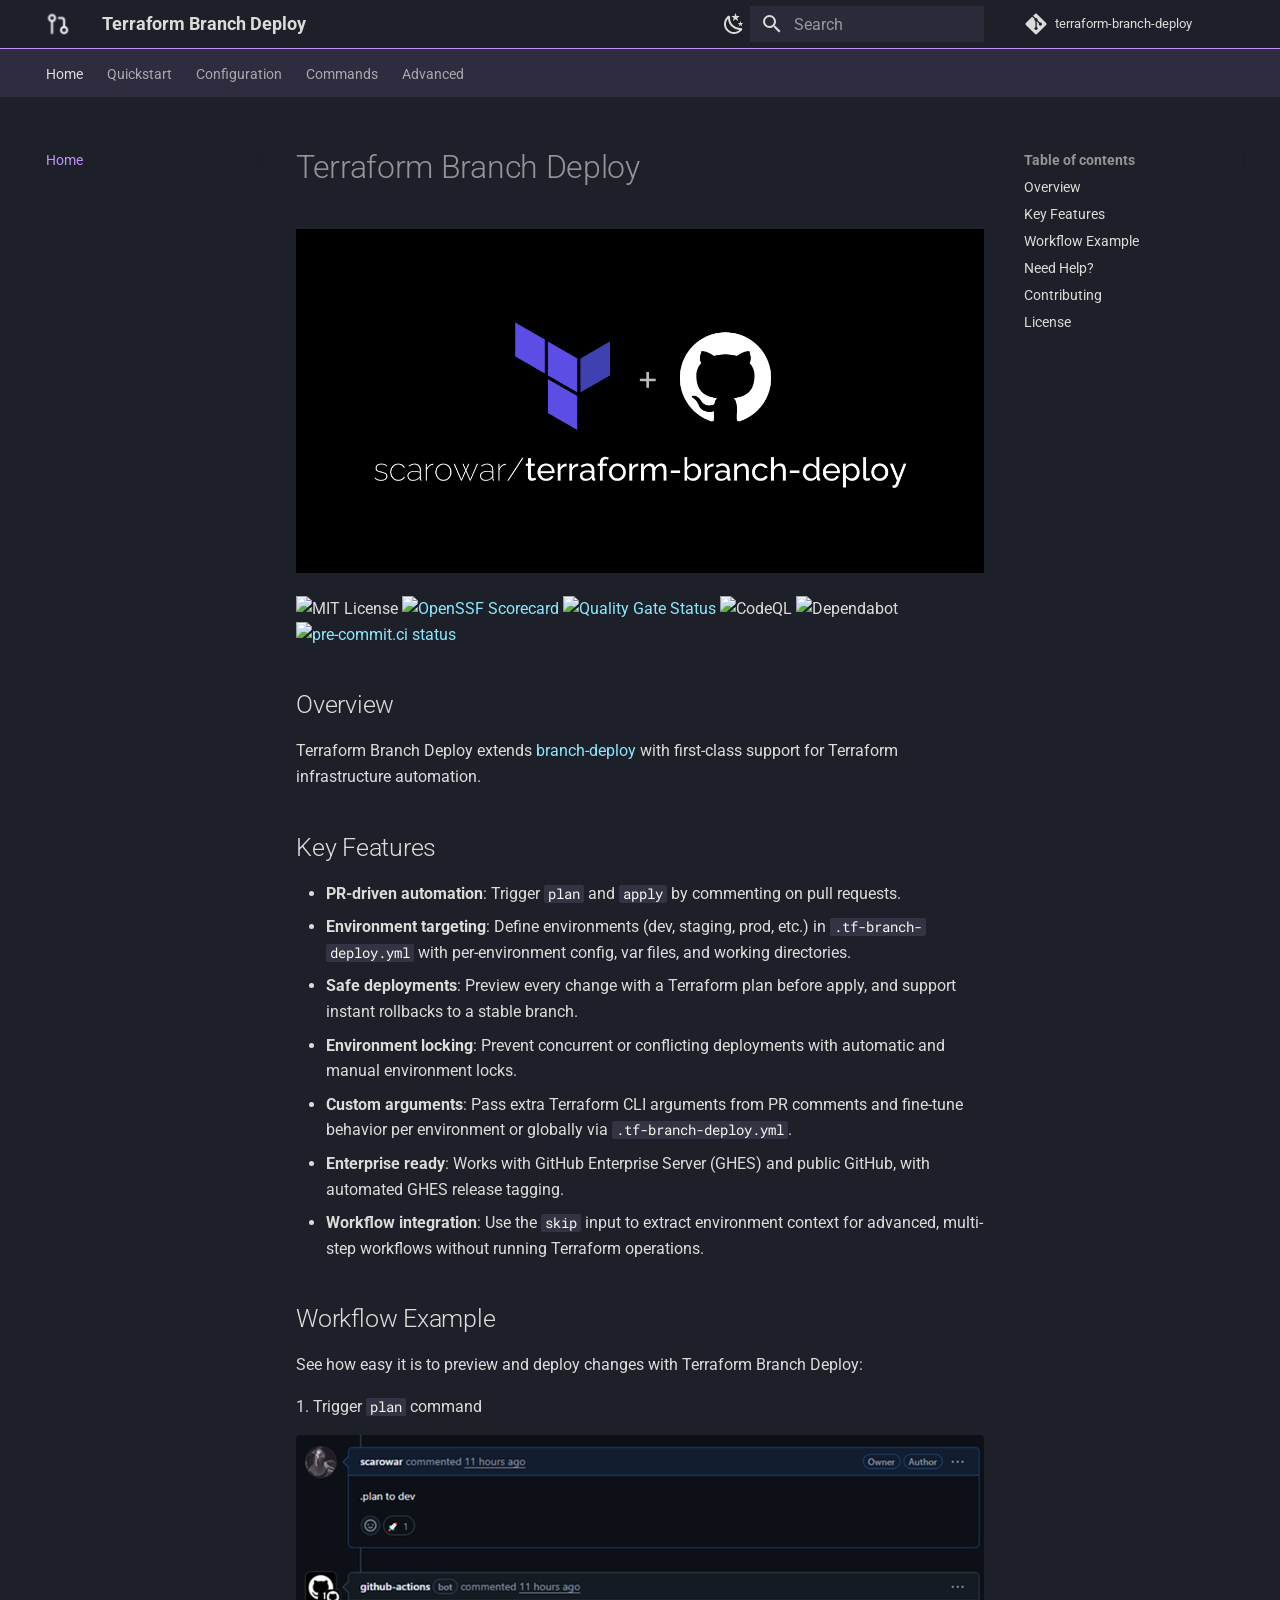
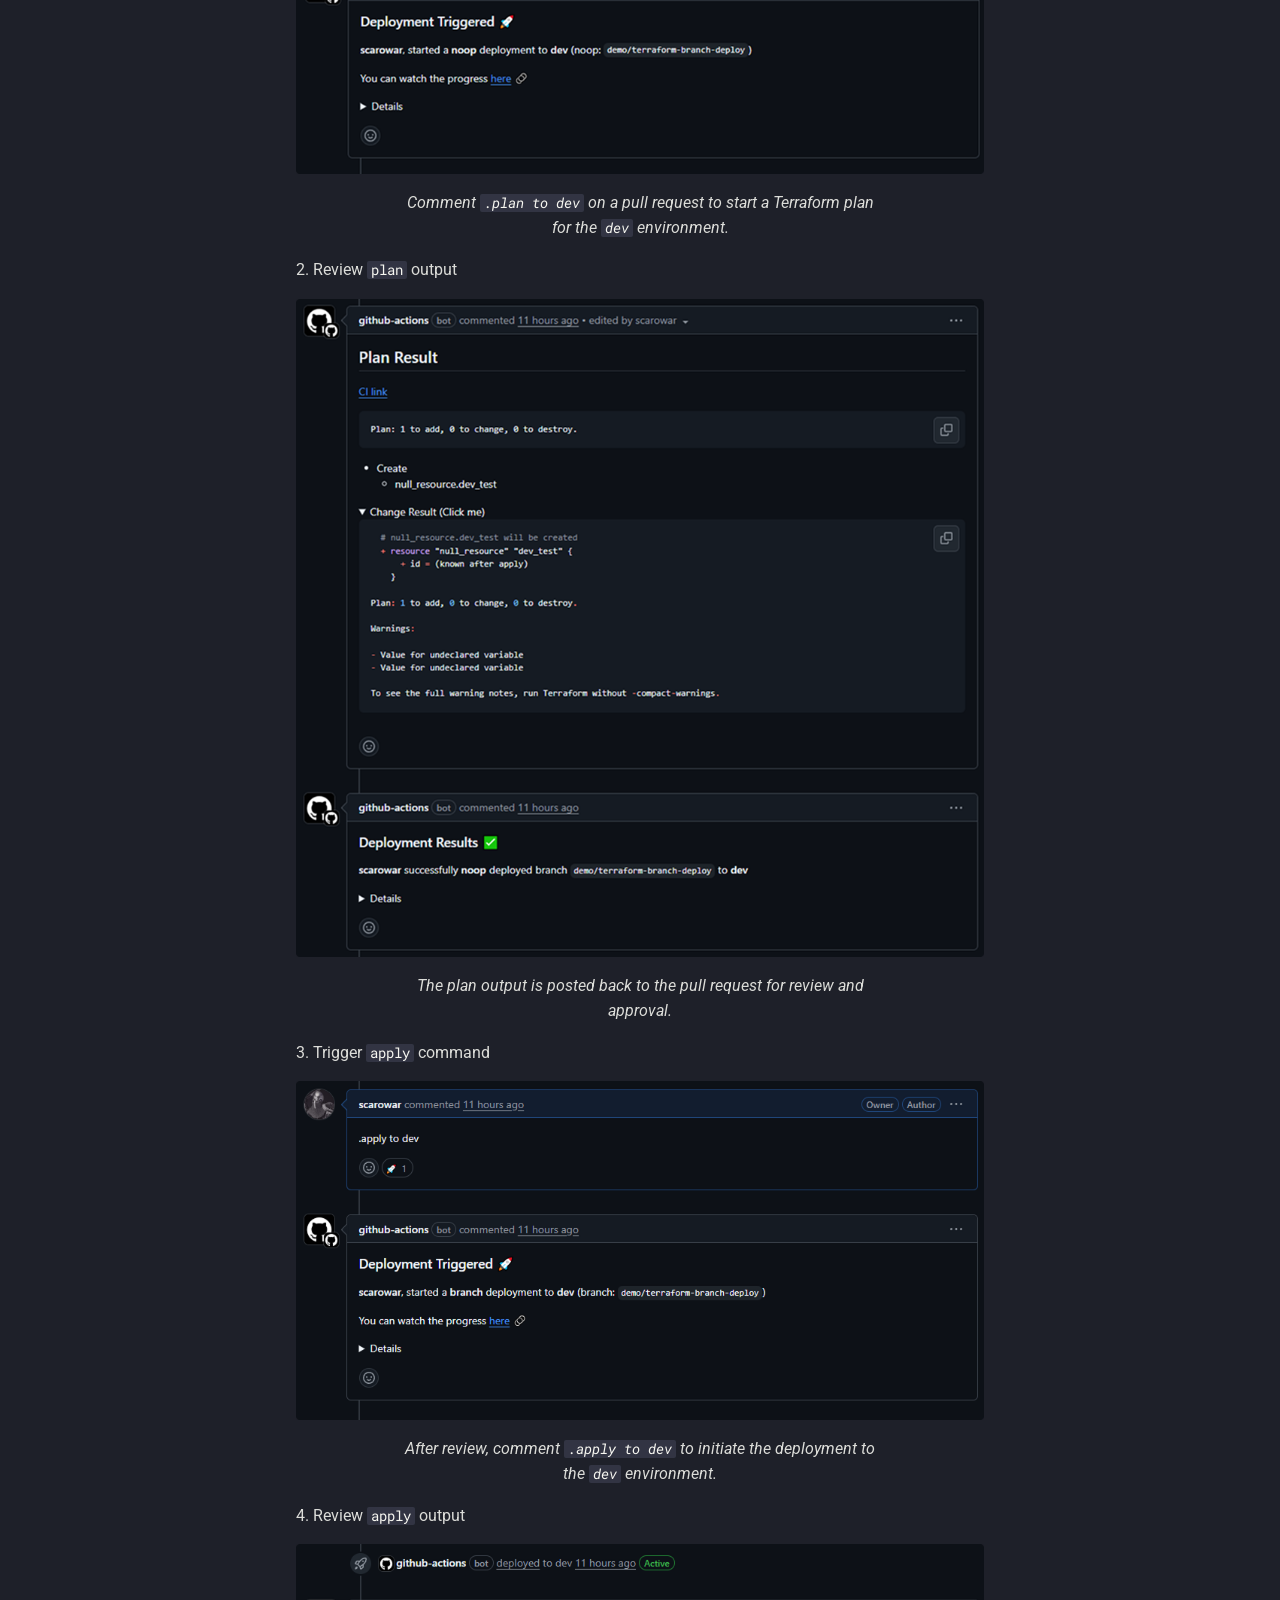
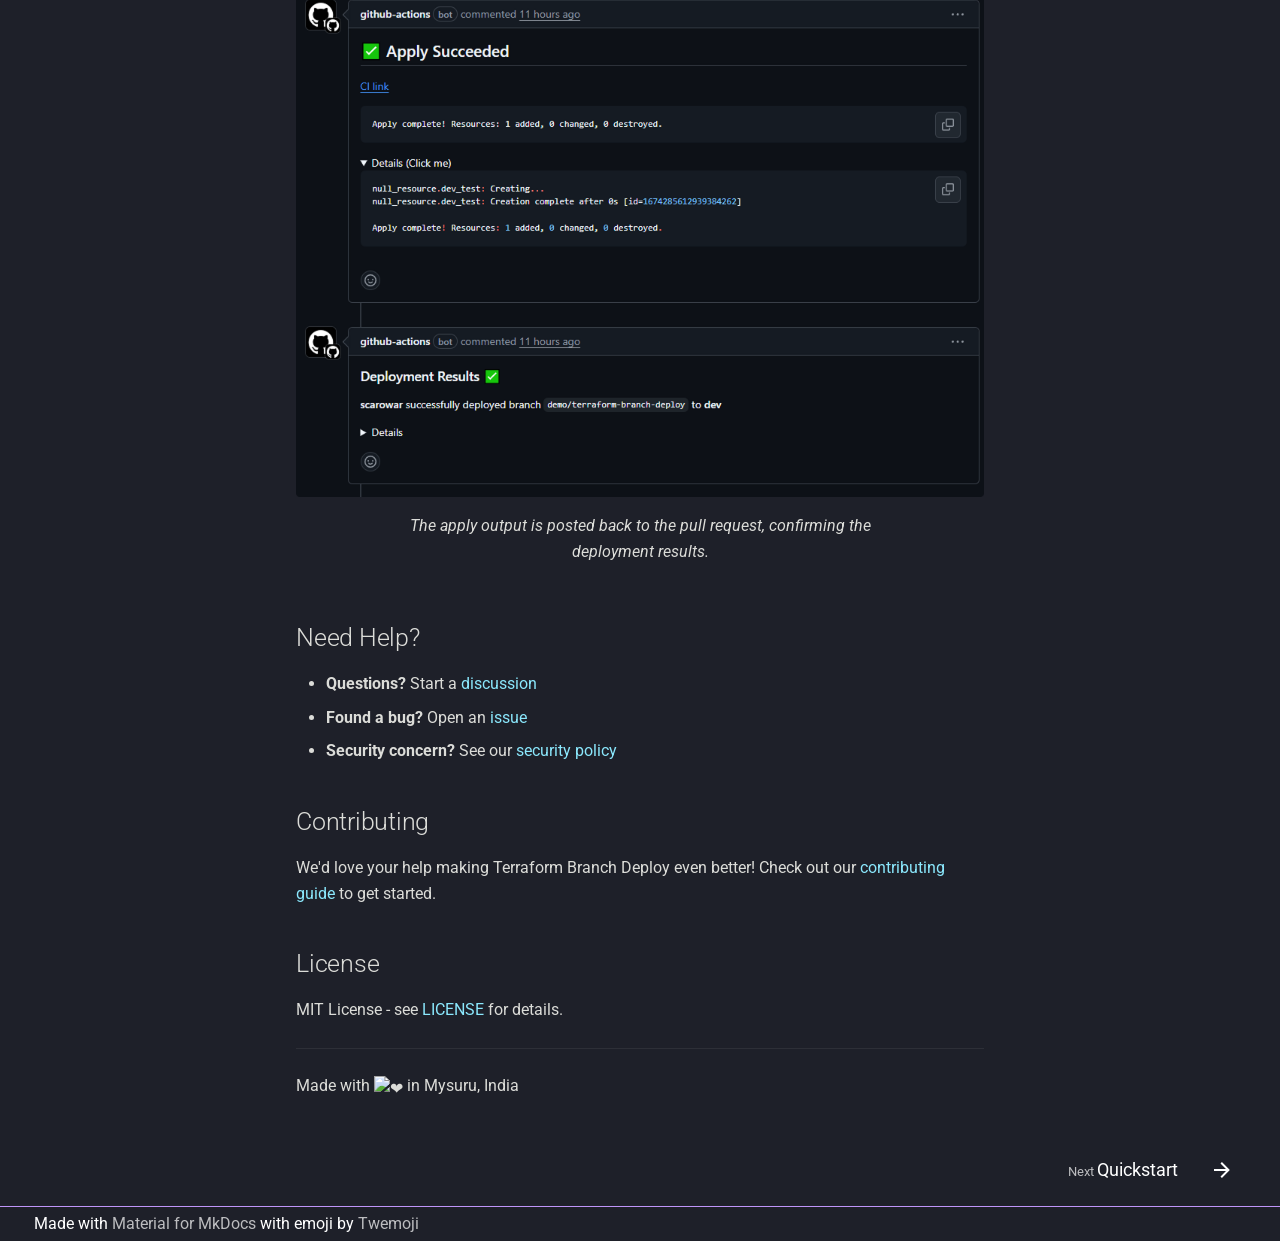
==== commit 60ff97ec: "Deployed f6958a1 with MkDocs version: 1.6.1" ====
--- a/index.html
+++ b/index.html
@@ -15,7 +15,7 @@
         <link rel="next" href="quickstart/">
       
       
-      <link rel="icon" href="assets/images/favicon.png">
+      <link rel="icon" href="assets/git-pull-request.png">
       <meta name="generator" content="mkdocs-1.6.1, mkdocs-material-9.6.16">
     
     
@@ -49,6 +49,8 @@
         <style>:root{--md-text-font:"Roboto";--md-code-font:"Roboto Mono"}</style>
       
     
+    
+      <link rel="stylesheet" href="assets/stylesheets/extra.css">
     
       <link rel="stylesheet" href="assets/pymdownx-extras/extra-c6ab11540a.css">
     
@@ -101,8 +103,7 @@
       aria-label="Terraform Branch Deploy"
     >
       
-  
-  <svg xmlns="http://www.w3.org/2000/svg" viewBox="0 0 24 24"><path d="M13 14c-3.36 0-4.46 1.35-4.82 2.24C9.25 16.7 10 17.76 10 19a3 3 0 0 1-3 3 3 3 0 0 1-3-3c0-1.31.83-2.42 2-2.83V7.83A2.99 2.99 0 0 1 4 5a3 3 0 0 1 3-3 3 3 0 0 1 3 3c0 1.31-.83 2.42-2 2.83v5.29c.88-.65 2.16-1.12 4-1.12 2.67 0 3.56-1.34 3.85-2.23A3.01 3.01 0 0 1 14 7a3 3 0 0 1 3-3 3 3 0 0 1 3 3c0 1.34-.88 2.5-2.09 2.86C17.65 11.29 16.68 14 13 14m-6 4a1 1 0 0 0-1 1 1 1 0 0 0 1 1 1 1 0 0 0 1-1 1 1 0 0 0-1-1M7 4a1 1 0 0 0-1 1 1 1 0 0 0 1 1 1 1 0 0 0 1-1 1 1 0 0 0-1-1m10 2a1 1 0 0 0-1 1 1 1 0 0 0 1 1 1 1 0 0 0 1-1 1 1 0 0 0-1-1"/></svg>
+  <img src="assets/git-pull-request.png" alt="logo">
 
     </a>
     <label class="md-header__button md-icon" for="__drawer">
@@ -212,7 +213,7 @@
     <svg xmlns="http://www.w3.org/2000/svg" viewBox="0 0 448 512"><!--! Font Awesome Free 7.0.0 by @fontawesome - https://fontawesome.com License - https://fontawesome.com/license/free (Icons: CC BY 4.0, Fonts: SIL OFL 1.1, Code: MIT License) Copyright 2025 Fonticons, Inc.--><path fill="currentColor" d="M439.6 236.1 244 40.5c-5.4-5.5-12.8-8.5-20.4-8.5s-15 3-20.4 8.4L162.5 81l51.5 51.5c27.1-9.1 52.7 16.8 43.4 43.7l49.7 49.7c34.2-11.8 61.2 31 35.5 56.7-26.5 26.5-70.2-2.9-56-37.3L240.3 199v121.9c25.3 12.5 22.3 41.8 9.1 55-6.4 6.4-15.2 10.1-24.3 10.1s-17.8-3.6-24.3-10.1c-17.6-17.6-11.1-46.9 11.2-56v-123c-20.8-8.5-24.6-30.7-18.6-45L142.6 101 8.5 235.1C3 240.6 0 247.9 0 255.5s3 15 8.5 20.4l195.6 195.7c5.4 5.4 12.7 8.4 20.4 8.4s15-3 20.4-8.4l194.7-194.7c5.4-5.4 8.4-12.8 8.4-20.4s-3-15-8.4-20.4"/></svg>
   </div>
   <div class="md-source__repository">
-    scarowar/terraform-branch-deploy
+    terraform-branch-deploy
   </div>
 </a>
       </div>
@@ -351,8 +352,7 @@
   <label class="md-nav__title" for="__drawer">
     <a href="." title="Terraform Branch Deploy" class="md-nav__button md-logo" aria-label="Terraform Branch Deploy" data-md-component="logo">
       
-  
-  <svg xmlns="http://www.w3.org/2000/svg" viewBox="0 0 24 24"><path d="M13 14c-3.36 0-4.46 1.35-4.82 2.24C9.25 16.7 10 17.76 10 19a3 3 0 0 1-3 3 3 3 0 0 1-3-3c0-1.31.83-2.42 2-2.83V7.83A2.99 2.99 0 0 1 4 5a3 3 0 0 1 3-3 3 3 0 0 1 3 3c0 1.31-.83 2.42-2 2.83v5.29c.88-.65 2.16-1.12 4-1.12 2.67 0 3.56-1.34 3.85-2.23A3.01 3.01 0 0 1 14 7a3 3 0 0 1 3-3 3 3 0 0 1 3 3c0 1.34-.88 2.5-2.09 2.86C17.65 11.29 16.68 14 13 14m-6 4a1 1 0 0 0-1 1 1 1 0 0 0 1 1 1 1 0 0 0 1-1 1 1 0 0 0-1-1M7 4a1 1 0 0 0-1 1 1 1 0 0 0 1 1 1 1 0 0 0 1-1 1 1 0 0 0-1-1m10 2a1 1 0 0 0-1 1 1 1 0 0 0 1 1 1 1 0 0 0 1-1 1 1 0 0 0-1-1"/></svg>
+  <img src="assets/git-pull-request.png" alt="logo">
 
     </a>
     Terraform Branch Deploy
@@ -365,7 +365,7 @@
     <svg xmlns="http://www.w3.org/2000/svg" viewBox="0 0 448 512"><!--! Font Awesome Free 7.0.0 by @fontawesome - https://fontawesome.com License - https://fontawesome.com/license/free (Icons: CC BY 4.0, Fonts: SIL OFL 1.1, Code: MIT License) Copyright 2025 Fonticons, Inc.--><path fill="currentColor" d="M439.6 236.1 244 40.5c-5.4-5.5-12.8-8.5-20.4-8.5s-15 3-20.4 8.4L162.5 81l51.5 51.5c27.1-9.1 52.7 16.8 43.4 43.7l49.7 49.7c34.2-11.8 61.2 31 35.5 56.7-26.5 26.5-70.2-2.9-56-37.3L240.3 199v121.9c25.3 12.5 22.3 41.8 9.1 55-6.4 6.4-15.2 10.1-24.3 10.1s-17.8-3.6-24.3-10.1c-17.6-17.6-11.1-46.9 11.2-56v-123c-20.8-8.5-24.6-30.7-18.6-45L142.6 101 8.5 235.1C3 240.6 0 247.9 0 255.5s3 15 8.5 20.4l195.6 195.7c5.4 5.4 12.7 8.4 20.4 8.4s15-3 20.4-8.4l194.7-194.7c5.4-5.4 8.4-12.8 8.4-20.4s-3-15-8.4-20.4"/></svg>
   </div>
   <div class="md-source__repository">
-    scarowar/terraform-branch-deploy
+    terraform-branch-deploy
   </div>
 </a>
     </div>
@@ -675,23 +675,12 @@
 
 
   
-    <a href="https://github.com/scarowar/terraform-branch-deploy/edit/master/docs/index.md" title="Edit this page" class="md-content__button md-icon" rel="edit">
-      
-      <svg xmlns="http://www.w3.org/2000/svg" viewBox="0 0 24 24"><path d="M10 20H6V4h7v5h5v3.1l2-2V8l-6-6H6c-1.1 0-2 .9-2 2v16c0 1.1.9 2 2 2h4zm10.2-7c.1 0 .3.1.4.2l1.3 1.3c.2.2.2.6 0 .8l-1 1-2.1-2.1 1-1c.1-.1.2-.2.4-.2m0 3.9L14.1 23H12v-2.1l6.1-6.1z"/></svg>
-    </a>
-  
-  
-    
-      
-    
-    <a href="https://github.com/scarowar/terraform-branch-deploy/raw/master/docs/index.md" title="View source of this page" class="md-content__button md-icon">
-      
-      <svg xmlns="http://www.w3.org/2000/svg" viewBox="0 0 24 24"><path d="M17 18c.56 0 1 .44 1 1s-.44 1-1 1-1-.44-1-1 .44-1 1-1m0-3c-2.73 0-5.06 1.66-6 4 .94 2.34 3.27 4 6 4s5.06-1.66 6-4c-.94-2.34-3.27-4-6-4m0 6.5a2.5 2.5 0 0 1-2.5-2.5 2.5 2.5 0 0 1 2.5-2.5 2.5 2.5 0 0 1 2.5 2.5 2.5 2.5 0 0 1-2.5 2.5M9.27 20H6V4h7v5h5v4.07c.7.08 1.36.25 2 .49V8l-6-6H6a2 2 0 0 0-2 2v16a2 2 0 0 0 2 2h4.5a8.2 8.2 0 0 1-1.23-2"/></svg>
-    </a>
   
 
 
 <h1 id="terraform-branch-deploy">Terraform Branch Deploy</h1>
+<p><img alt="Terraform Branch Deploy Cover Dark" src="assets/images/cover-dark.png#only-dark" />
+<img alt="Terraform Branch Deploy Cover Light" src="assets/images/cover-light.png#only-light" /></p>
 <p><img alt="MIT License" src="https://img.shields.io/badge/License-MIT-blue.svg" />
 <a href="https://scorecard.dev/viewer/?uri=github.com/scarowar/terraform-branch-deploy"><img alt="OpenSSF Scorecard" src="https://api.scorecard.dev/projects/github.com/scarowar/terraform-branch-deploy/badge" /></a>
 <a href="https://sonarcloud.io/summary/new_code?id=scarowar_terraform-branch-deploy"><img alt="Quality Gate Status" src="https://sonarcloud.io/api/project_badges/measure?project=scarowar_terraform-branch-deploy&amp;metric=alert_status" /></a>
@@ -749,14 +738,14 @@
 <ul>
 <li><strong>Questions?</strong> Start a <a href="https://github.com/scarowar/terraform-branch-deploy/discussions">discussion</a></li>
 <li><strong>Found a bug?</strong> Open an <a href="https://github.com/scarowar/terraform-branch-deploy/issues">issue</a></li>
-<li><strong>Security concern?</strong> See our <a href="../SECURITY.md">security policy</a></li>
+<li><strong>Security concern?</strong> See our <a href="https://github.com/scarowar/terraform-branch-deploy/blob/main/SECURITY.md">security policy</a></li>
 </ul>
 <h2 id="contributing">Contributing</h2>
-<p>We'd love your help making Terraform Branch Deploy even better! Check out our <a href="../CONTRIBUTING.md">contributing guide</a> to get started.</p>
+<p>We'd love your help making Terraform Branch Deploy even better! Check out our <a href="https://github.com/scarowar/terraform-branch-deploy/blob/main/CONTRIBUTING.md">contributing guide</a> to get started.</p>
 <h2 id="license">License</h2>
-<p>MIT License - see <a href="../LICENSE">LICENSE</a> for details.</p>
+<p>MIT License - see <a href="https://github.com/scarowar/terraform-branch-deploy/blob/main/LICENSE">LICENSE</a> for details.</p>
 <hr />
-<p>Made with <img alt="❤" class="twemoji" src="https://cdn.jsdelivr.net/gh/jdecked/twemoji@15.1.0/assets/svg/2764.svg" title=":heart:" /> in Mysuru, India</p>
+<p>Made with  <img alt="❤" class="twemoji heart" src="https://cdn.jsdelivr.net/gh/jdecked/twemoji@15.1.0/assets/svg/2764.svg" title=":heart:" />  in Mysuru, India</p>
 
 
 
@@ -842,10 +831,12 @@
       <div class="md-dialog__inner md-typeset"></div>
     </div>
     
-    
-    
-      
-      <script id="__config" type="application/json">{"base": ".", "features": ["navigation.tabs", "navigation.sections", "navigation.top", "navigation.tracking", "navigation.indexes", "navigation.footer", "content.code.copy", "content.code.annotate", "content.action.edit", "content.action.view", "content.tooltips", "search.highlight", "search.suggest", "search.share", "toc.follow"], "search": "assets/javascripts/workers/search.d50fe291.min.js", "tags": null, "translations": {"clipboard.copied": "Copied to clipboard", "clipboard.copy": "Copy to clipboard", "search.result.more.one": "1 more on this page", "search.result.more.other": "# more on this page", "search.result.none": "No matching documents", "search.result.one": "1 matching document", "search.result.other": "# matching documents", "search.result.placeholder": "Type to start searching", "search.result.term.missing": "Missing", "select.version": "Select version"}, "version": null}</script>
+      <div class="md-progress" data-md-component="progress" role="progressbar"></div>
+    
+    
+    
+      
+      <script id="__config" type="application/json">{"base": ".", "features": ["content.code.annotate", "content.code.copy", "content.tooltips", "navigation.footer", "navigation.indexes", "navigation.sections", "navigation.tabs", "navigation.top", "navigation.tracking", "navigation.instant", "navigation.instant.progress", "search.highlight", "search.share", "search.suggest", "toc.follow"], "search": "assets/javascripts/workers/search.d50fe291.min.js", "tags": null, "translations": {"clipboard.copied": "Copied to clipboard", "clipboard.copy": "Copy to clipboard", "search.result.more.one": "1 more on this page", "search.result.more.other": "# more on this page", "search.result.none": "No matching documents", "search.result.one": "1 matching document", "search.result.other": "# matching documents", "search.result.placeholder": "Type to start searching", "search.result.term.missing": "Missing", "select.version": "Select version"}, "version": null}</script>
     
     
       <script src="assets/javascripts/bundle.50899def.min.js"></script>
--- a/assets/stylesheets/extra.css
+++ b/assets/stylesheets/extra.css
@@ -0,0 +1,24 @@
+[data-md-color-scheme="dracula"] img[src$="#only-light"] {
+  display: none;
+}
+[data-md-color-scheme="dracula"] img[src$="#only-dark"] {
+  display: inline;
+}
+[data-md-color-scheme="default"] img[src$="#only-dark"] {
+  display: none;
+}
+[data-md-color-scheme="default"] img[src$="#only-light"] {
+  display: inline;
+}
+
+@keyframes heart {
+  0%, 40%, 80%, 100% {
+    transform: scale(1);
+  }
+  20%, 60% {
+    transform: scale(1.15);
+  }
+}
+.heart {
+  animation: heart 1500ms infinite;
+}
